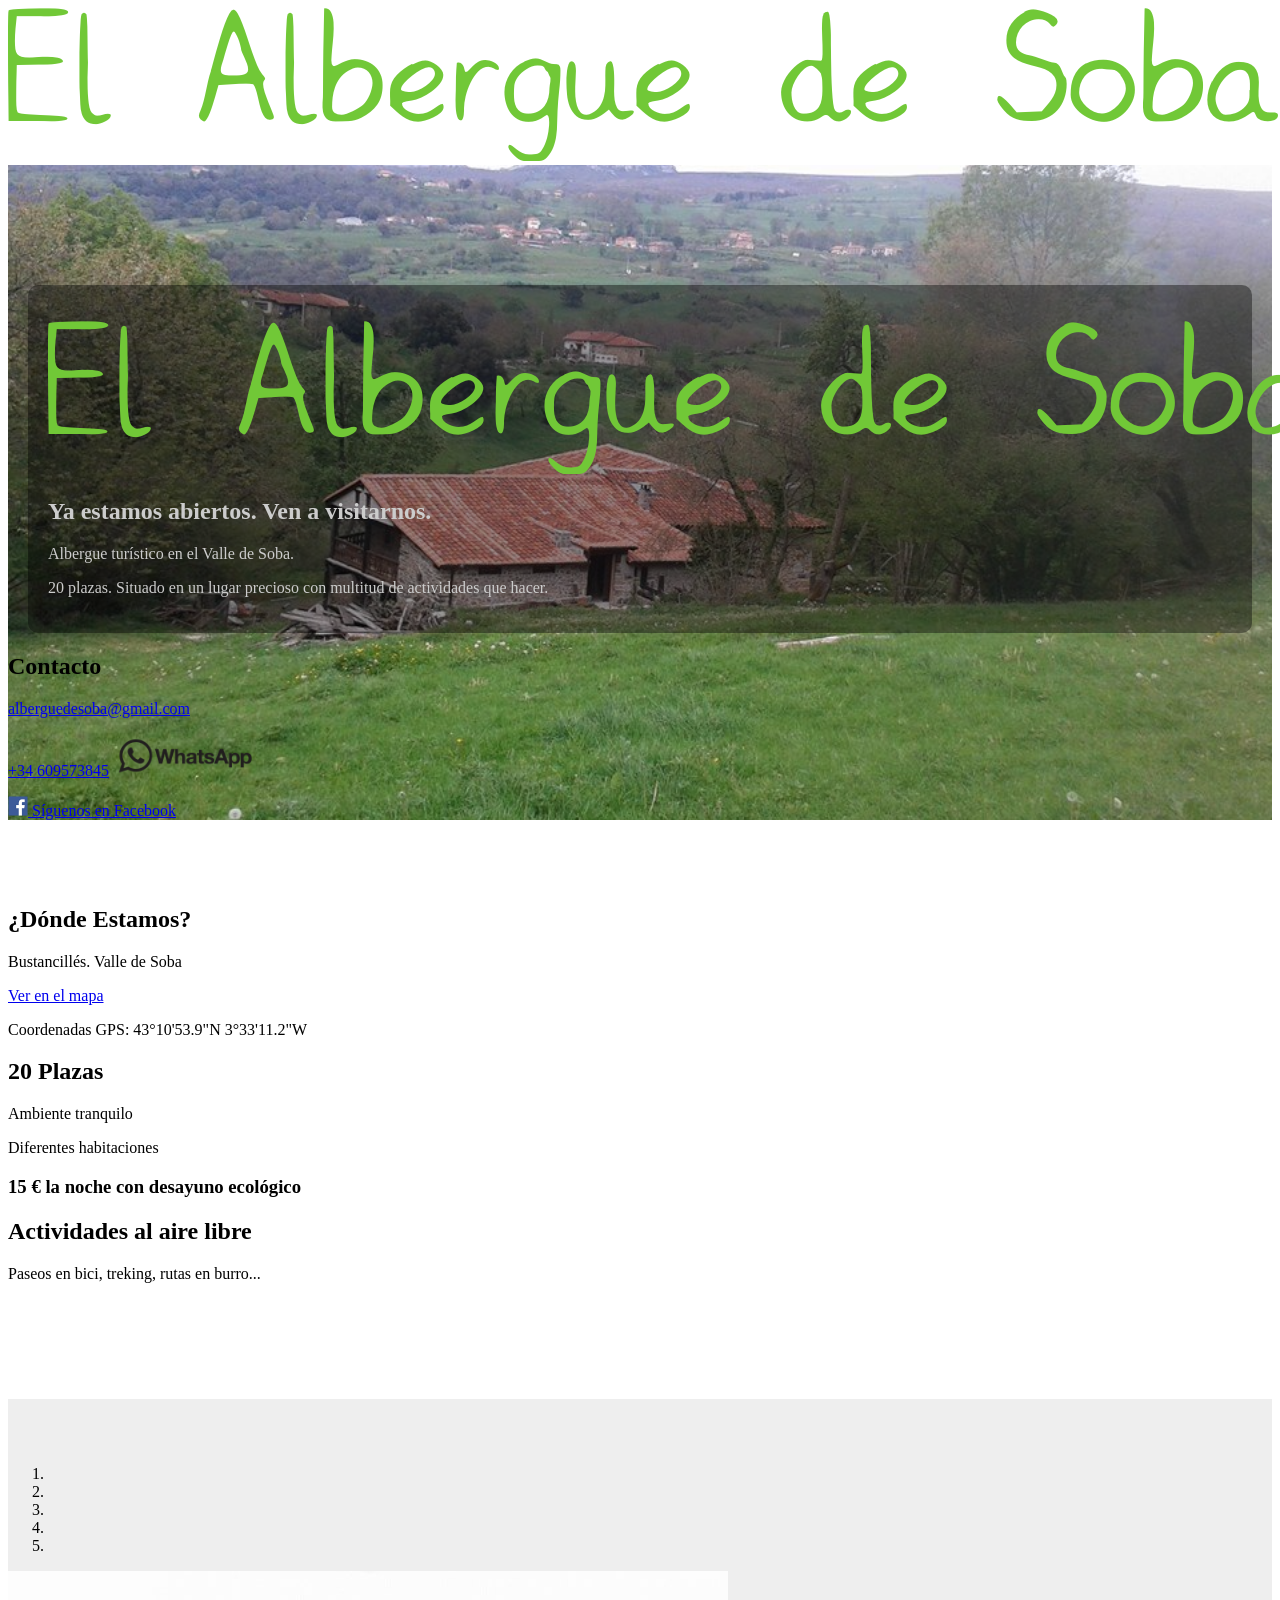
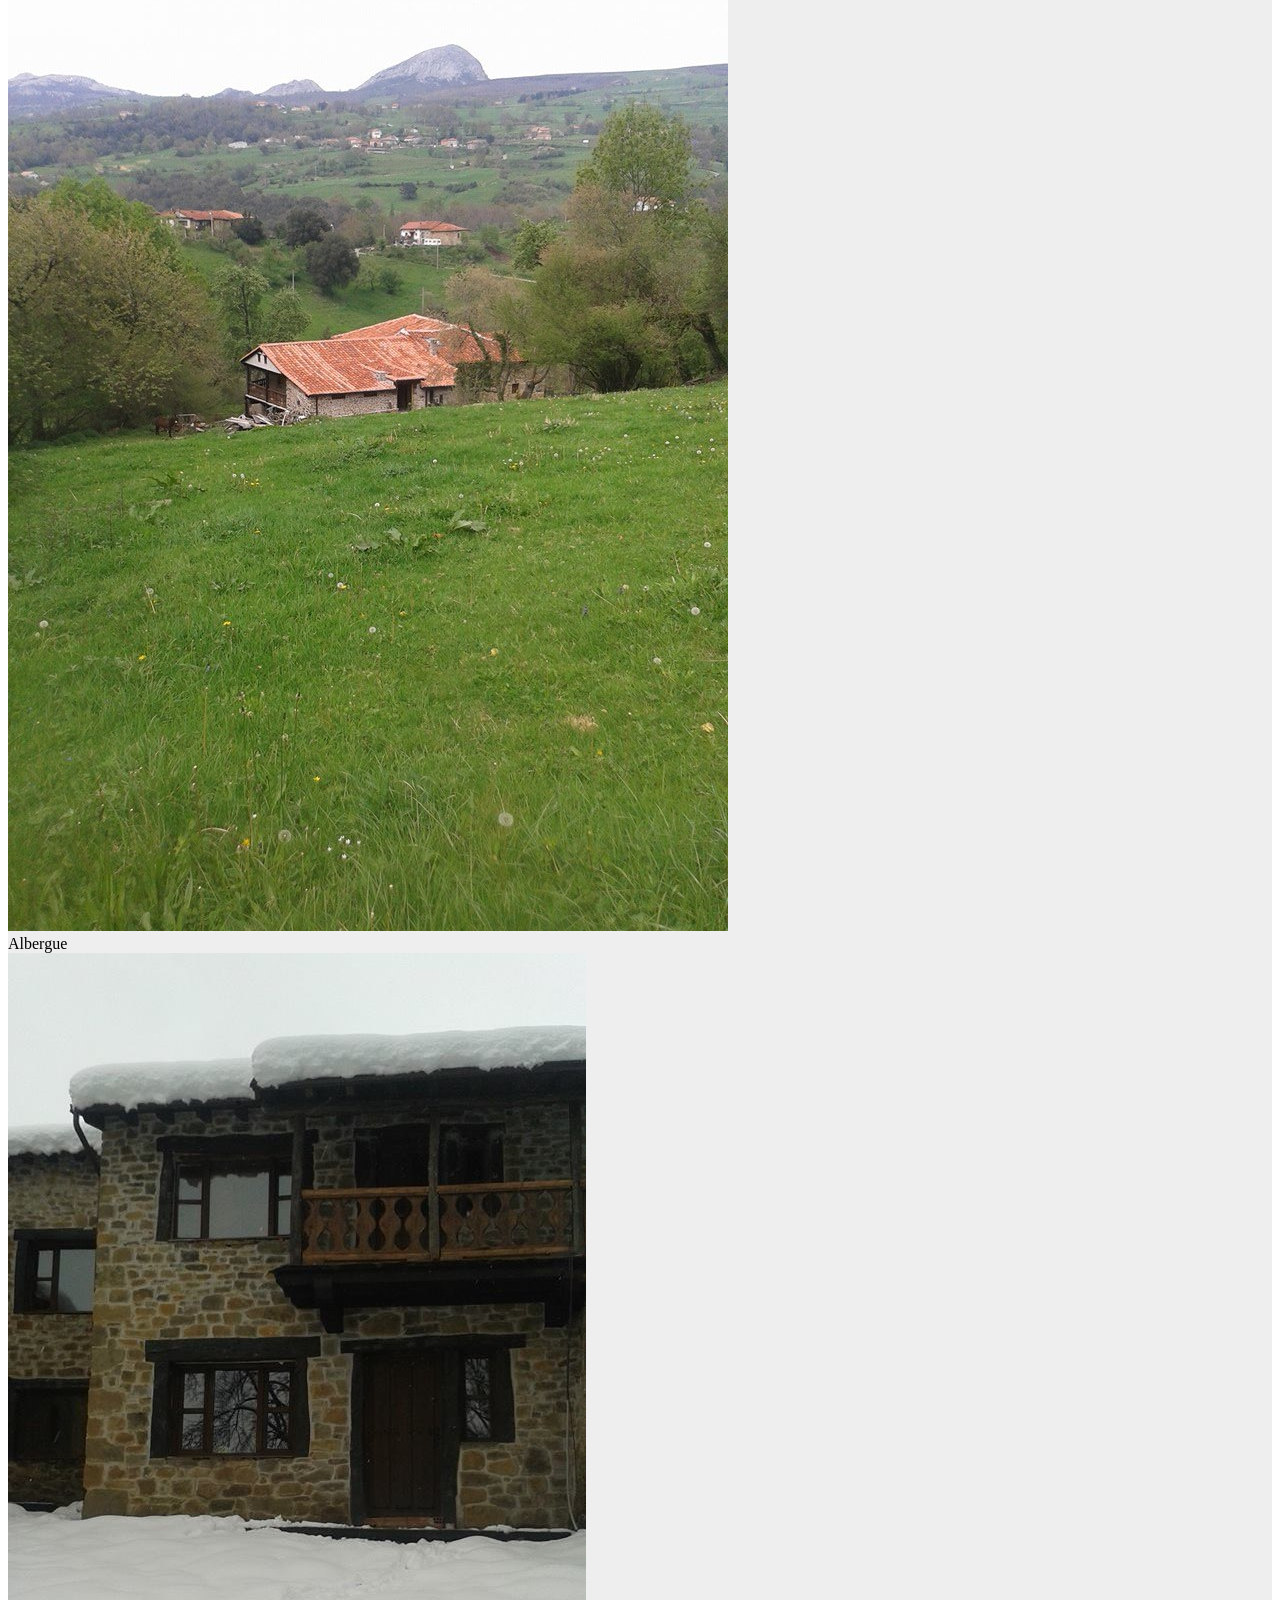
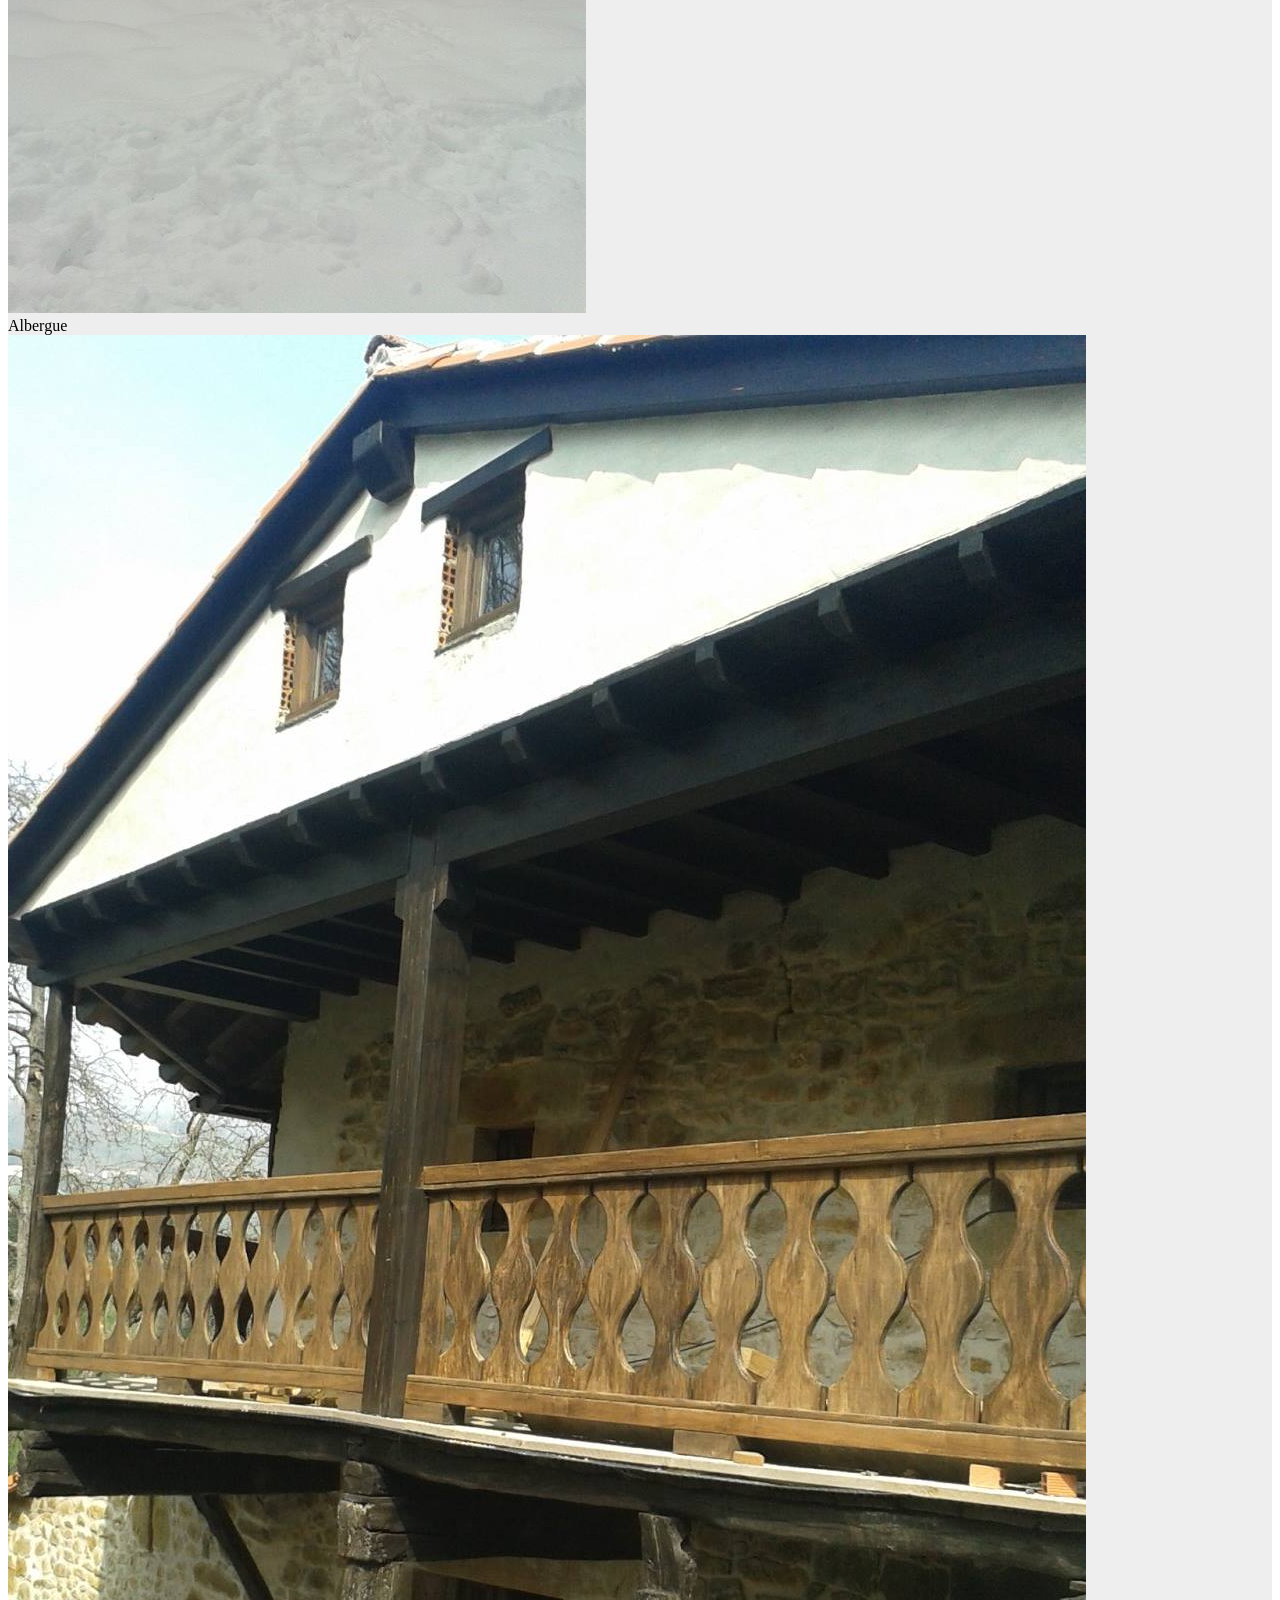
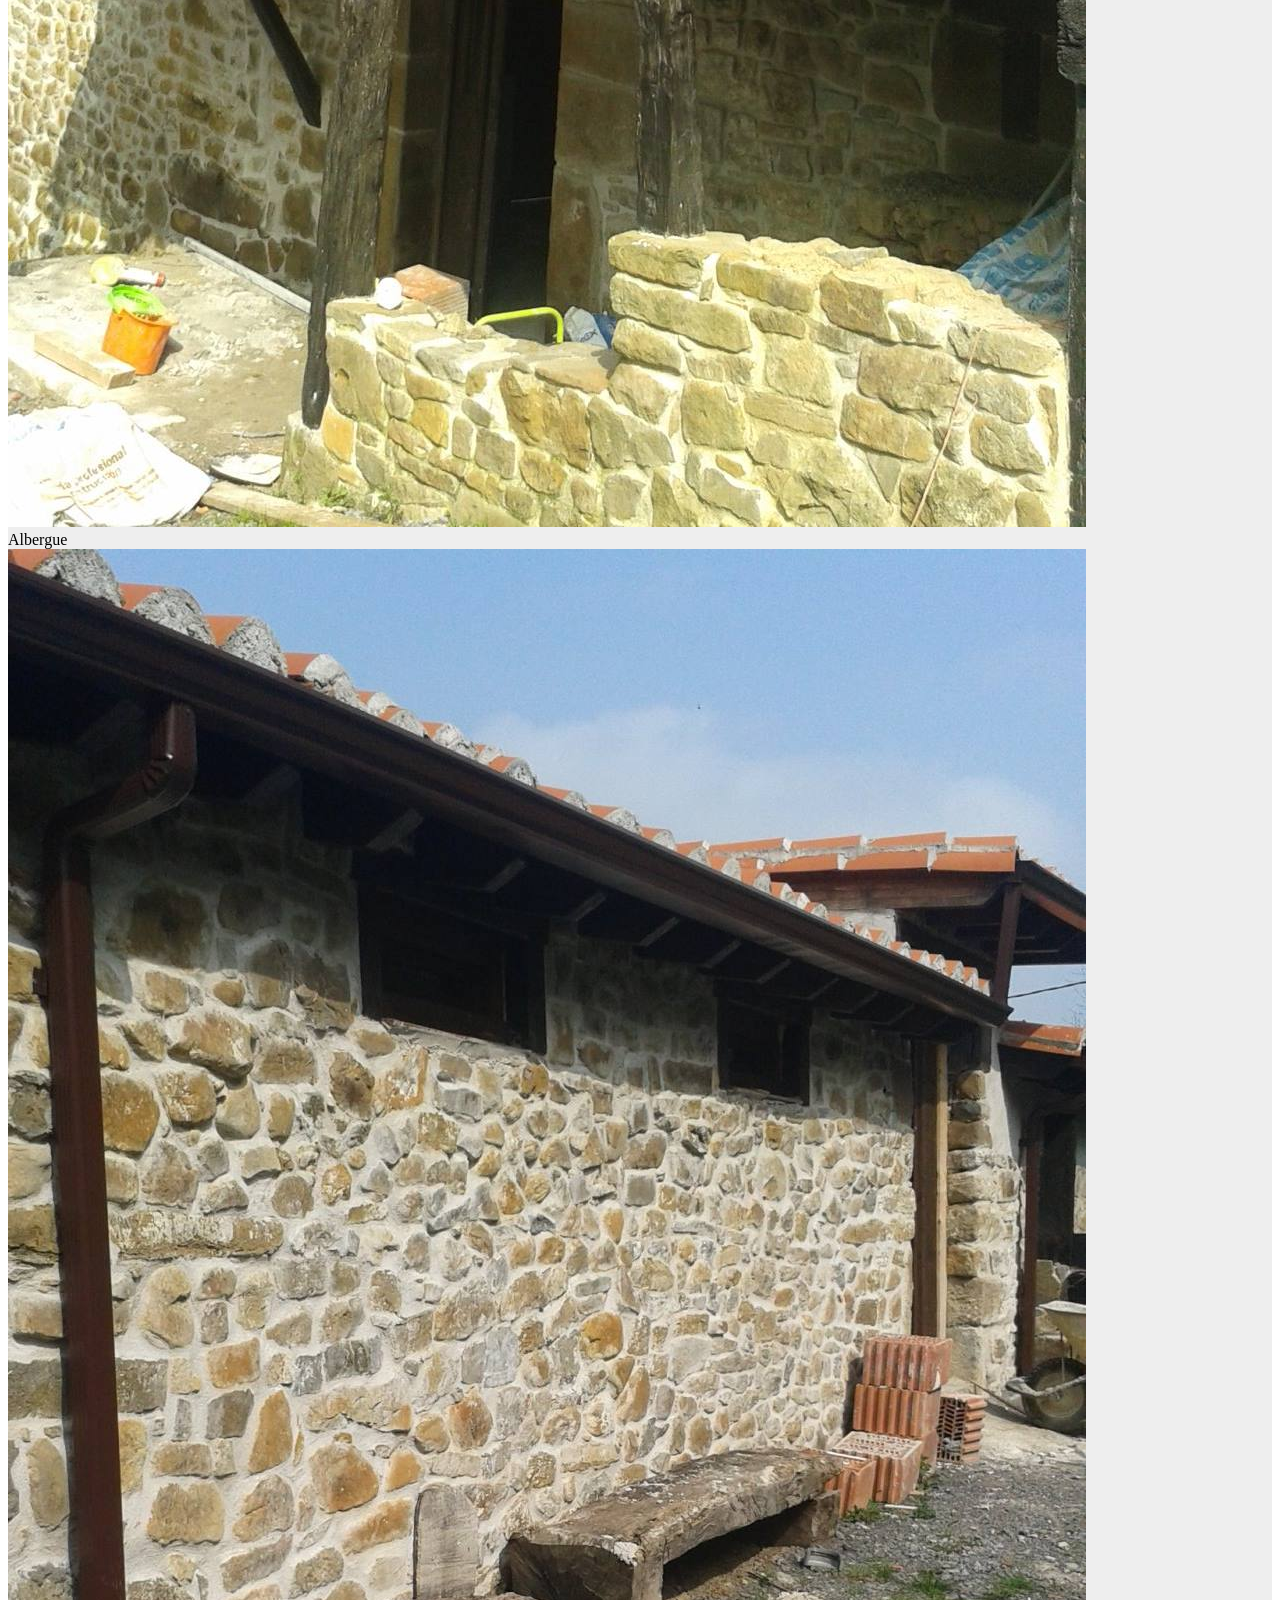
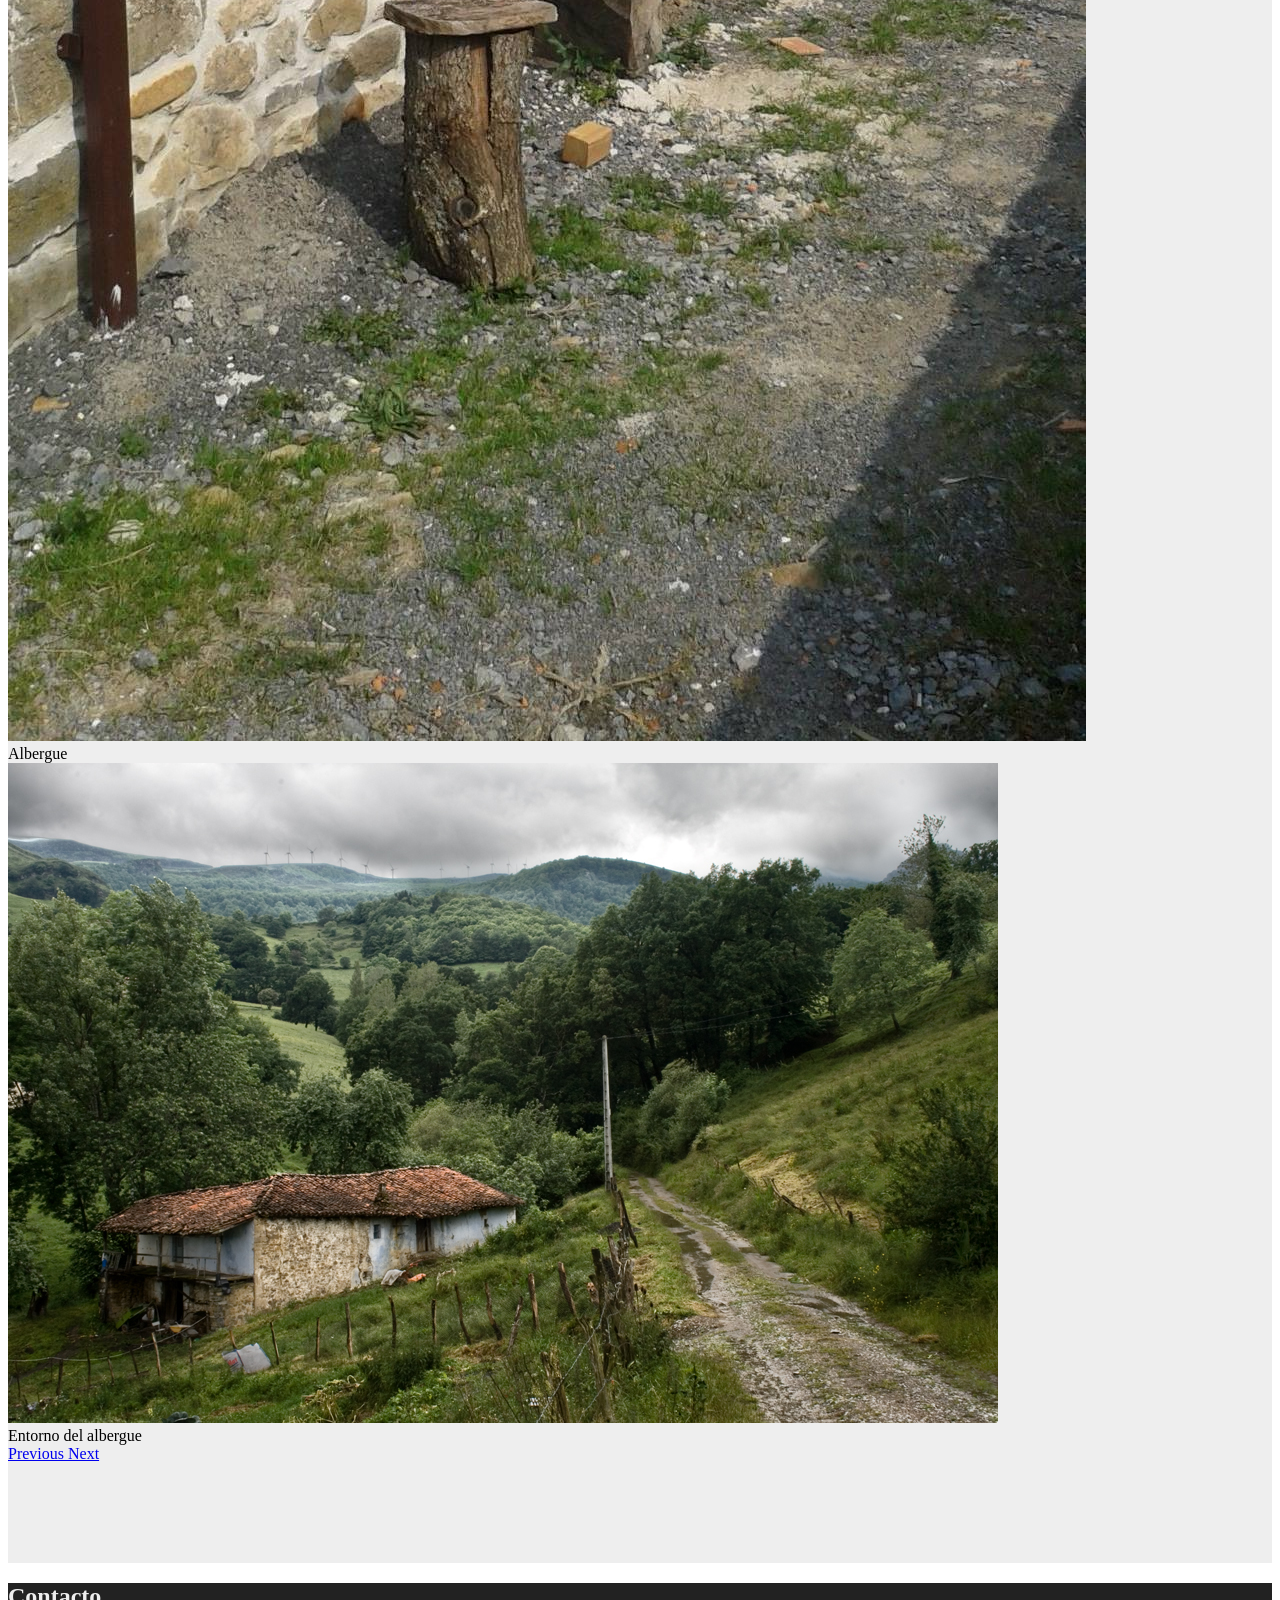
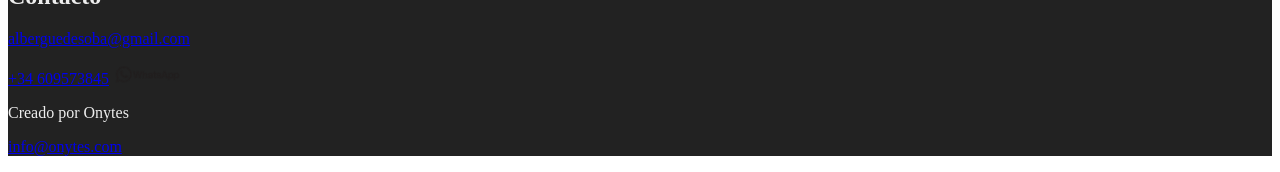
==== index.html @ ddd5ea13 "Update" ====
<!DOCTYPE html> 
<html class="no-js">
  <head>
    <meta charset="utf-8">
    <meta http-equiv="X-UA-Compatible" content="IE=edge,chrome=1">
    <title>El Albergue de Soba</title>
    <meta name="description" content="">
    <meta name="viewport" content="width=device-width">
    <link rel="stylesheet" href="css/bootstrap.min.css">
    <link rel="stylesheet" href="css/main.css">
  </head>
  <body>



  <nav class="navbar navbar-inverse navbar-fixed-top" role="navigation">
      <div class="container">
        <div class="navbar-header">
          <!--<button type="button" class="navbar-toggle collapsed" data-toggle="collapse" data-target="#navbar" aria-expanded="false" aria-controls="navbar">
            <span class="sr-only">Toggle navigation</span>
            <!--<span class="icon-bar"></span>
            <span class="icon-bar"></span>
            <span class="icon-bar"></span>-->
          <!--</button>-->
          <a class="navbar-brand" href="#"><img src="img/logo.png" class="logo-nav" /></a>
        </div>
        <!--<div id="navbar" class="navbar-collapse collapse">-->
          <!--<form class="navbar-form navbar-right" role="form">
            <div class="form-group">
              <input type="text" placeholder="Email" class="form-control">
            </div>
            <div class="form-group">
              <input type="password" placeholder="Password" class="form-control">
            </div>
            <button type="submit" class="btn btn-success">Sign in</button>
          </form>-->
       <!-- </div><!--/.navbar-collapse -->
      </div>
    </nav>

   <div class="jumbotron jumbo-pullups">
      <div class="container text-center">   
        <div class="jumbo-pullups-container">
          <p><img src="img/logo.png"  class="img-responsive" style="margin: 0 auto;"/></p> 
          <h2>Ya estamos abiertos. Ven a visitarnos.</h2>
          <p>Albergue turístico en el Valle de Soba.</p> 
          <p>20 plazas. Situado en un lugar precioso con multitud de actividades que hacer.</p>
        </div>
      </div>
      <div class="row">
        <div class="panel panel-default col-md-3 col-md-offset-4 suscribe-panel">
          <div class="panel-body">
          <h2>Contacto</h2>
             <p><span class="glyphicon glyphicon-envelope" aria-hidden="true"></span> <a href="mailto:alberguedesoba@gmail.com" >alberguedesoba@gmail.com</a></p>
             <p><span class="glyphicon glyphicon-phone" aria-hidden="true"></span> <a href="tel:+34 609573845">+34 609573845</a> <span><img src="img/whatsapp.png"  height="42" width="auto" /></span></p>

             <p><a target="_blank" href="https://www.facebook.com/pages/Albergue-de-Soba/908826535823719?ref=ts&fref=ts"><img src="img/facebook.png"  height="20" width="auto" />   Síguenos en Facebook </a></p>

          </div>
        </div>
      </div>
    </div>

    <div class="hero descriptions">
      <div class="container">
        <div class="row text-center">
          <div class="col-md-4 text-center">            
            <h2>¿Dónde Estamos?</h2>
            <h2><span class="glyphicon glyphicon-road" aria-hidden="true"></span></h2>
            <p>Bustancillés. Valle de Soba</p>
            <p class=""><a href="https://www.google.com/maps/place/Barrio+Bustancilles,+11,+39806,+Cantabria,+Espa%C3%B1a/@43.18132,-3.55324,18z/data=!3m1!4b1!4m7!1m4!3m3!1s0xd4ed997218ae253:0xe1135bfd08a022b!2sBarrio+Bustancilles,+13,+39806,+Cantabria,+Espa%C3%B1a!3b1!3m1!1s0xd4ed9971f0e008f:0x12f42ec8b1f1dd87!6m1!1e1" target="_blank"> Ver en el mapa</a></p>
            <p>Coordenadas GPS: 43°10'53.9"N 3°33'11.2"W</p>

          </div>
          <div class="col-md-4 text-center">            
            <h2>20 Plazas</h2>
            <h2><span class="glyphicon glyphicon-home" aria-hidden="true"></span></h2>
            <p>Ambiente tranquilo</p>
            <p>Diferentes habitaciones</p>
            <h3>15 € la noche con desayuno ecológico</h3>

          </div>

           <div class="col-md-4 text-center">            
            <h2>Actividades al aire libre</h2>
            <h2><span class="glyphicon glyphicon-tree-deciduous" aria-hidden="true"></span></h2>
            <p>Paseos en bici, treking, rutas en burro...</p>            
          </div>


          
          
        </div>
      </div>
    </div>


    <div class="hero routines">
      <div class="container  text-center">

        <div class="row">
        <div id="carousel-example-generic" class="carousel slide" data-ride="carousel">
          <!-- Indicators -->
          <ol class="carousel-indicators">
            <li data-target="#carousel-example-generic" data-slide-to="0" class="active"></li>
            <li data-target="#carousel-example-generic" data-slide-to="1"></li>
            <li data-target="#carousel-example-generic" data-slide-to="2"></li>
            <li data-target="#carousel-example-generic" data-slide-to="3"></li>
            <li data-target="#carousel-example-generic" data-slide-to="4"></li>
          </ol>

          <!-- Wrapper for slides -->
          <div class="carousel-inner" role="listbox">
            <div class="item active">
              <img class="img-responsive center-block"  src="img/carousel/al-01.jpg">
              <div class="carousel-caption">
                Albergue
              </div>
            </div>
            <div class="item">
              <img class="img-responsive center-block"  src="img/carousel/al-02.jpg">
              <div class="carousel-caption">
                Albergue
              </div>
            </div>
             <div class="item">
              <img class="img-responsive center-block"  src="img/carousel/al-03.jpg">
              <div class="carousel-caption">
                Albergue
              </div>
            </div>
             <div class="item">
              <img class="img-responsive center-block"  src="img/carousel/al-04.jpg">
              <div class="carousel-caption">
                Albergue
              </div>
            </div>
             <div class="item">
              <img class="img-responsive center-block"  src="img/carousel/al-05.jpg">
              <div class="carousel-caption">
                Entorno del albergue
              </div>
            </div>
          </div>

          <!-- Controls -->
          <a class="left carousel-control" href="#carousel-example-generic" role="button" data-slide="prev">
            <span class="glyphicon glyphicon-chevron-left" aria-hidden="true"></span>
            <span class="sr-only">Previous</span>
          </a>
          <a class="right carousel-control" href="#carousel-example-generic" role="button" data-slide="next">
            <span class="glyphicon glyphicon-chevron-right" aria-hidden="true"></span>
            <span class="sr-only">Next</span>
          </a>
        </div>

        </div>
      </div>
    </div>

    

    <div class="hero my-footer">
      <div class="container">
        <div class="row">
          <div class="col-md-12">
            <h2>Contacto</h2>
            <p><span class="glyphicon glyphicon-envelope" aria-hidden="true"></span> <a href="mailto:alberguedesoba@gmail.com" >alberguedesoba@gmail.com</a></p>
             <p><span class="glyphicon glyphicon-phone" aria-hidden="true"></span> <a href="tel:+34 609573845">+34 609573845</a> <span><img src="img/whatsapp.png"  height="20" width="auto" /></span></p> 
             <p>Creado por Onytes</p>
             <p><a href="mailto:info@onytes.com">info@onytes.com</a></p>      
             <img style="display: none;" src="img/carousel/al-01.jpg">
          </div>      
               
        </div>
      </div>
    </div>





    <script src="js/jquery-1.11.1.min.js"></script>   
    <script src="js/bootstrap.min.js"></script>
    <script src="js/index.js"></script>
    <script ></script>
    <!--google analytics-->
    <script>
  (function(i,s,o,g,r,a,m){i['GoogleAnalyticsObject']=r;i[r]=i[r]||function(){
  (i[r].q=i[r].q||[]).push(arguments)},i[r].l=1*new Date();a=s.createElement(o),
  m=s.getElementsByTagName(o)[0];a.async=1;a.src=g;m.parentNode.insertBefore(a,m)
  })(window,document,'script','//www.google-analytics.com/analytics.js','ga');

  ga('create', 'UA-64342518-1', 'auto');
  ga('send', 'pageview');

</script>
  </body>
</html>
---- css/main.css ----
/* ==========================================================================
   Author's custom styles
   ========================================================================== */
.white-text{
    color: #FFF;
}
.descriptions{
	background-color: #FFF;
	padding-top: 50px;
	padding-bottom: 100px;
}
.logo-nav{
	max-height: 90%;
}
.img-small{
	
	width: 100px;
	height: auto;
}
.suscribe-panel{
}
.routines{
	background-color: #EEE;
	padding-top: 50px;
	padding-bottom: 100px;
}

.my-footer{
	color: #eee;
	background-color: #222;
}
.pad{
	padding: 50px;
}

/*html,body {height:100%;}*/

.launch-form{
	background-color: #000;
	width: 400px;
}



.jumbo-pullups{
	background: url("../img/albergue01.jpg") no-repeat center center fixed;
	background-size: cover;
	position: relative;
	margin: 0px;
	padding-top: 100px;
}

.jumbo-pullups-container{
	color: #CCC;
	background-color: rgba(0,0,0,0.4);
	margin: 20px;
	padding: 20px;
	border-radius: 10px;

}
.jumbo-pullups-footer{
	color: #AAA;
	background-color: #000; 
	position: absolute;
	left: 0;
	right: 0;
	bottom: 0;	
}


.jumbo-one{
	background-color: #3498db;
	background-size: cover;
	height: 100%;
	position: relative;
}

.jumbo-one-container{
	color: #AAA;
	background-color: rgba(0,0,0,0.4);
}
.jumbo-one-footer{
	color: #AAA;
	background-color: #000; 
	position: absolute;
	left: 0;
	right: 0;
	bottom: 0;	
}

.jumbo-two{
	background-color: #444;
	color: #FFF;	
	background-size: cover;
	height: 100%;	
	position: relative;
}


.jumbo-three{
	background-color: #ffcc33;
	color: #aaa;	
	background-size: cover;
	height: 100%;	
	position: relative;
}
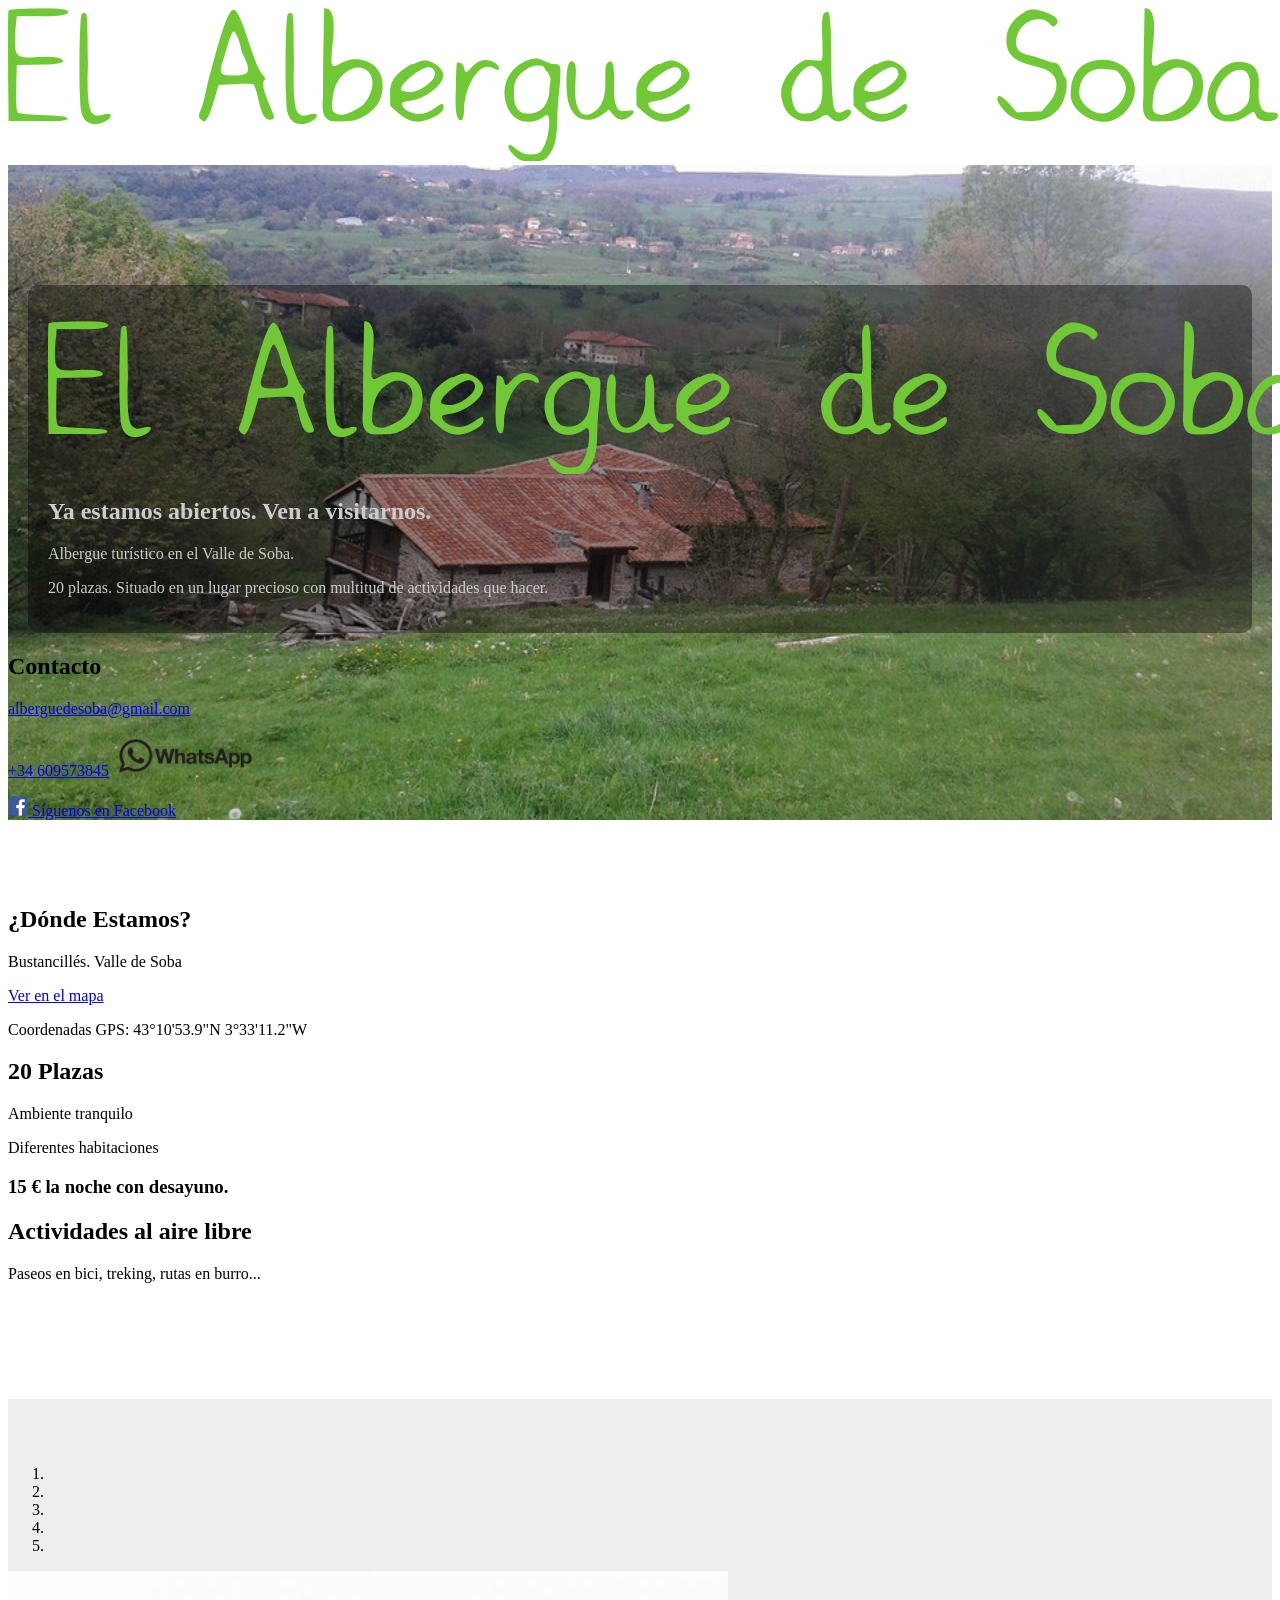
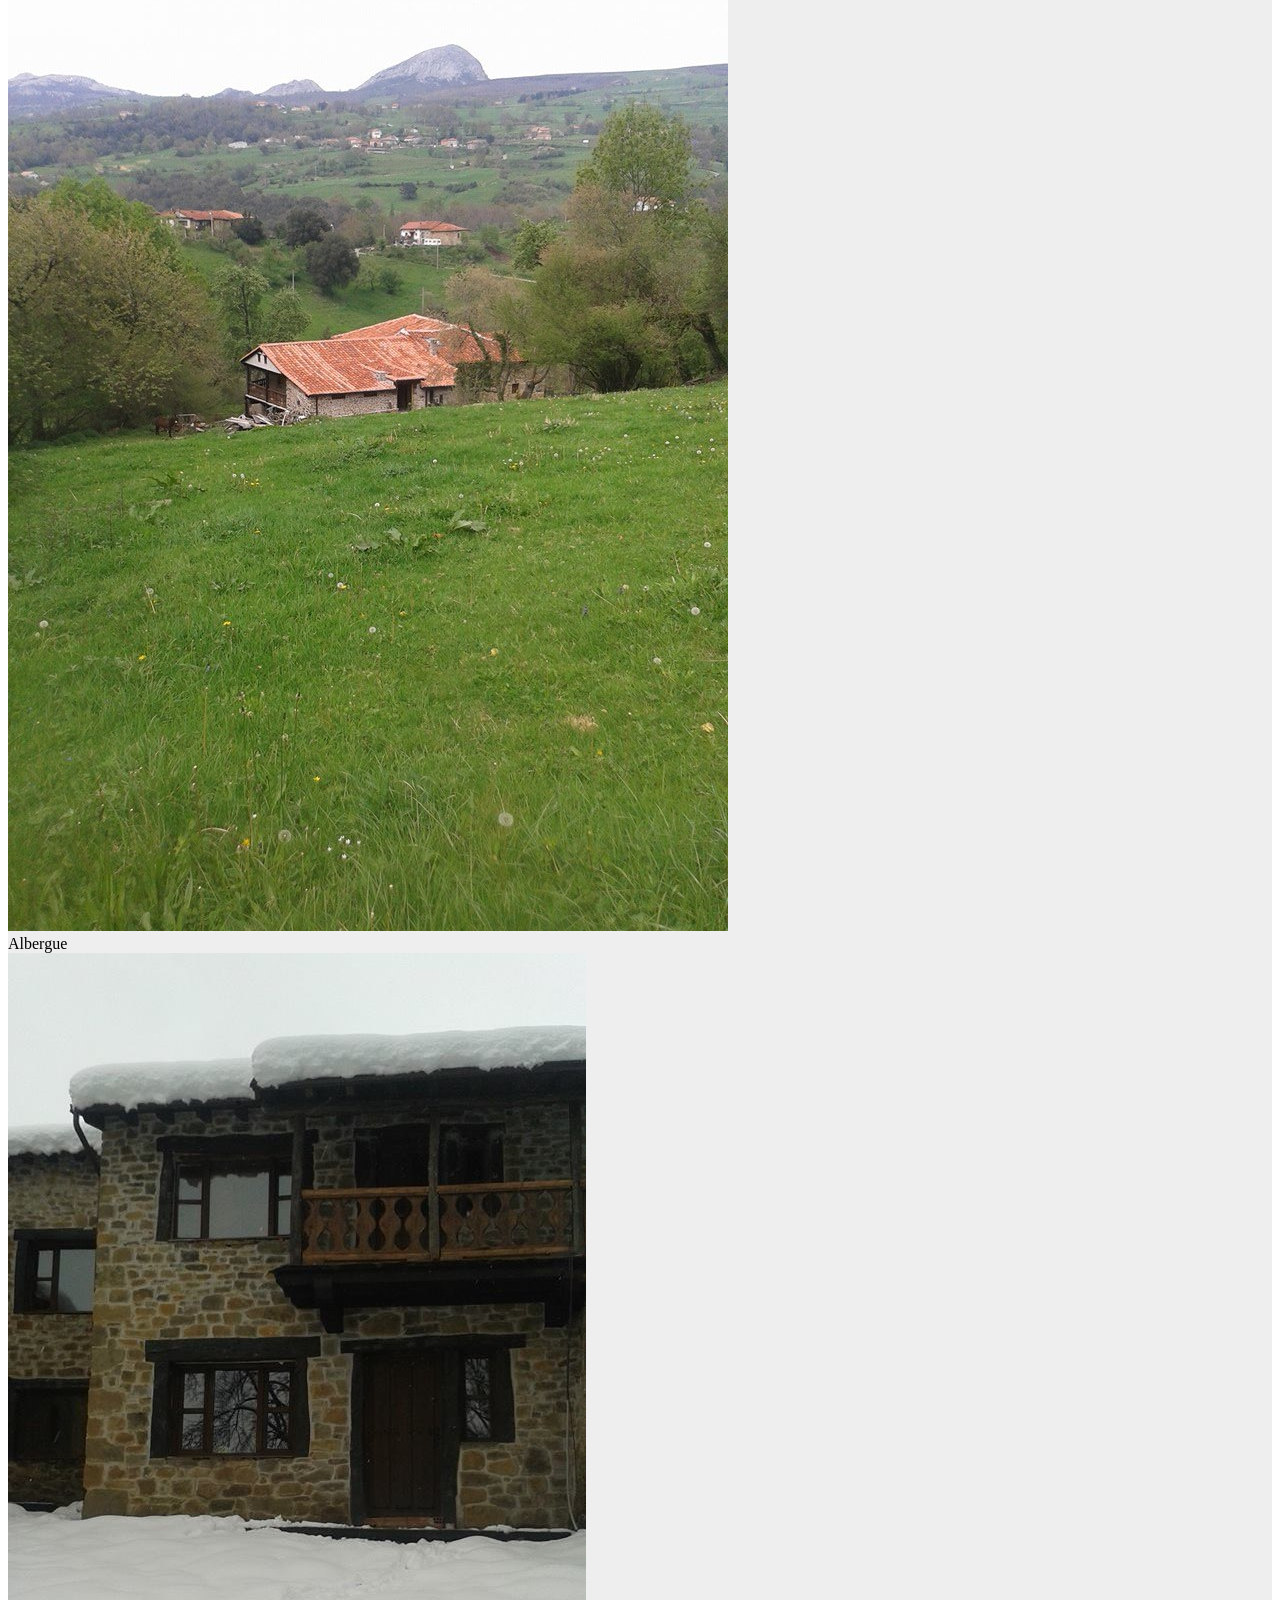
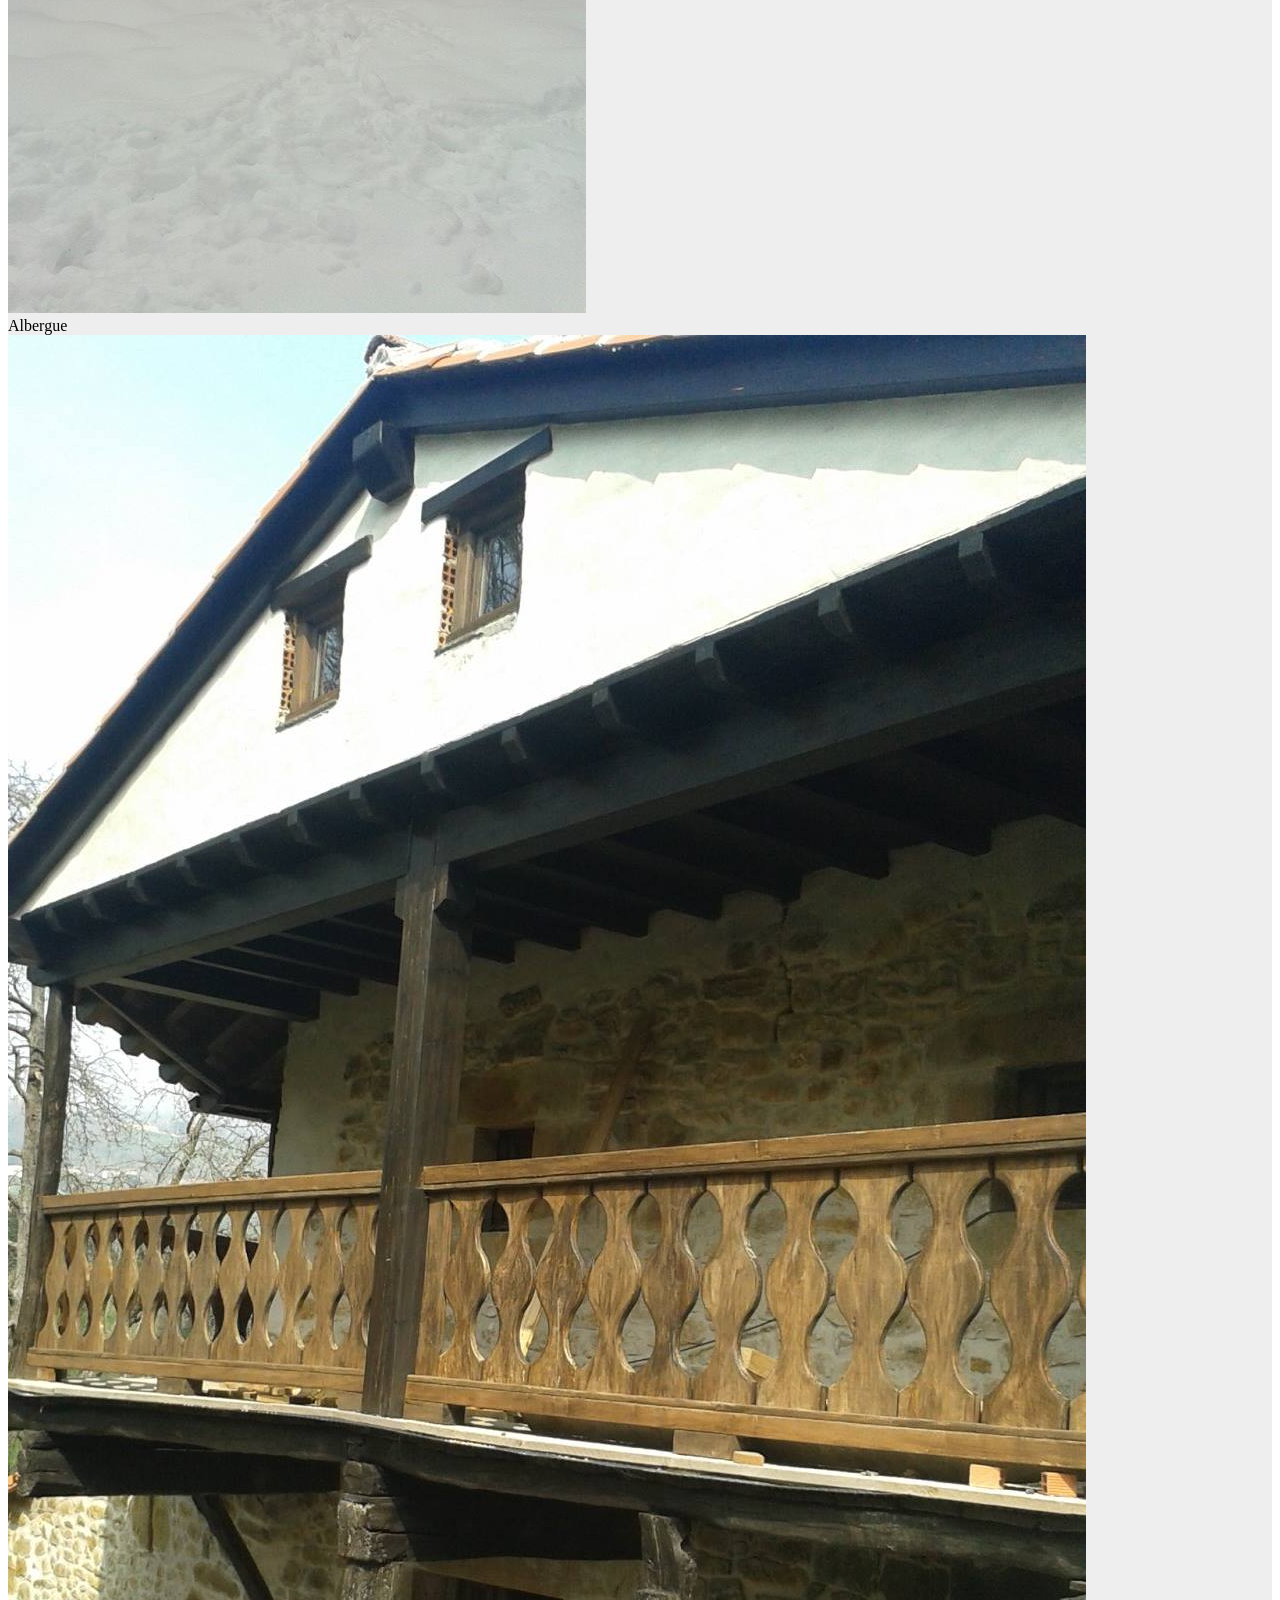
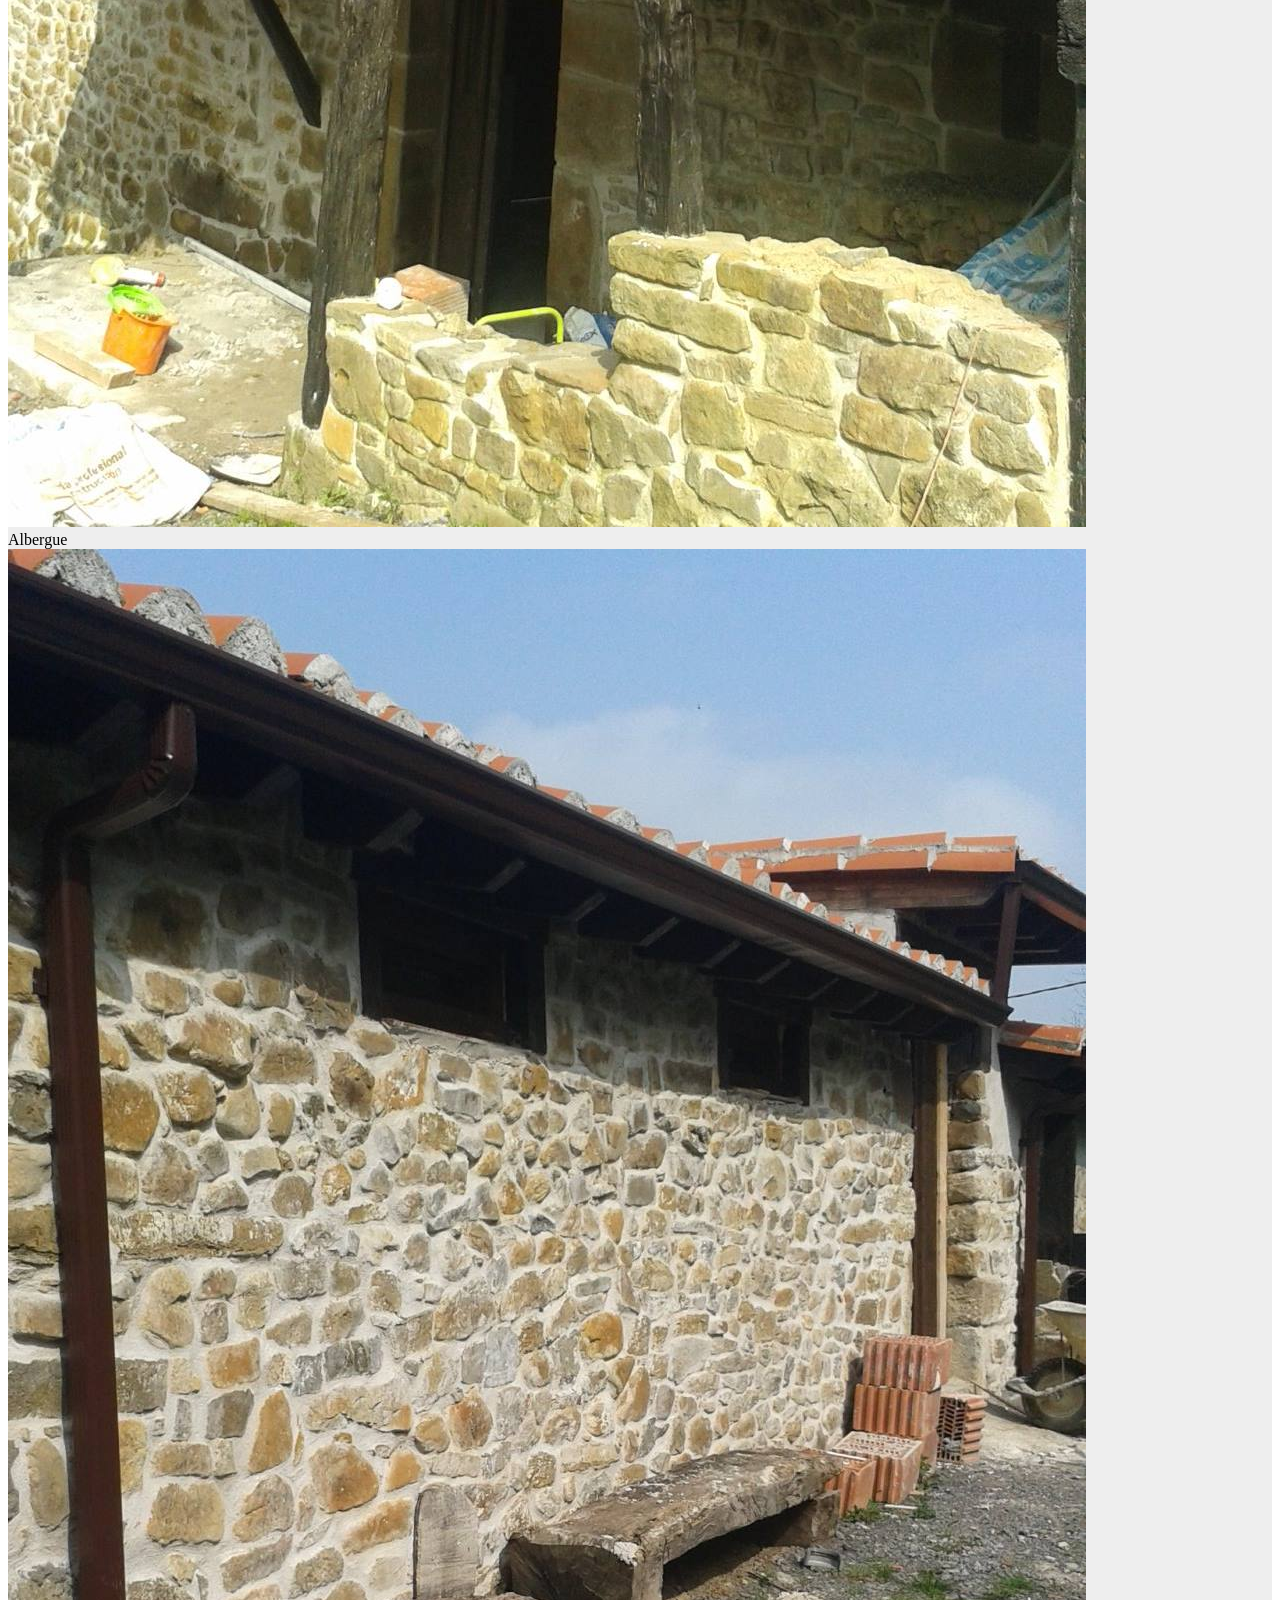
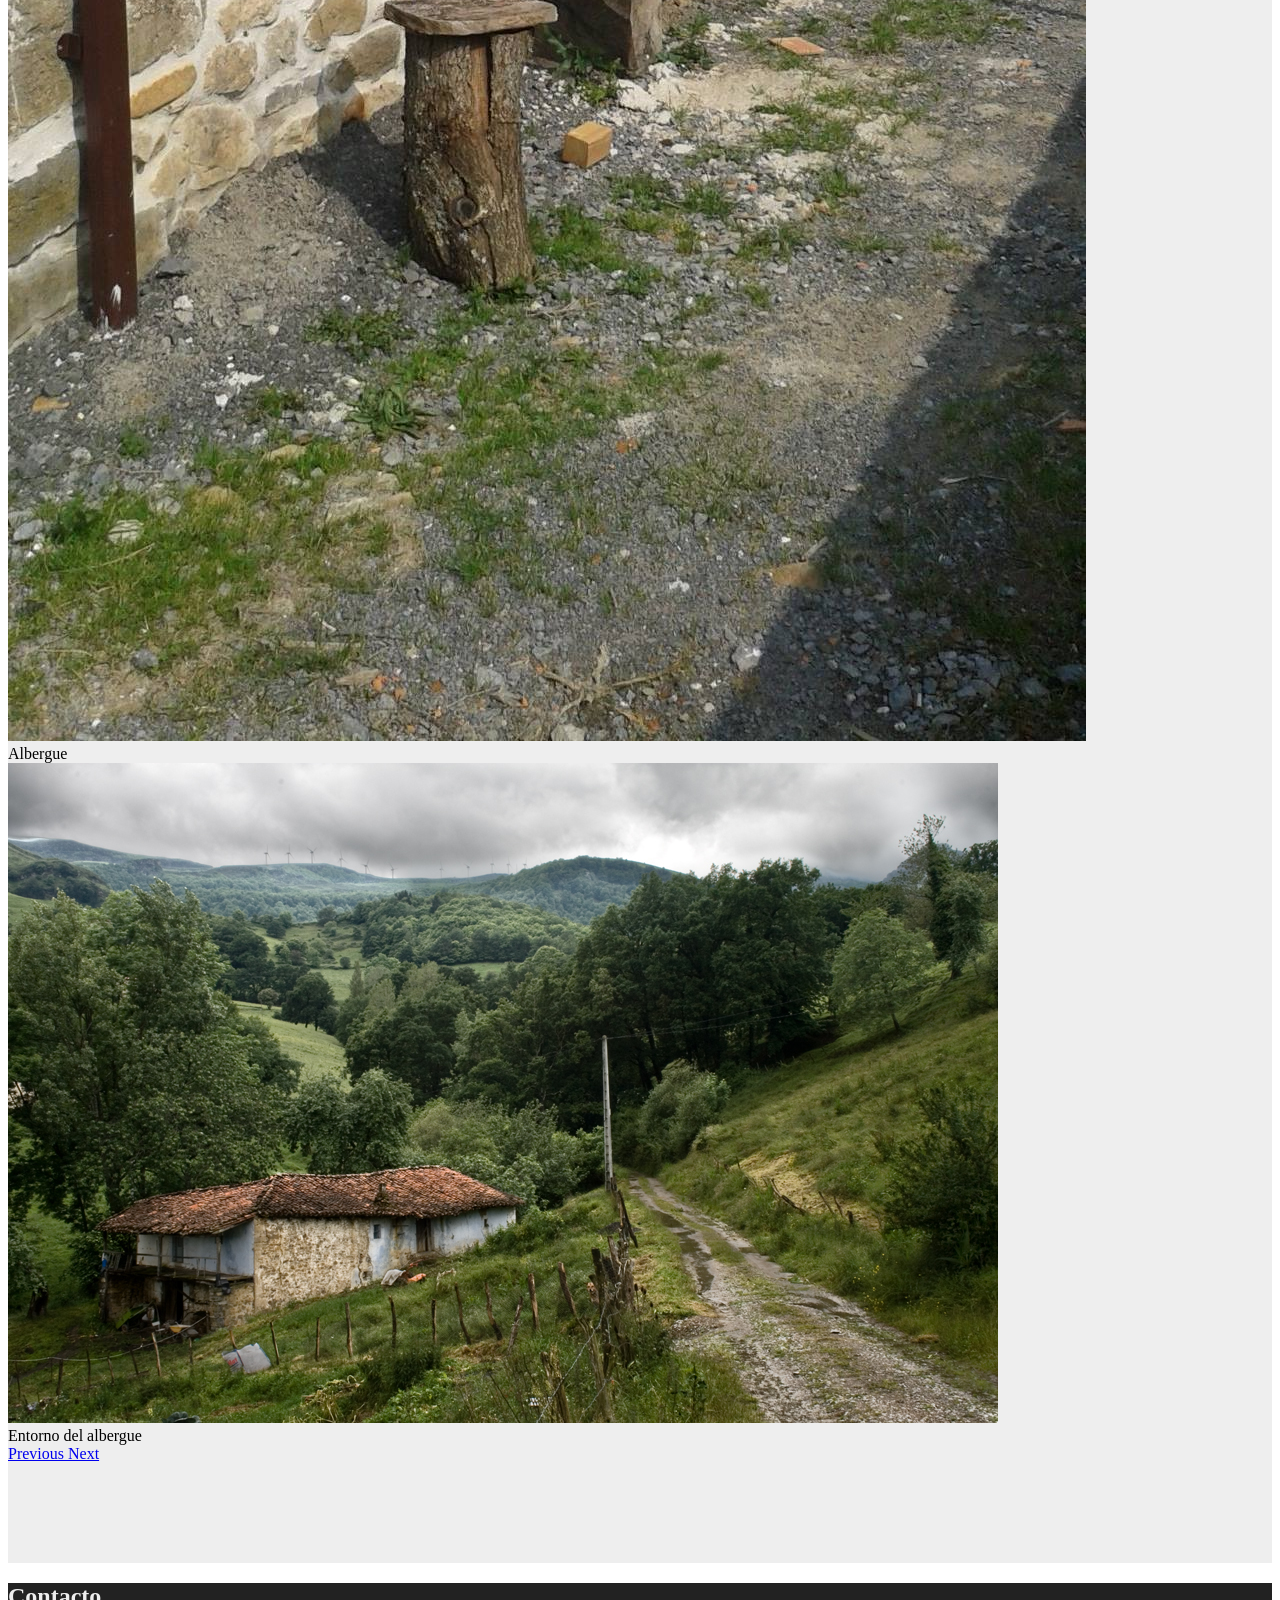
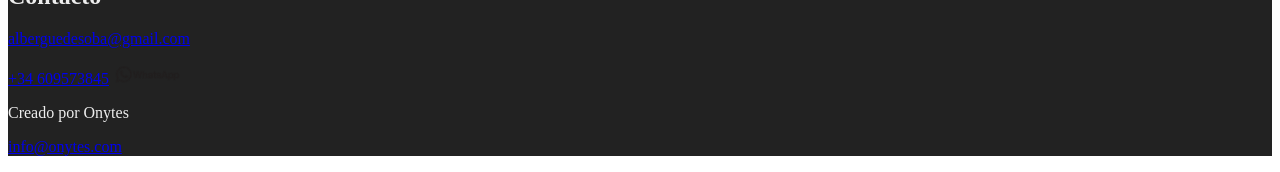
==== commit 85253921: "Update index.html" ====
--- a/index.html
+++ b/index.html
@@ -77,7 +77,7 @@
             <h2><span class="glyphicon glyphicon-home" aria-hidden="true"></span></h2>
             <p>Ambiente tranquilo</p>
             <p>Diferentes habitaciones</p>
-            <h3>15 € la noche con desayuno ecológico</h3>
+            <h3>15 € la noche con desayuno.</h3>
 
           </div>
 
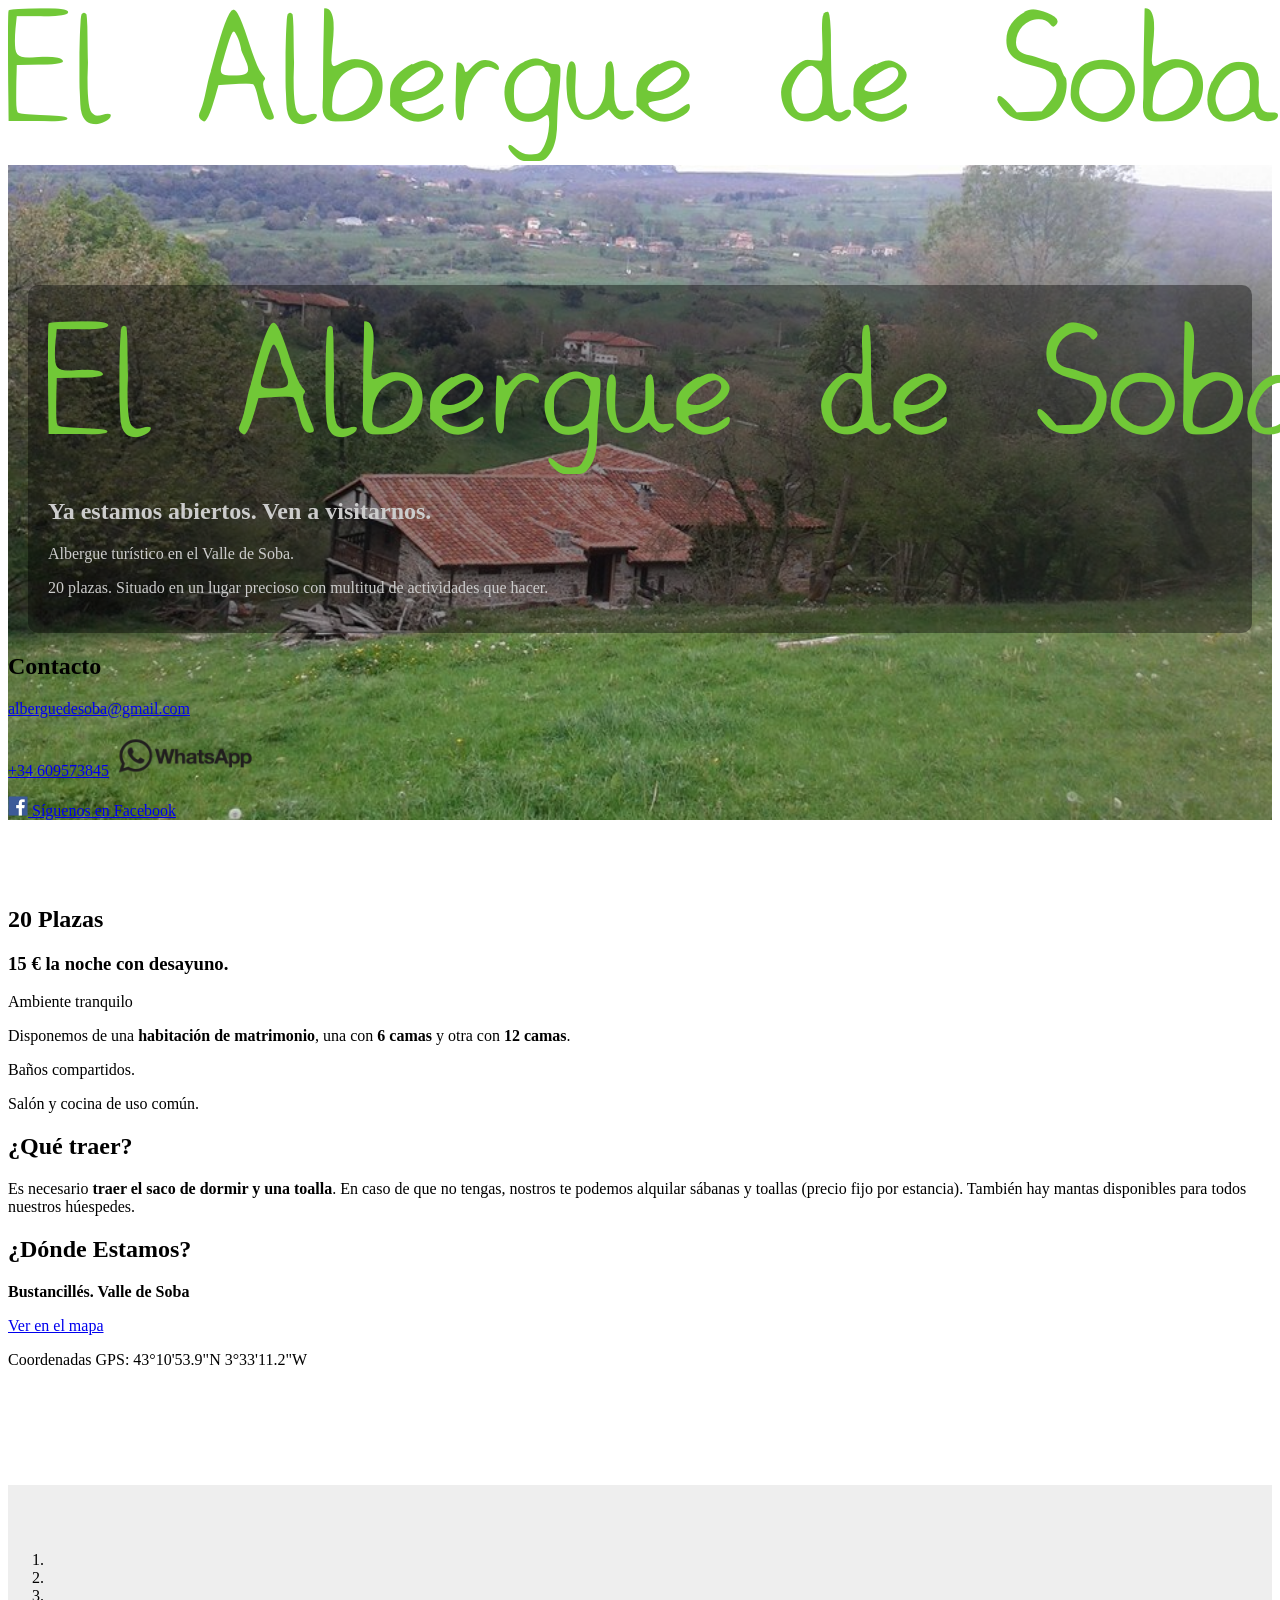
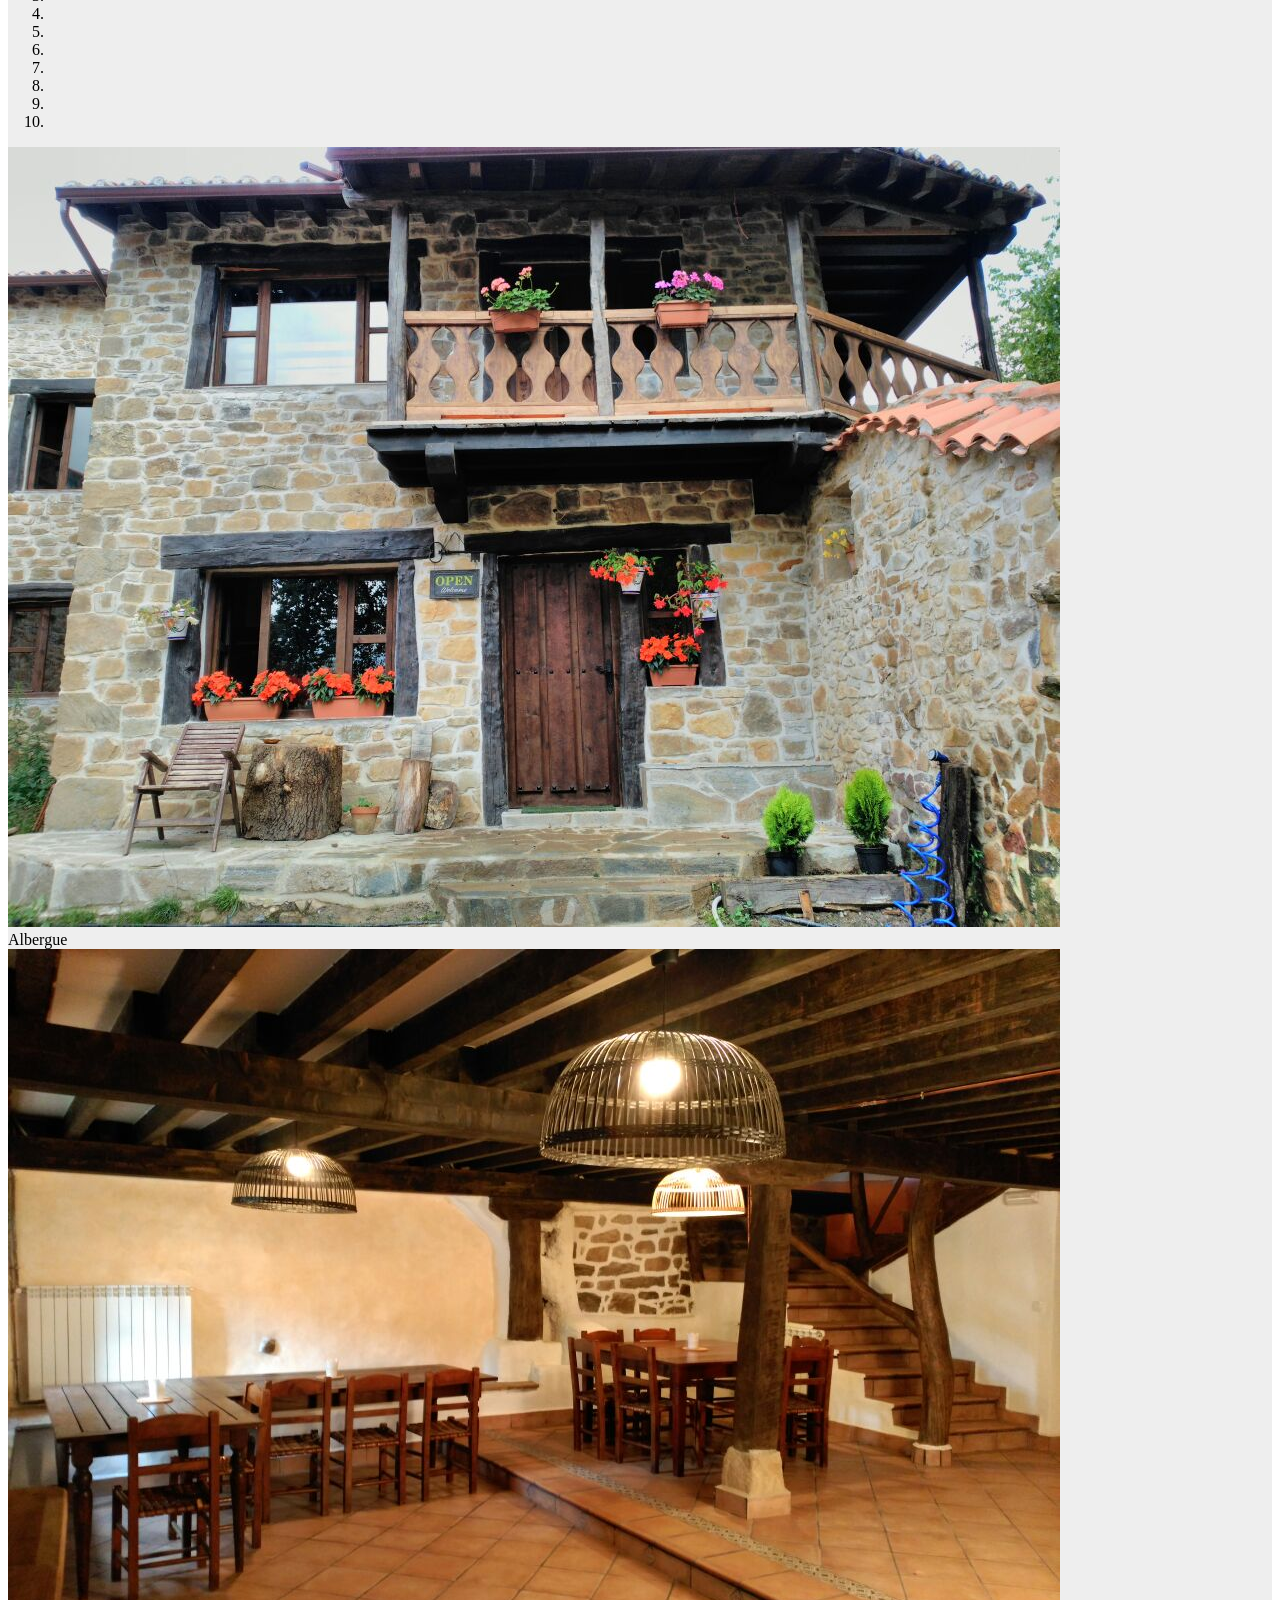
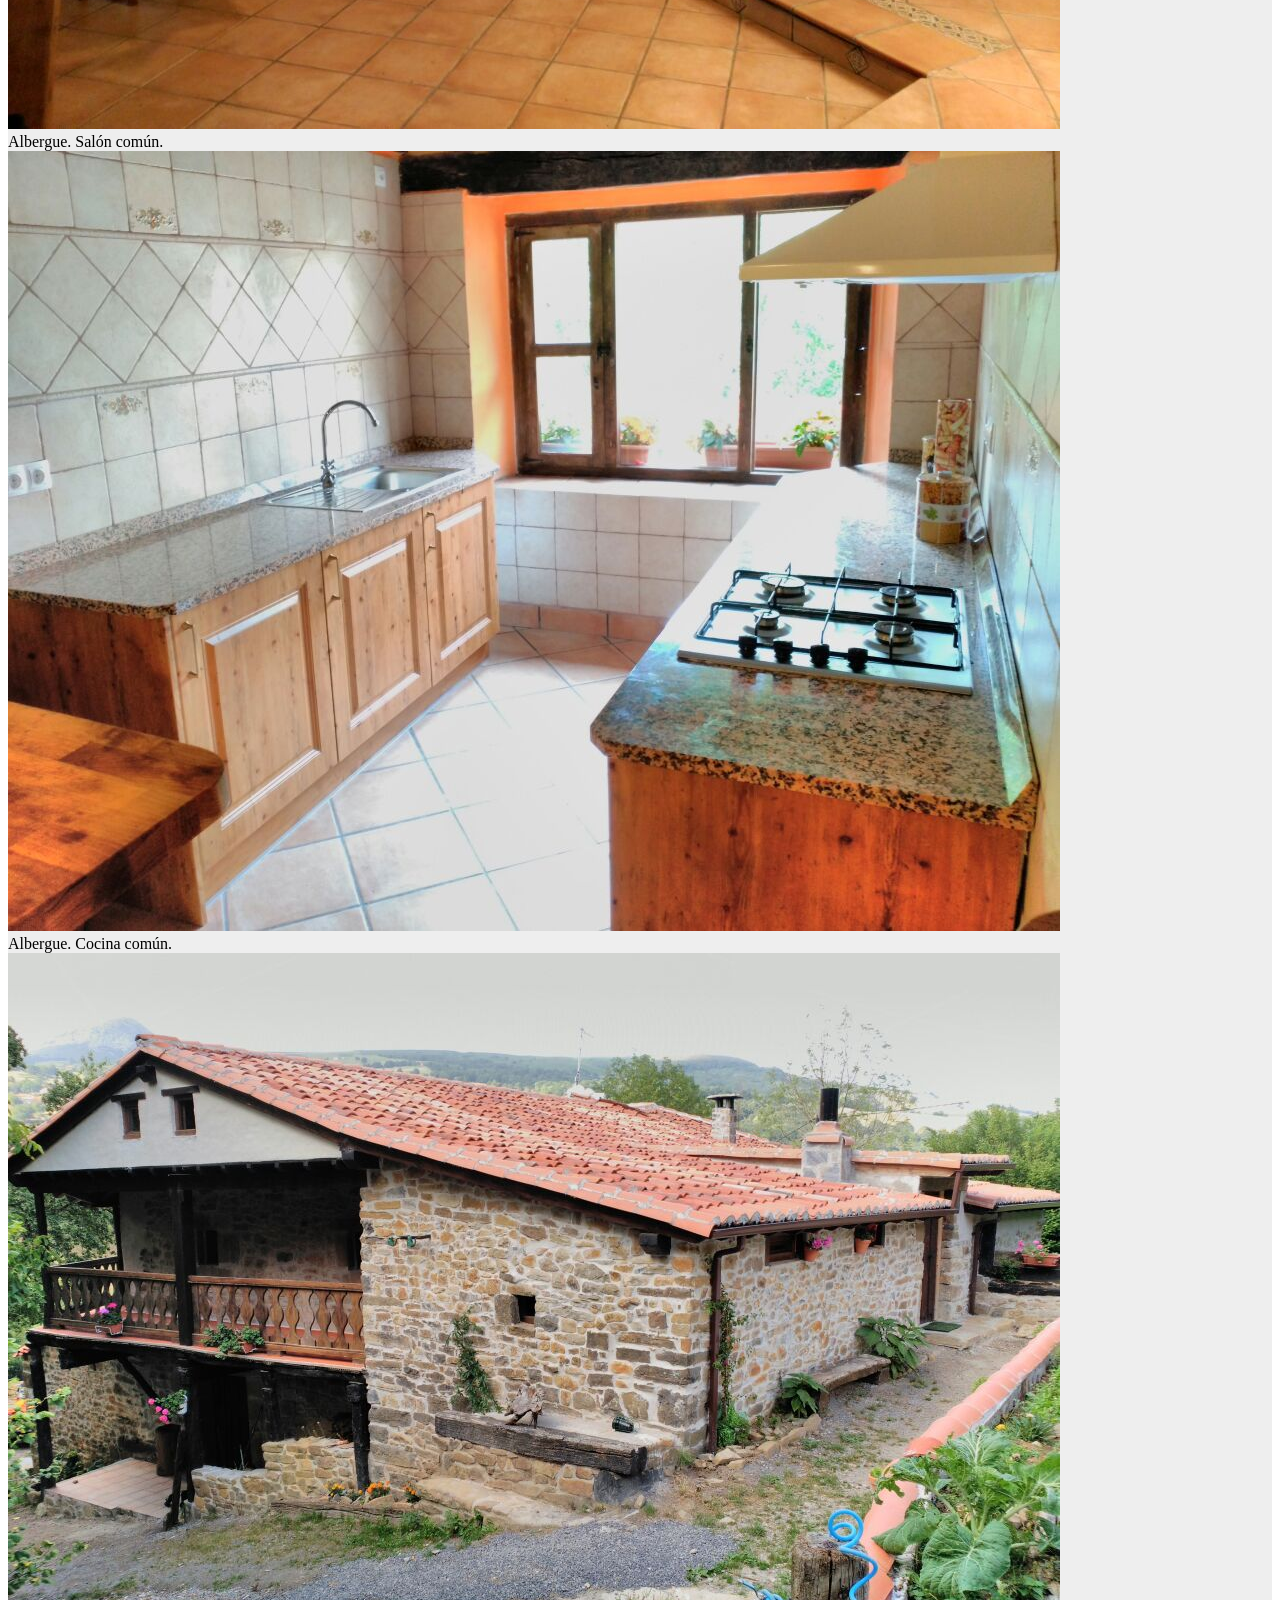
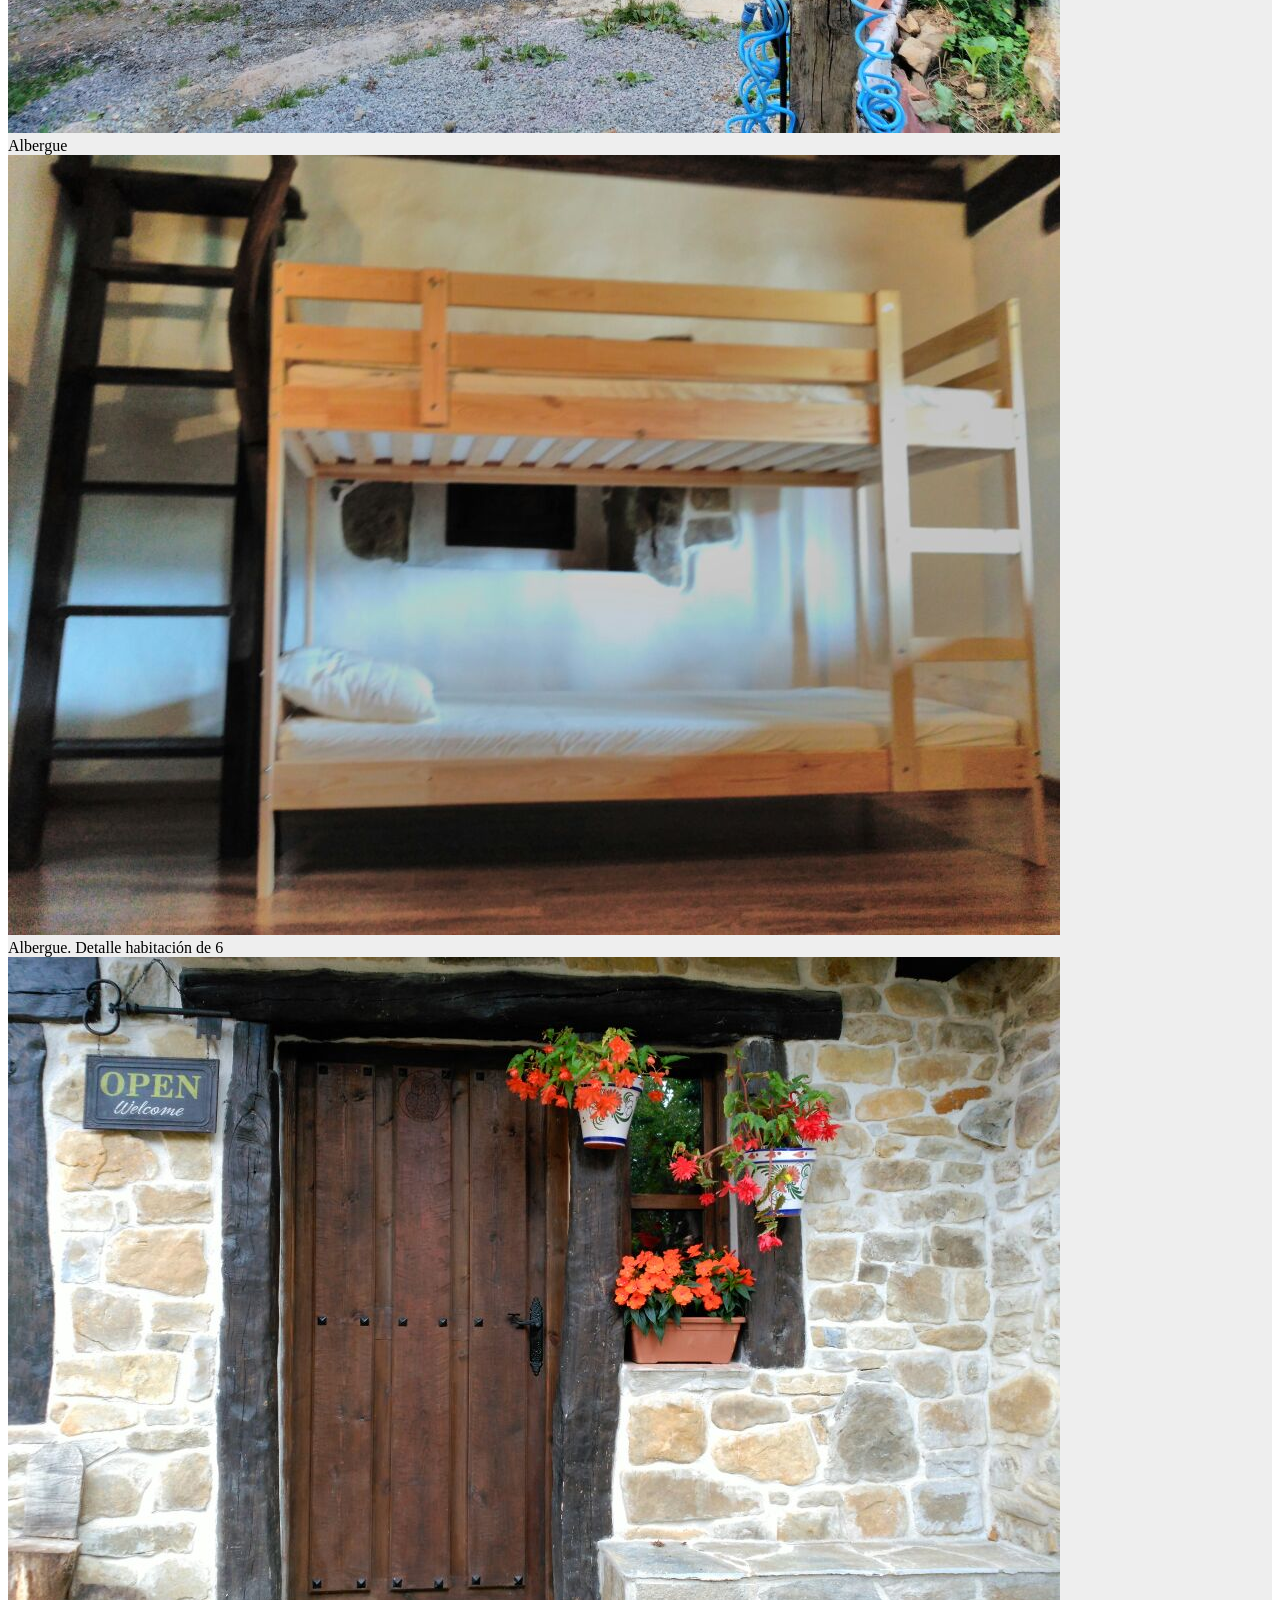
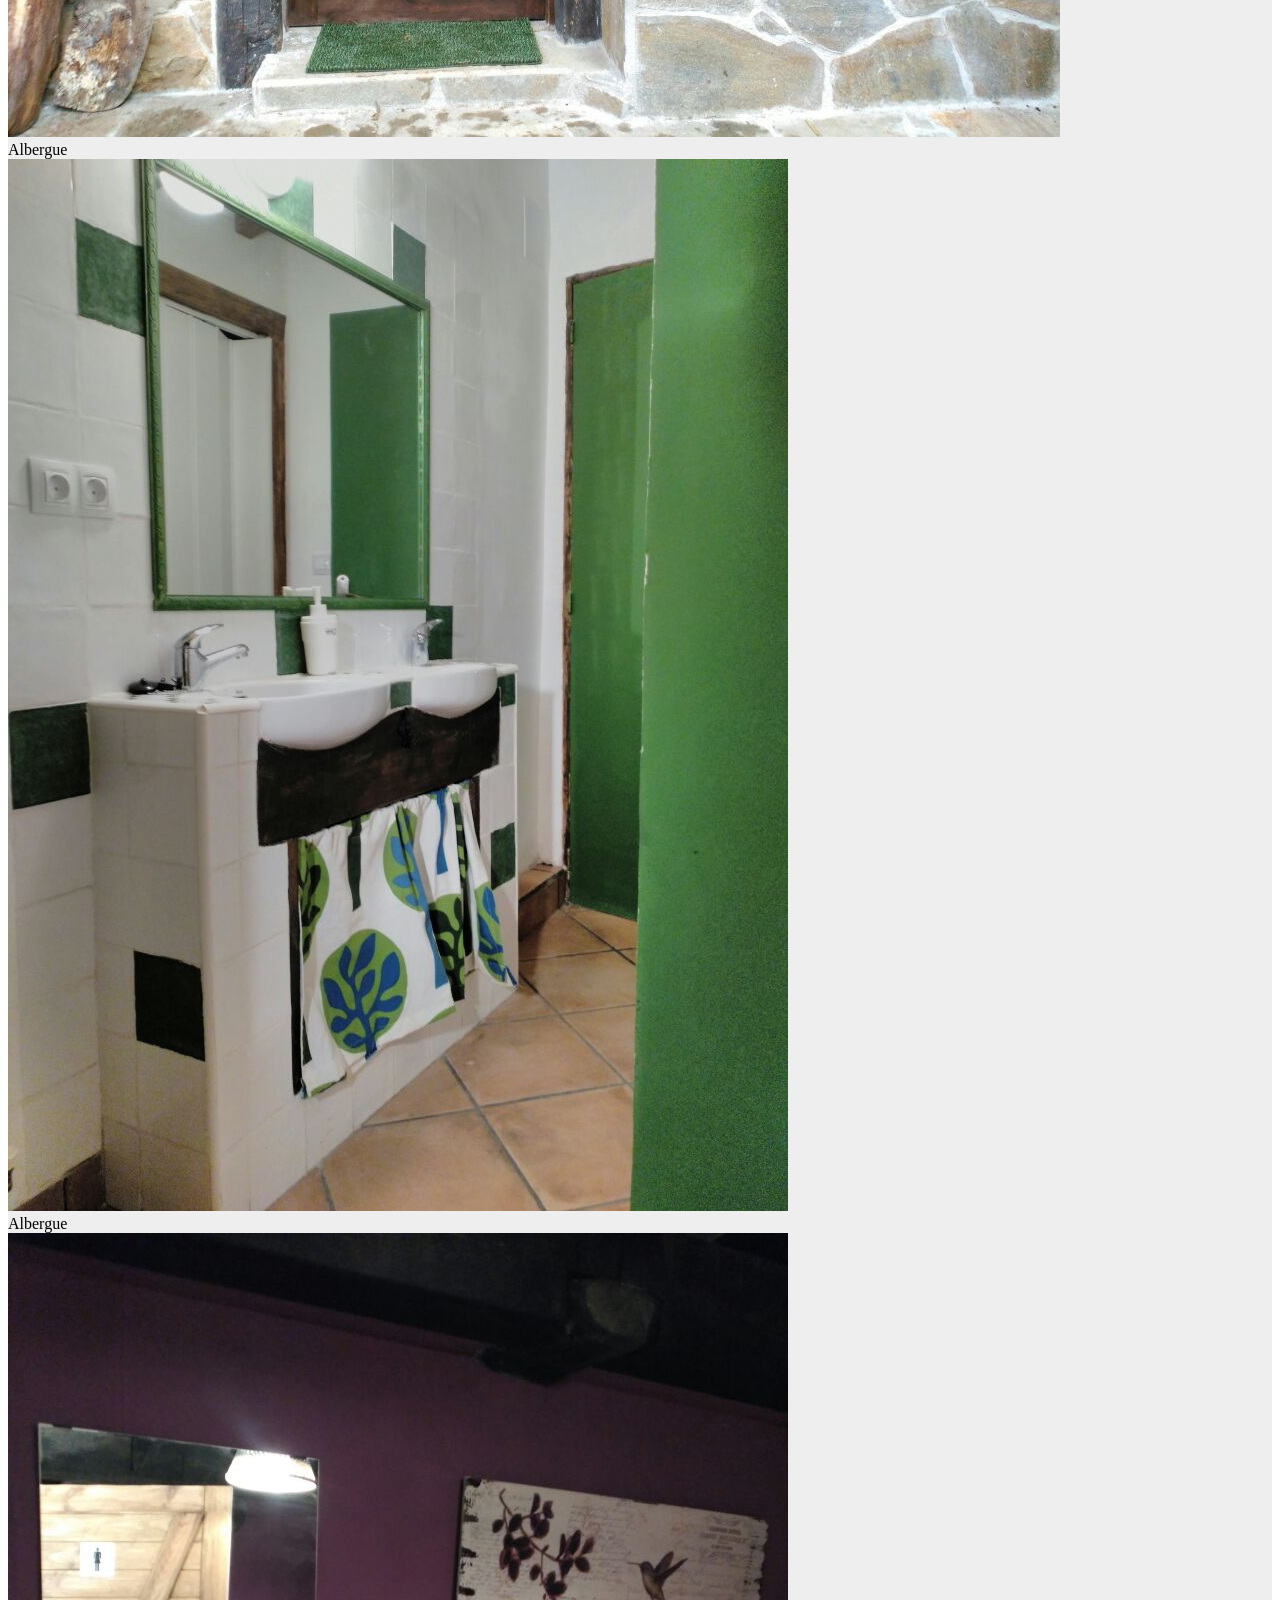
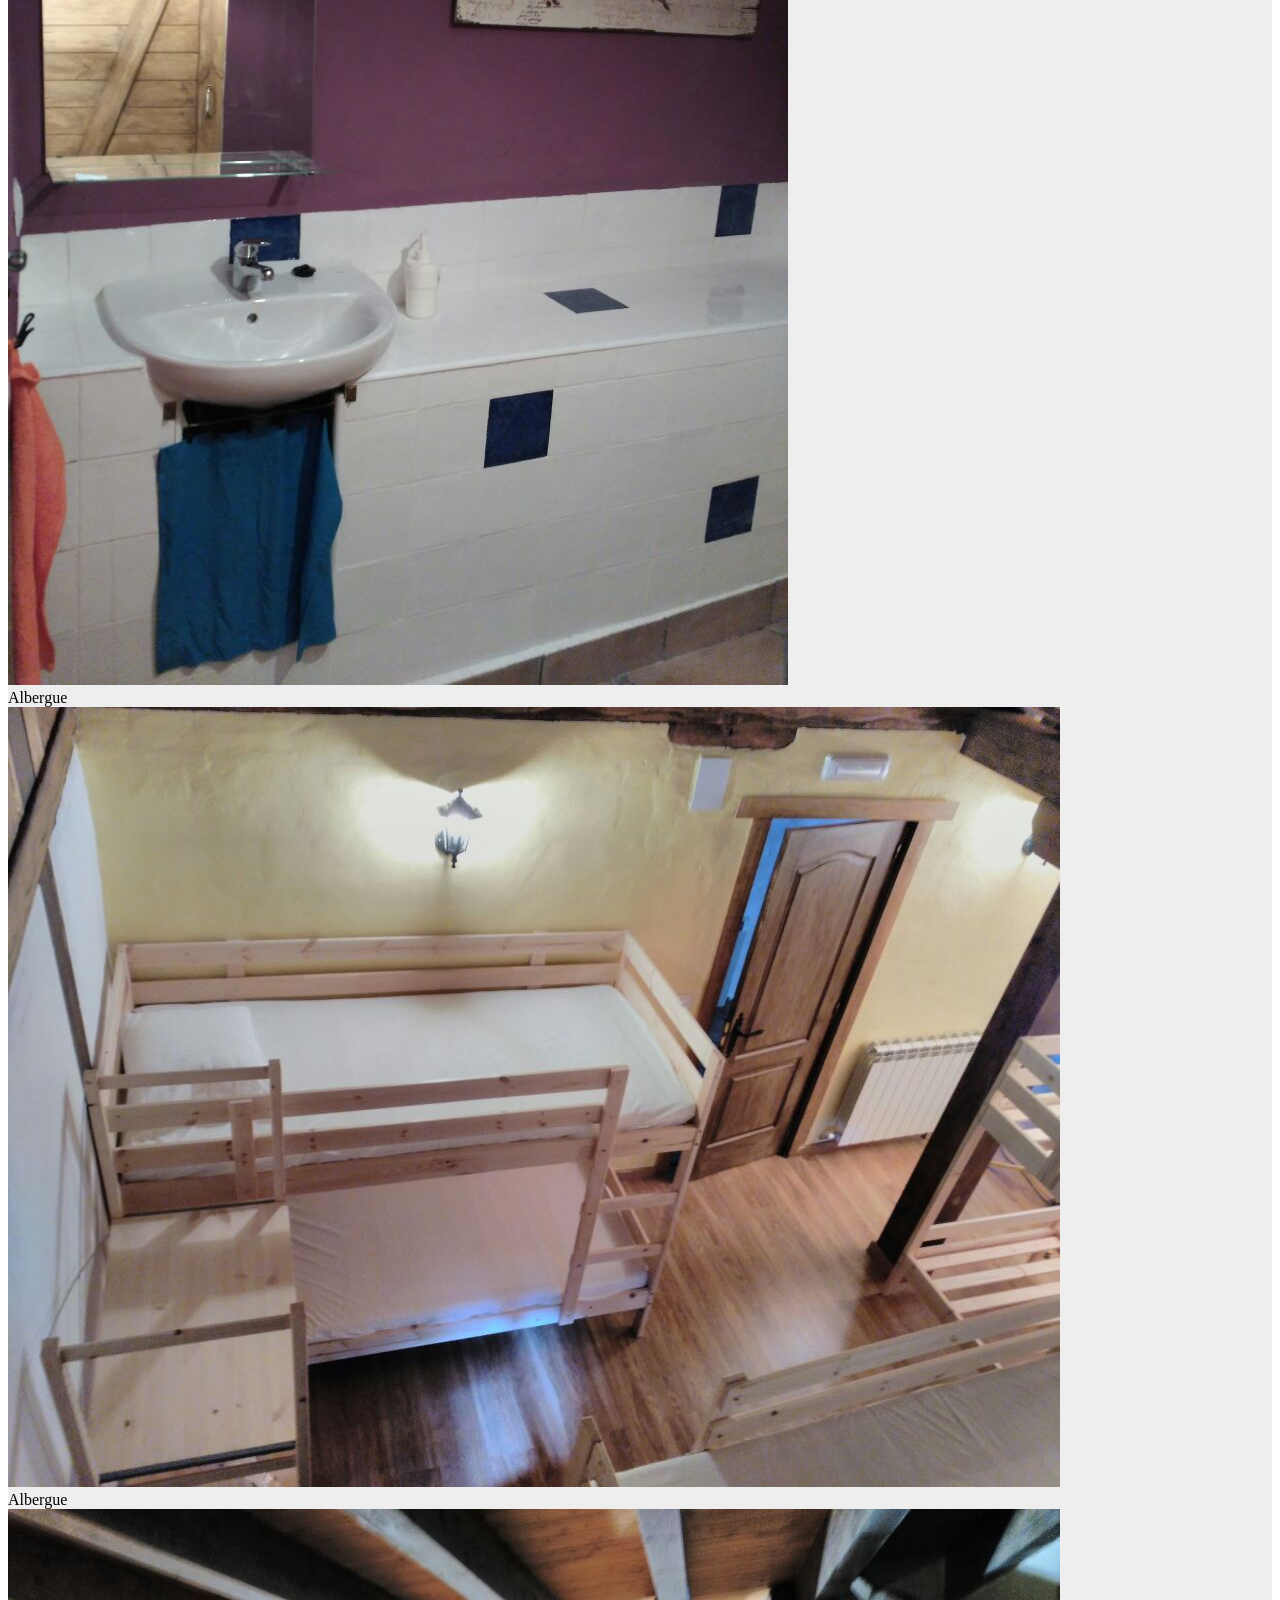
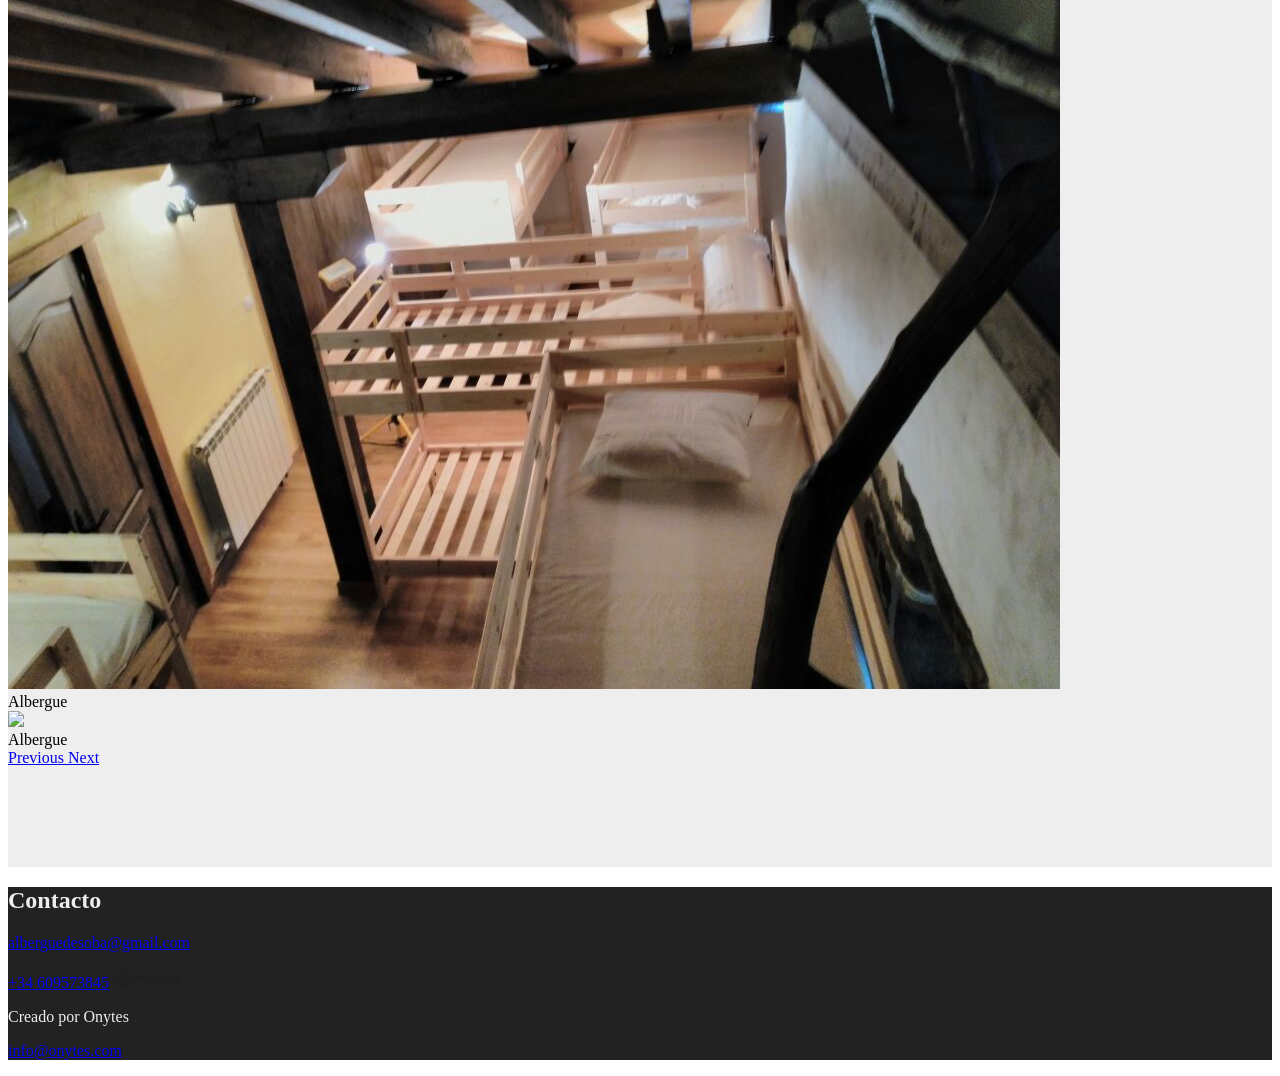
==== commit 63f457fd: "update carousel" ====
--- a/index.html
+++ b/index.html
@@ -65,29 +65,33 @@
       <div class="container">
         <div class="row text-center">
           <div class="col-md-4 text-center">            
+            <h2>20 Plazas</h2>
+            <h2><span class="glyphicon glyphicon-home" aria-hidden="true"></span></h2>
+            <h3>15 € la noche con desayuno.</h3>
+
+            <p>Ambiente tranquilo</p>            
+            <p>Disponemos de una <b>habitación de matrimonio</b>, una con <b>6 camas</b> y otra con <b>12 camas</b>.</p>
+            <p>Baños compartidos.</p>
+            <p>Salón y cocina de uso común.</p>
+            
+
+          </div>
+
+           <div class="col-md-4 text-center">            
+            <h2>¿Qué traer?</h2>
+            <h2><span class="glyphicon glyphicon-question-sign" aria-hidden="true"></span></h2>
+            <p>Es necesario <b>traer el   saco de dormir y una toalla</b>. En caso de que no tengas, nostros te podemos alquilar sábanas y toallas (precio fijo por estancia). También hay mantas disponibles para todos nuestros húespedes.</p>
+          </div>
+
+
+          <div class="col-md-4 text-center">            
             <h2>¿Dónde Estamos?</h2>
             <h2><span class="glyphicon glyphicon-road" aria-hidden="true"></span></h2>
-            <p>Bustancillés. Valle de Soba</p>
+            <p><b>Bustancillés. Valle de Soba</b></p>
             <p class=""><a href="https://www.google.com/maps/place/Barrio+Bustancilles,+11,+39806,+Cantabria,+Espa%C3%B1a/@43.18132,-3.55324,18z/data=!3m1!4b1!4m7!1m4!3m3!1s0xd4ed997218ae253:0xe1135bfd08a022b!2sBarrio+Bustancilles,+13,+39806,+Cantabria,+Espa%C3%B1a!3b1!3m1!1s0xd4ed9971f0e008f:0x12f42ec8b1f1dd87!6m1!1e1" target="_blank"> Ver en el mapa</a></p>
             <p>Coordenadas GPS: 43°10'53.9"N 3°33'11.2"W</p>
 
           </div>
-          <div class="col-md-4 text-center">            
-            <h2>20 Plazas</h2>
-            <h2><span class="glyphicon glyphicon-home" aria-hidden="true"></span></h2>
-            <p>Ambiente tranquilo</p>
-            <p>Diferentes habitaciones</p>
-            <h3>15 € la noche con desayuno.</h3>
-
-          </div>
-
-           <div class="col-md-4 text-center">            
-            <h2>Actividades al aire libre</h2>
-            <h2><span class="glyphicon glyphicon-tree-deciduous" aria-hidden="true"></span></h2>
-            <p>Paseos en bici, treking, rutas en burro...</p>            
-          </div>
-
-
           
           
         </div>
@@ -107,6 +111,11 @@
             <li data-target="#carousel-example-generic" data-slide-to="2"></li>
             <li data-target="#carousel-example-generic" data-slide-to="3"></li>
             <li data-target="#carousel-example-generic" data-slide-to="4"></li>
+            <li data-target="#carousel-example-generic" data-slide-to="5"></li>
+            <li data-target="#carousel-example-generic" data-slide-to="6"></li>
+            <li data-target="#carousel-example-generic" data-slide-to="7"></li>
+            <li data-target="#carousel-example-generic" data-slide-to="8"></li>
+            <li data-target="#carousel-example-generic" data-slide-to="9"></li>
           </ol>
 
           <!-- Wrapper for slides -->
@@ -120,13 +129,13 @@
             <div class="item">
               <img class="img-responsive center-block"  src="img/carousel/al-02.jpg">
               <div class="carousel-caption">
-                Albergue
+                Albergue. Salón común.
               </div>
             </div>
              <div class="item">
               <img class="img-responsive center-block"  src="img/carousel/al-03.jpg">
               <div class="carousel-caption">
-                Albergue
+                Albergue. Cocina común.
               </div>
             </div>
              <div class="item">
@@ -138,9 +147,46 @@
              <div class="item">
               <img class="img-responsive center-block"  src="img/carousel/al-05.jpg">
               <div class="carousel-caption">
-                Entorno del albergue
-              </div>
-            </div>
+                Albergue. Detalle habitación de 6
+              </div>
+            </div>
+             <div class="item">
+              <img class="img-responsive center-block"  src="img/carousel/al-06.jpg">
+              <div class="carousel-caption">
+                Albergue
+              </div>
+            </div>
+             <div class="item">
+              <img class="img-responsive center-block"  src="img/carousel/al-07.jpg">
+              <div class="carousel-caption">
+                Albergue
+              </div>
+            </div>
+             <div class="item">
+              <img class="img-responsive center-block"  src="img/carousel/al-08.jpg">
+              <div class="carousel-caption">
+                Albergue
+              </div>
+            </div>
+             <div class="item">
+              <img class="img-responsive center-block"  src="img/carousel/al-09.jpg">
+              <div class="carousel-caption">
+                Albergue
+              </div>
+            </div>
+             <div class="item">
+              <img class="img-responsive center-block"  src="img/carousel/al-10.jpg">
+              <div class="carousel-caption">
+                Albergue
+              </div>
+            </div>
+             <div class="item">
+              <img class="img-responsive center-block"  src="img/carousel/al-11.jpg">
+              <div class="carousel-caption">
+                Albergue
+              </div>
+            </div>
+
           </div>
 
           <!-- Controls -->
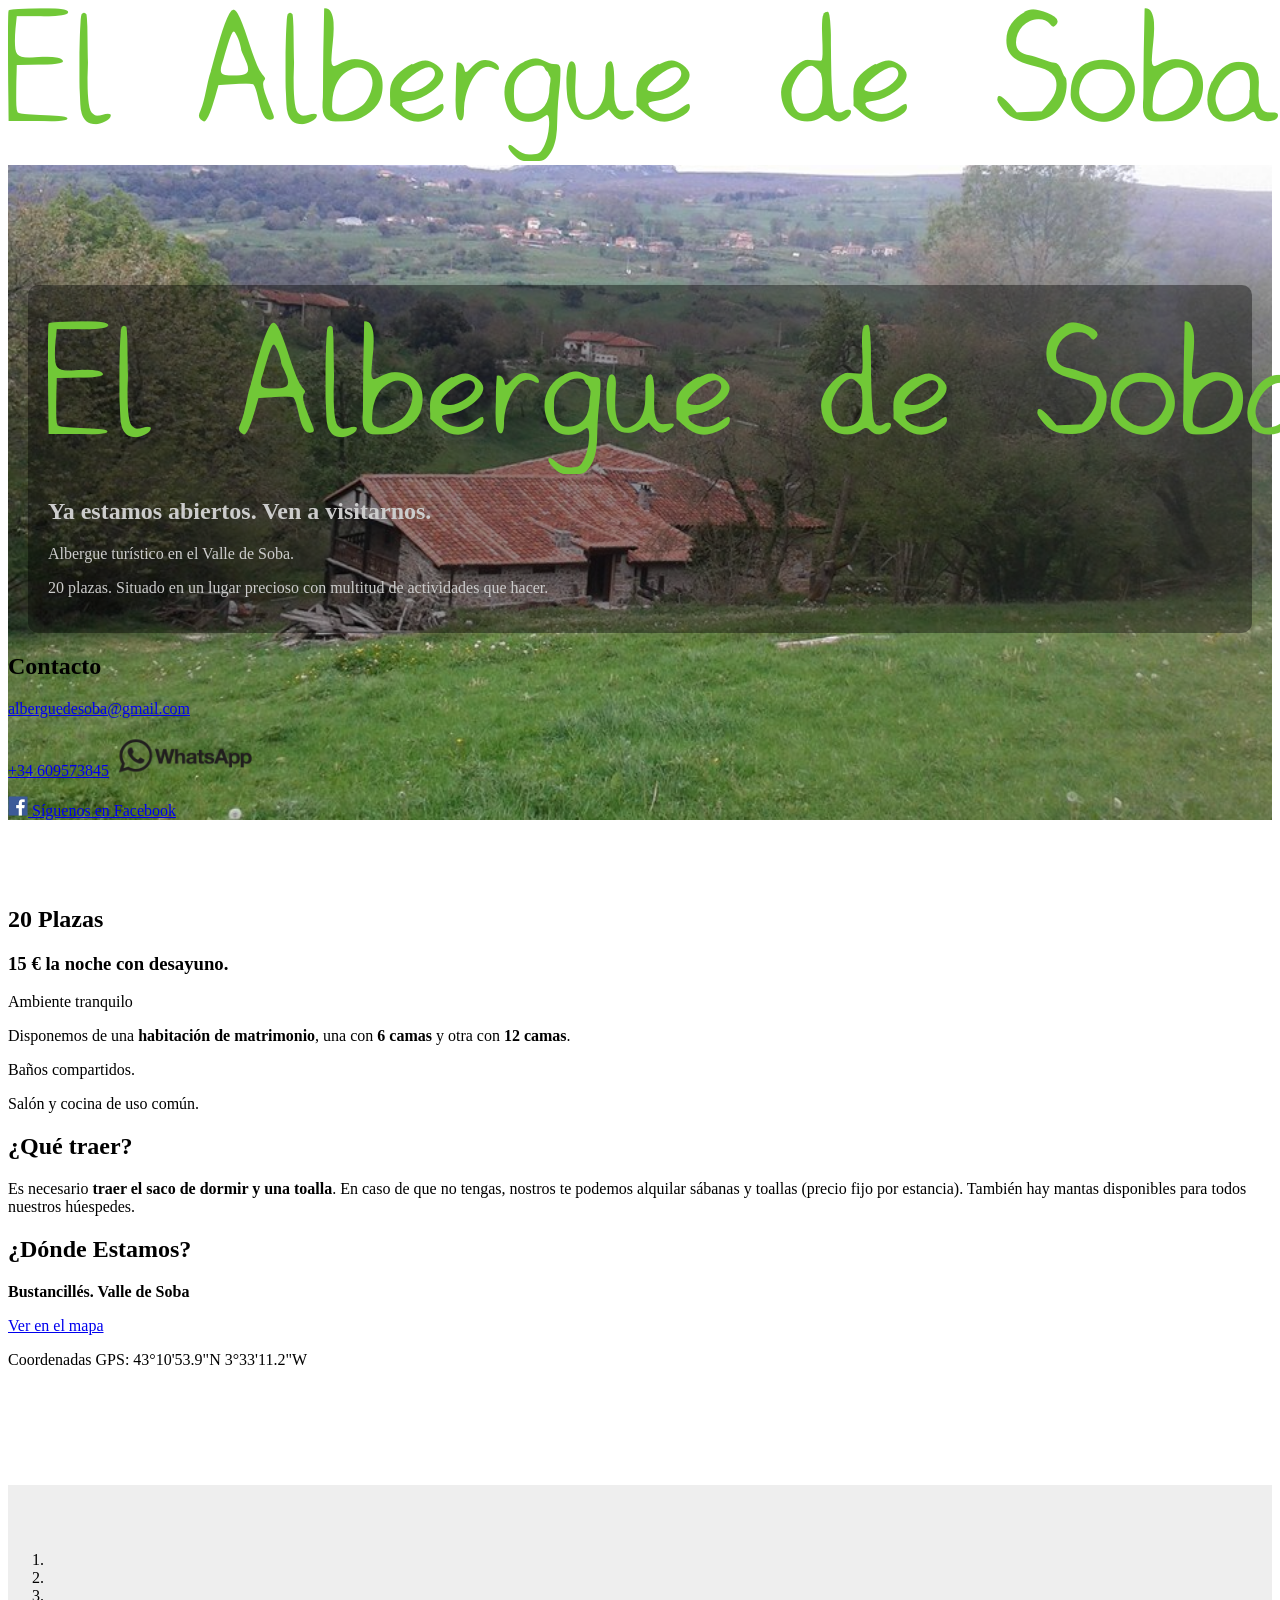
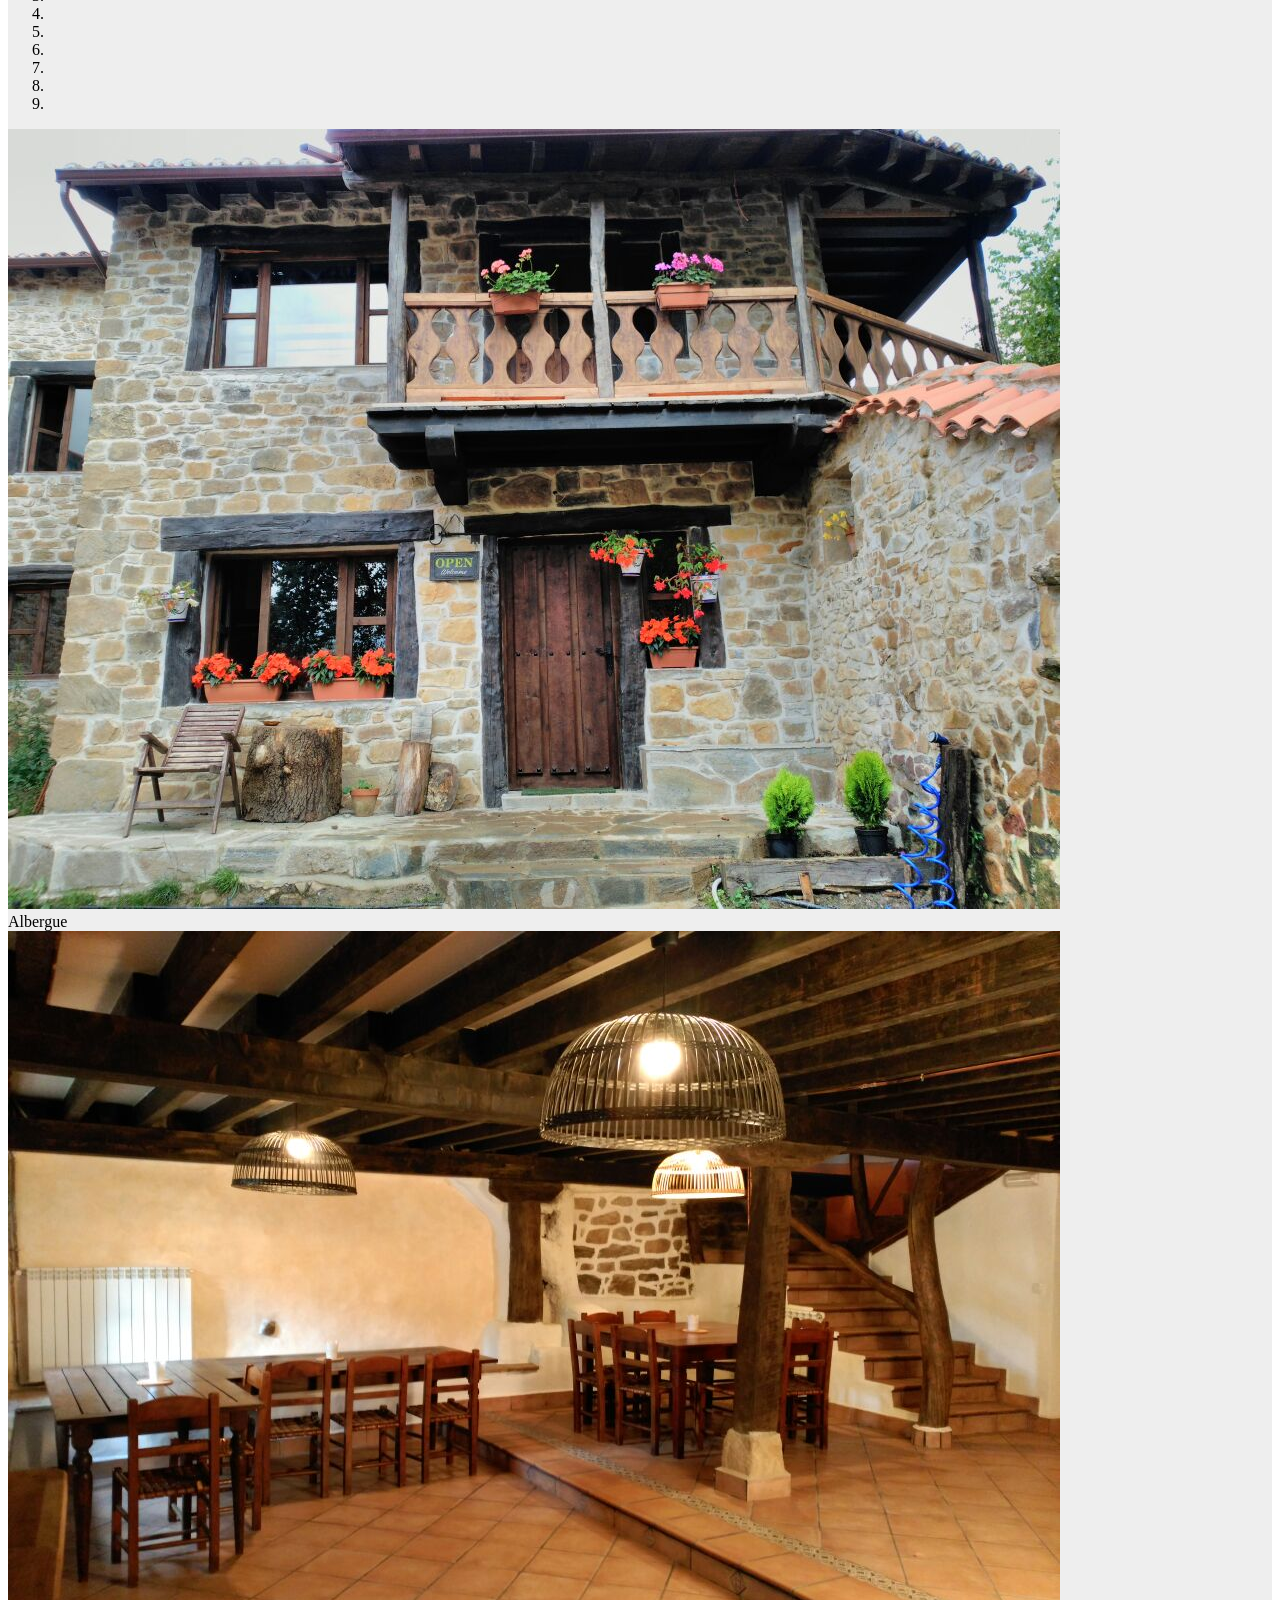
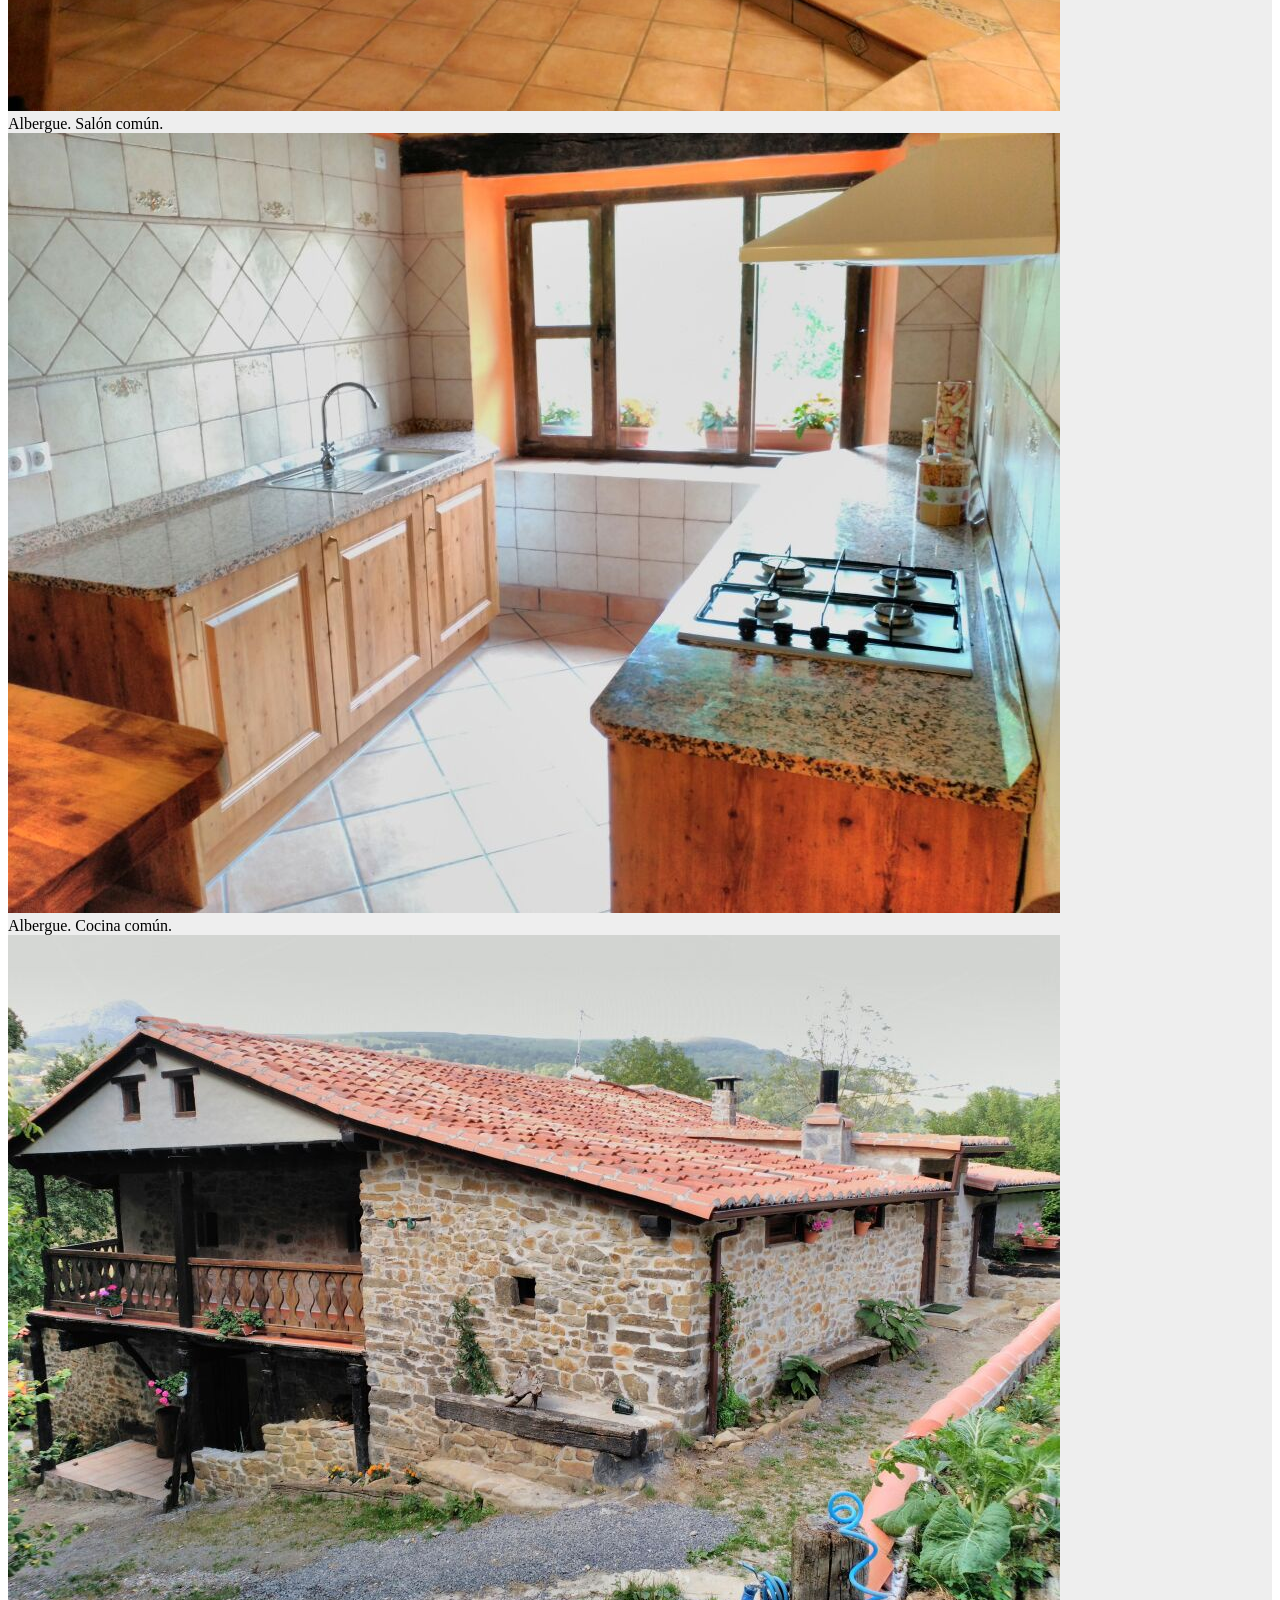
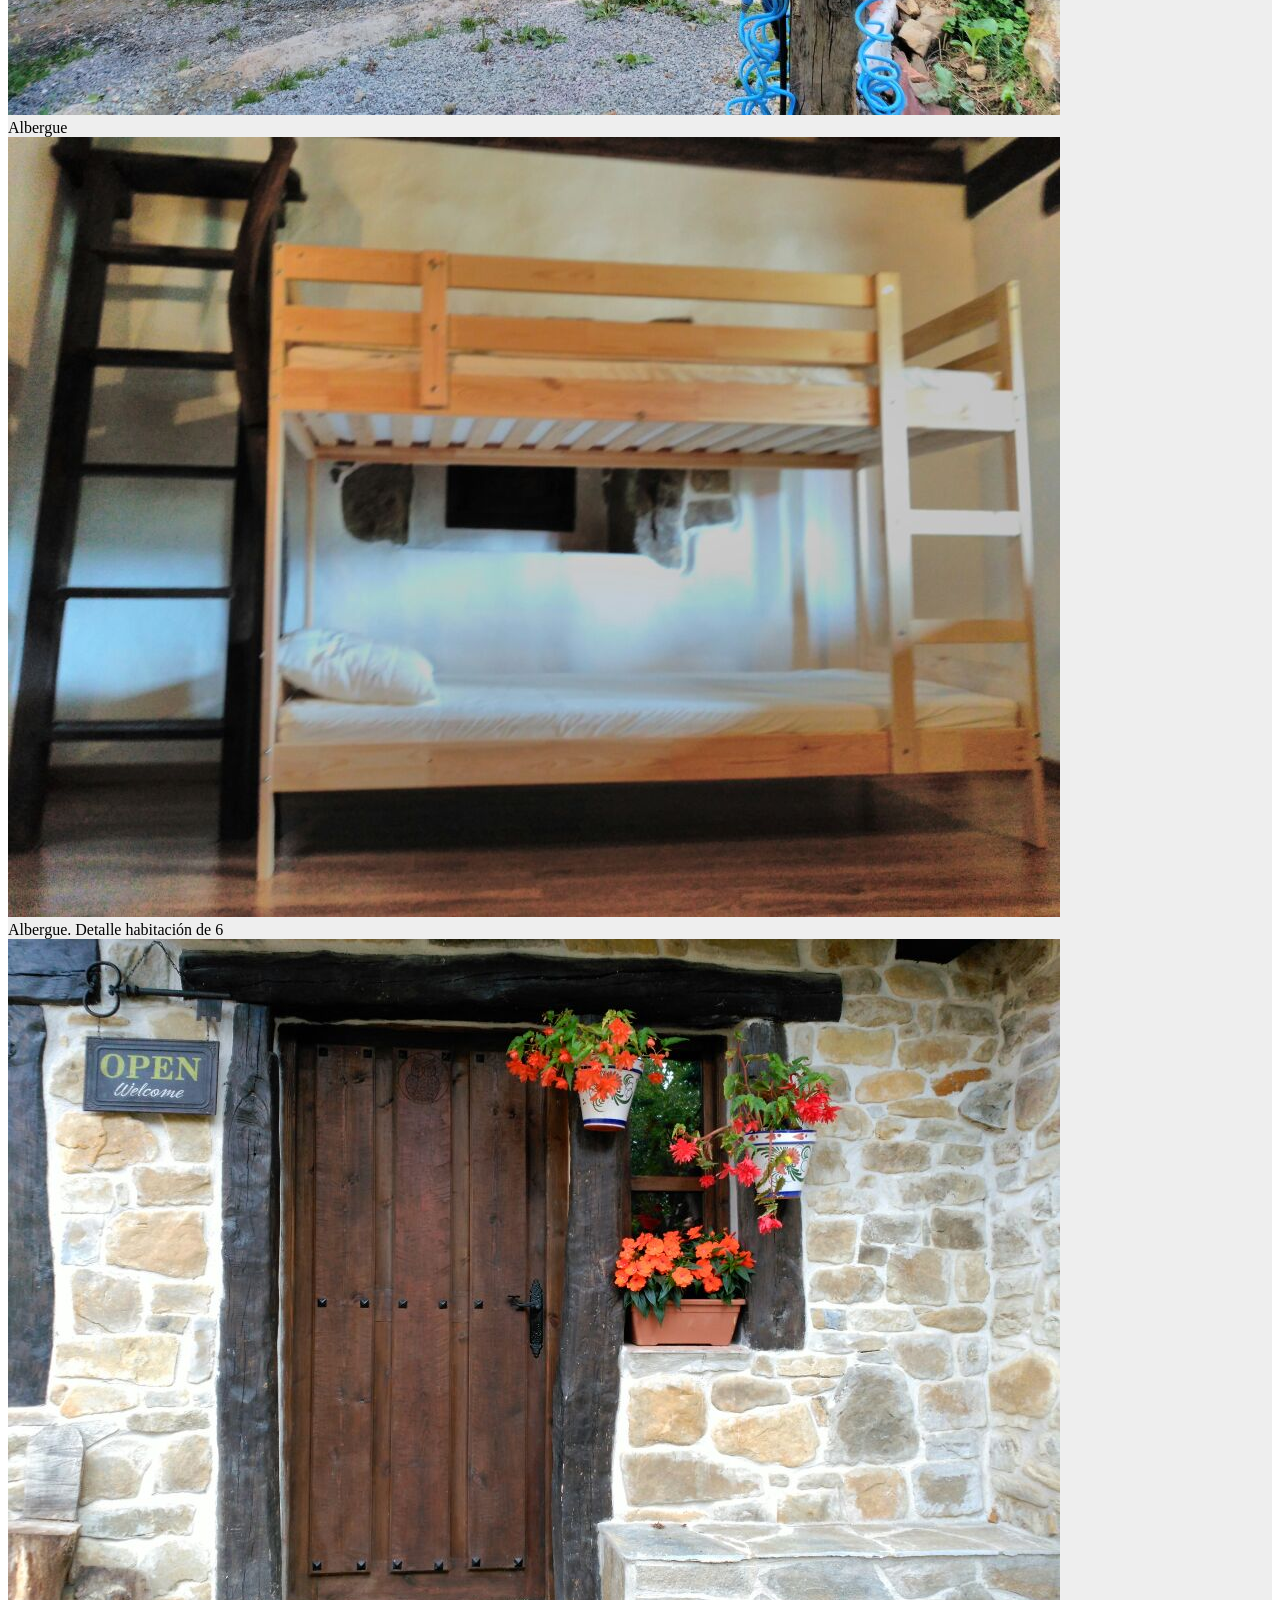
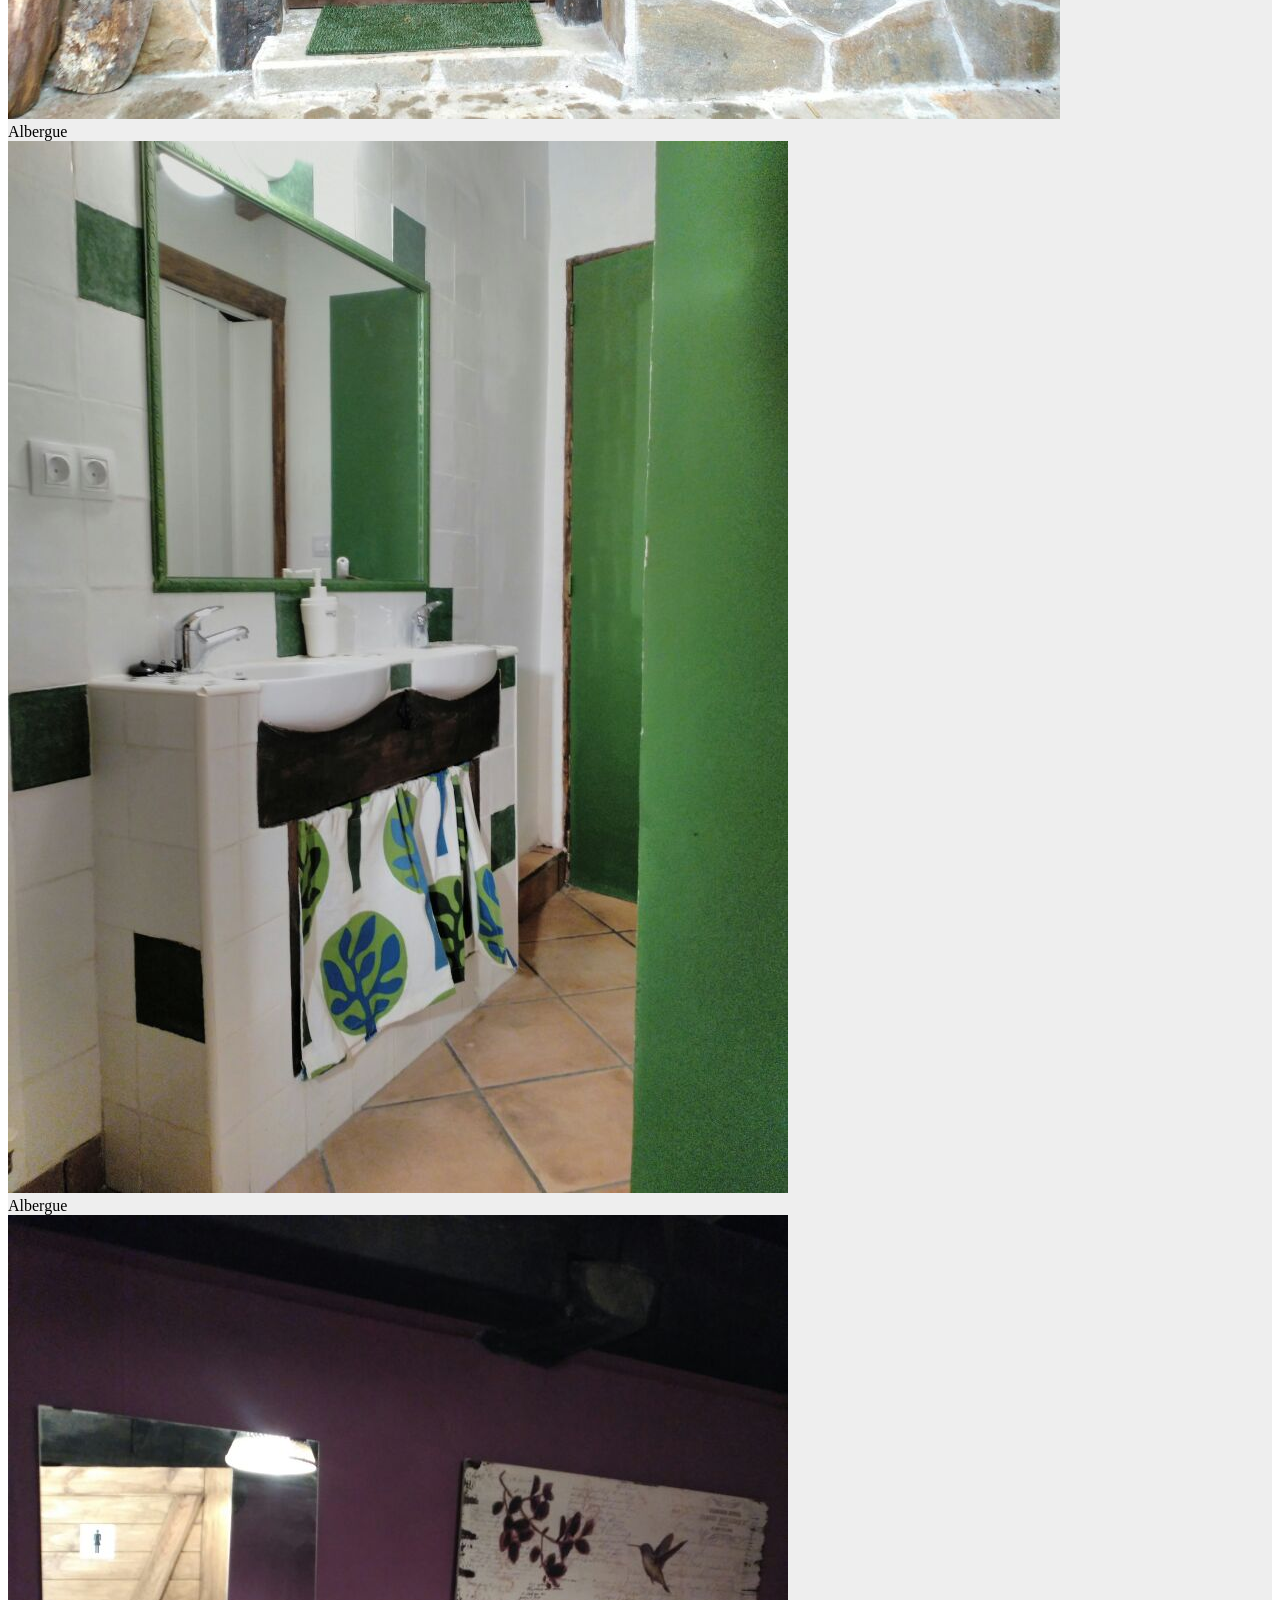
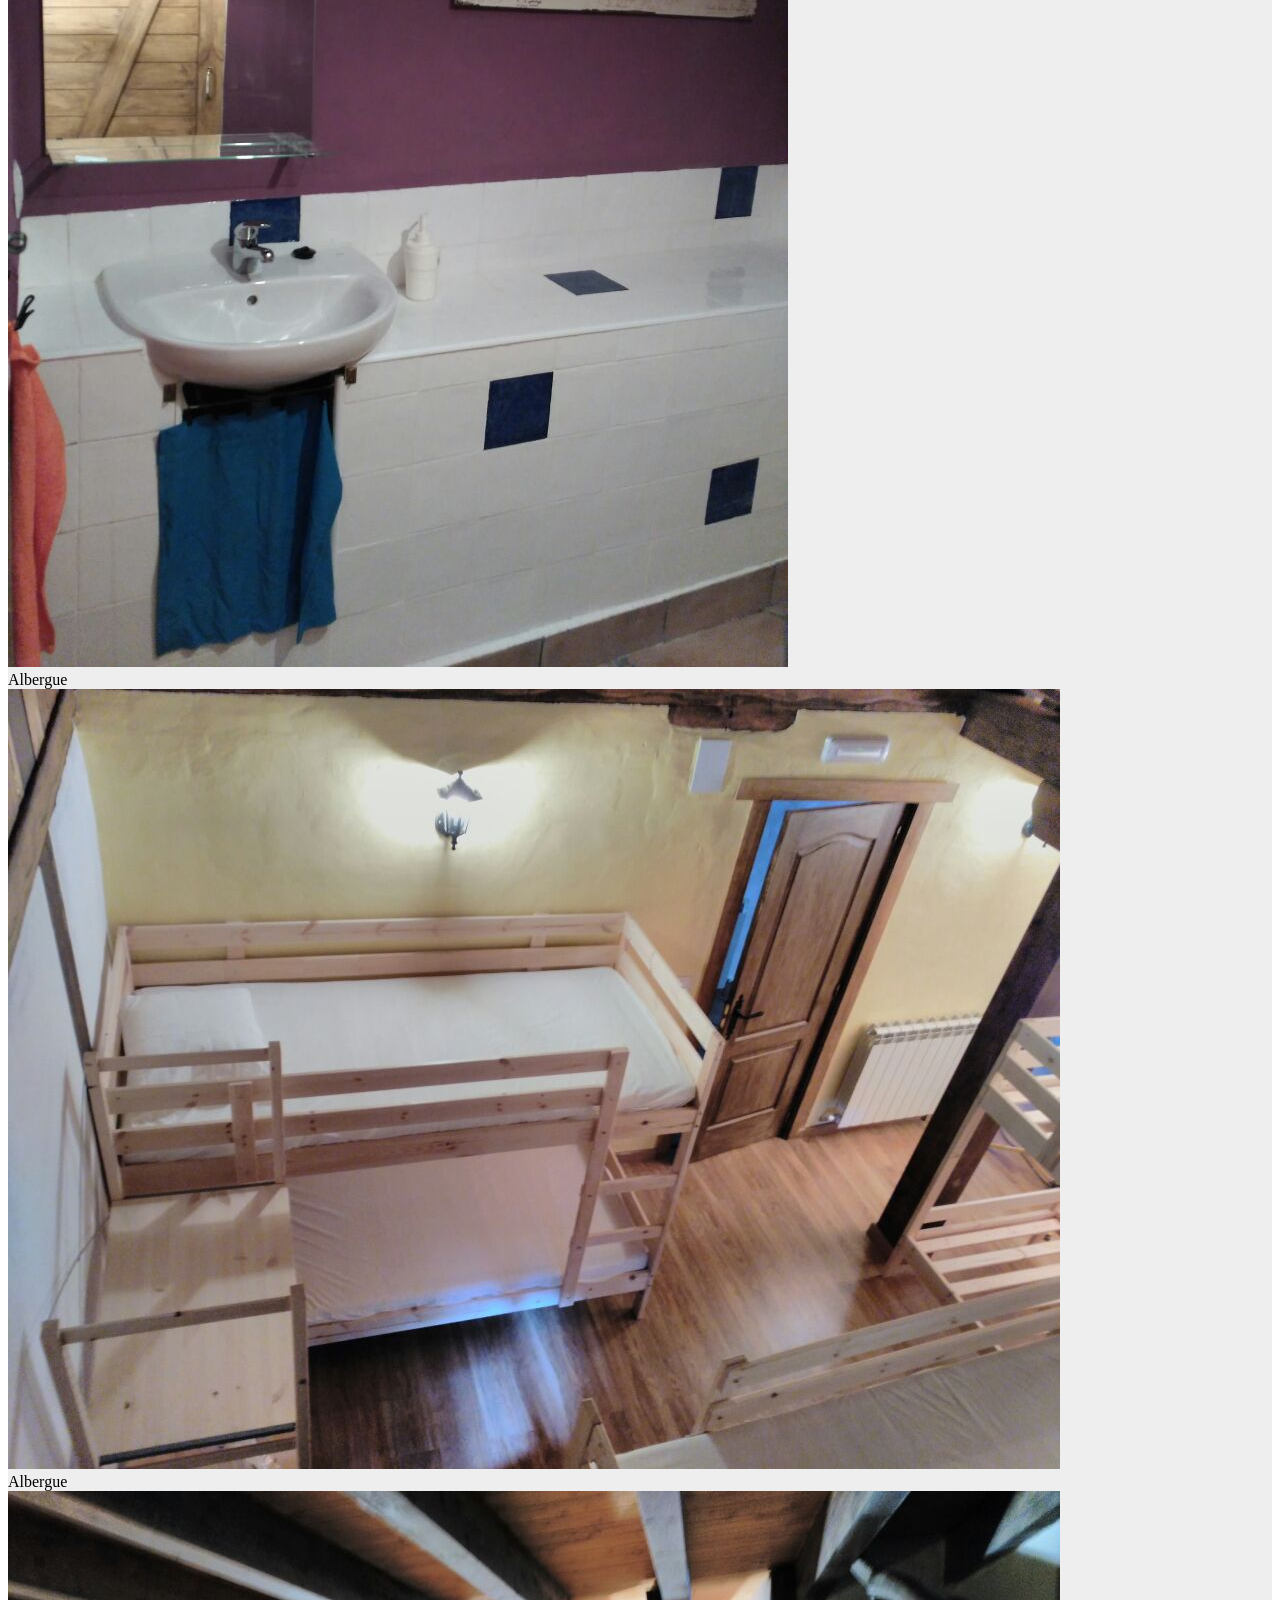
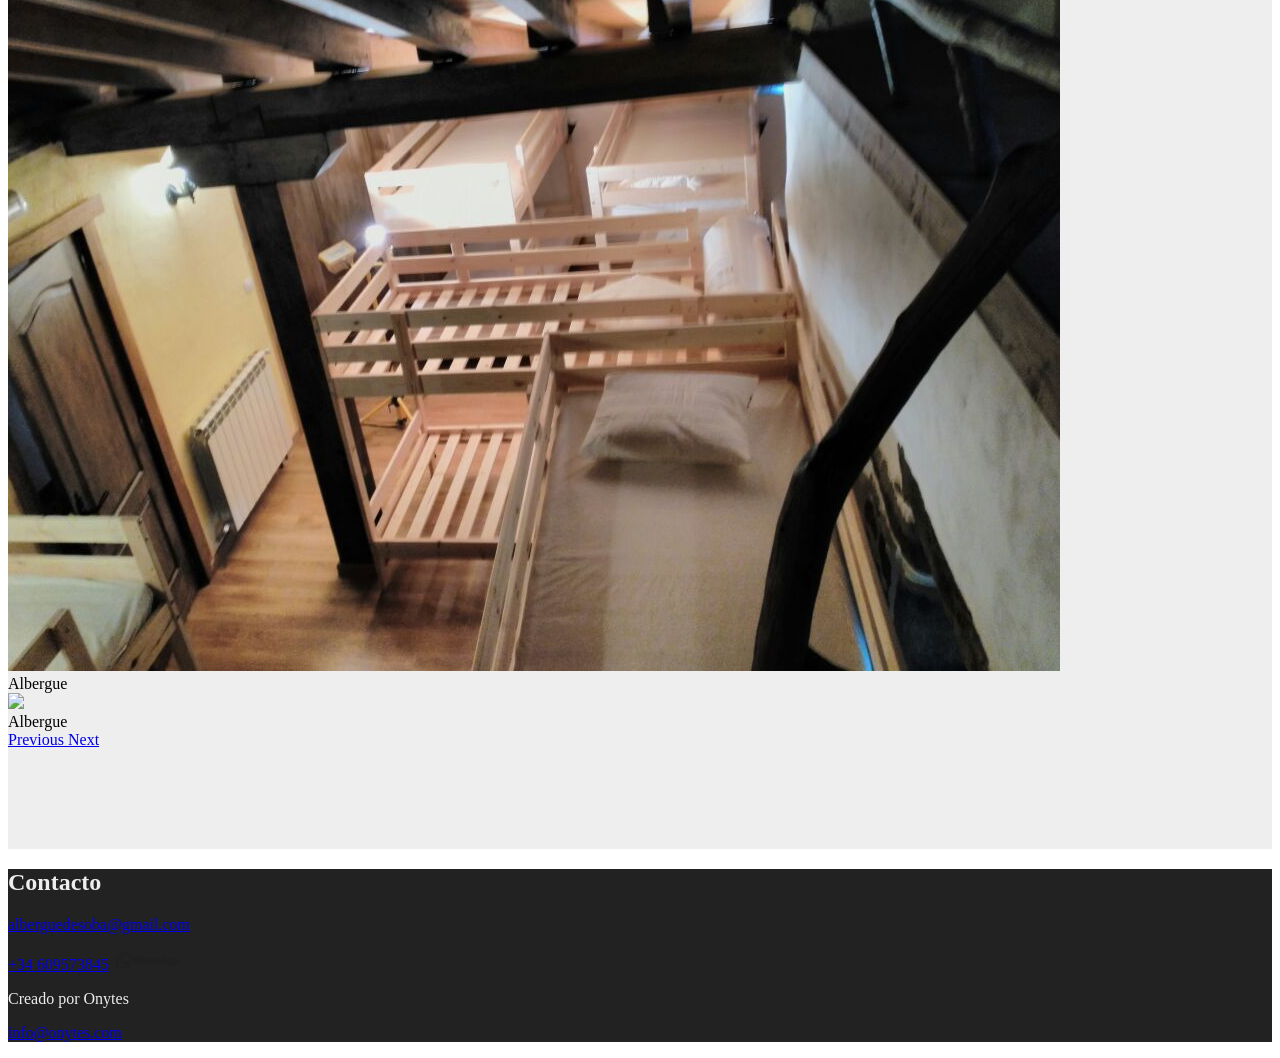
==== commit 4031a431: "fix bug" ====
--- a/index.html
+++ b/index.html
@@ -115,7 +115,6 @@
             <li data-target="#carousel-example-generic" data-slide-to="6"></li>
             <li data-target="#carousel-example-generic" data-slide-to="7"></li>
             <li data-target="#carousel-example-generic" data-slide-to="8"></li>
-            <li data-target="#carousel-example-generic" data-slide-to="9"></li>
           </ol>
 
           <!-- Wrapper for slides -->
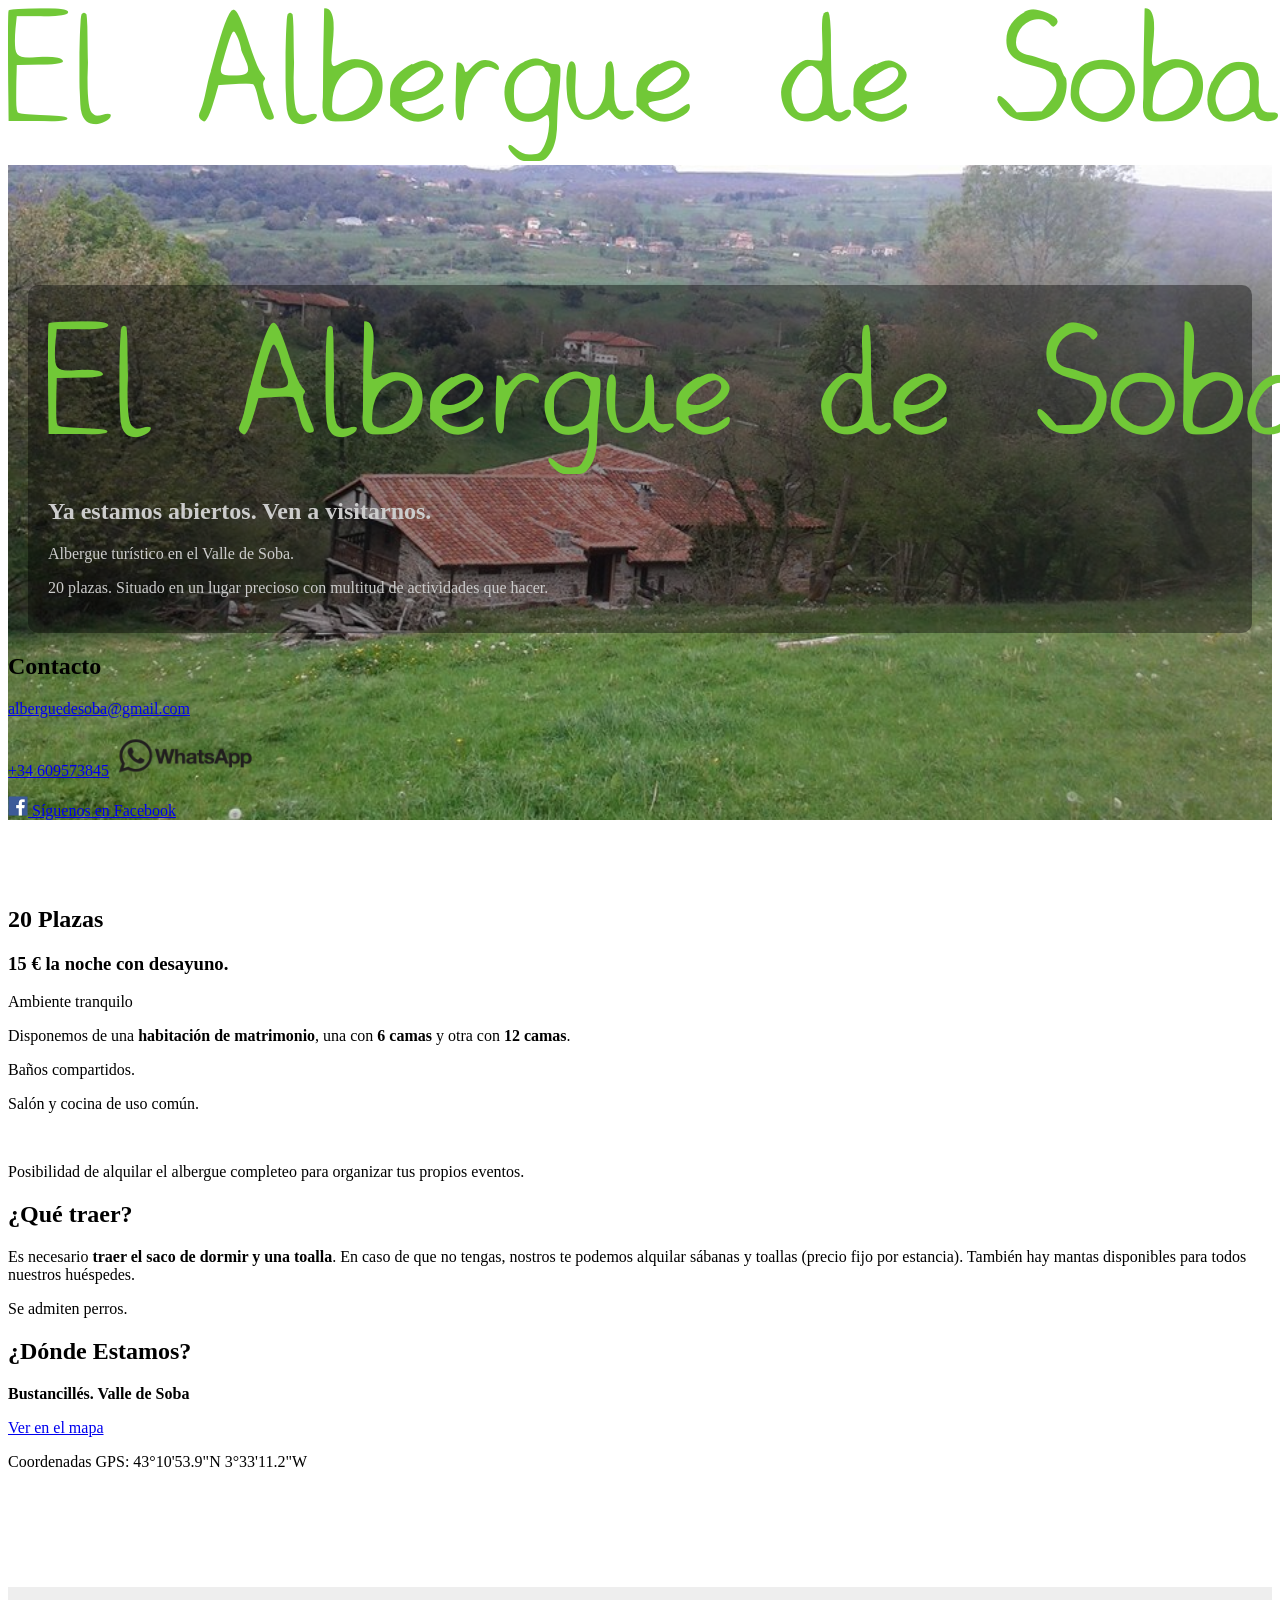
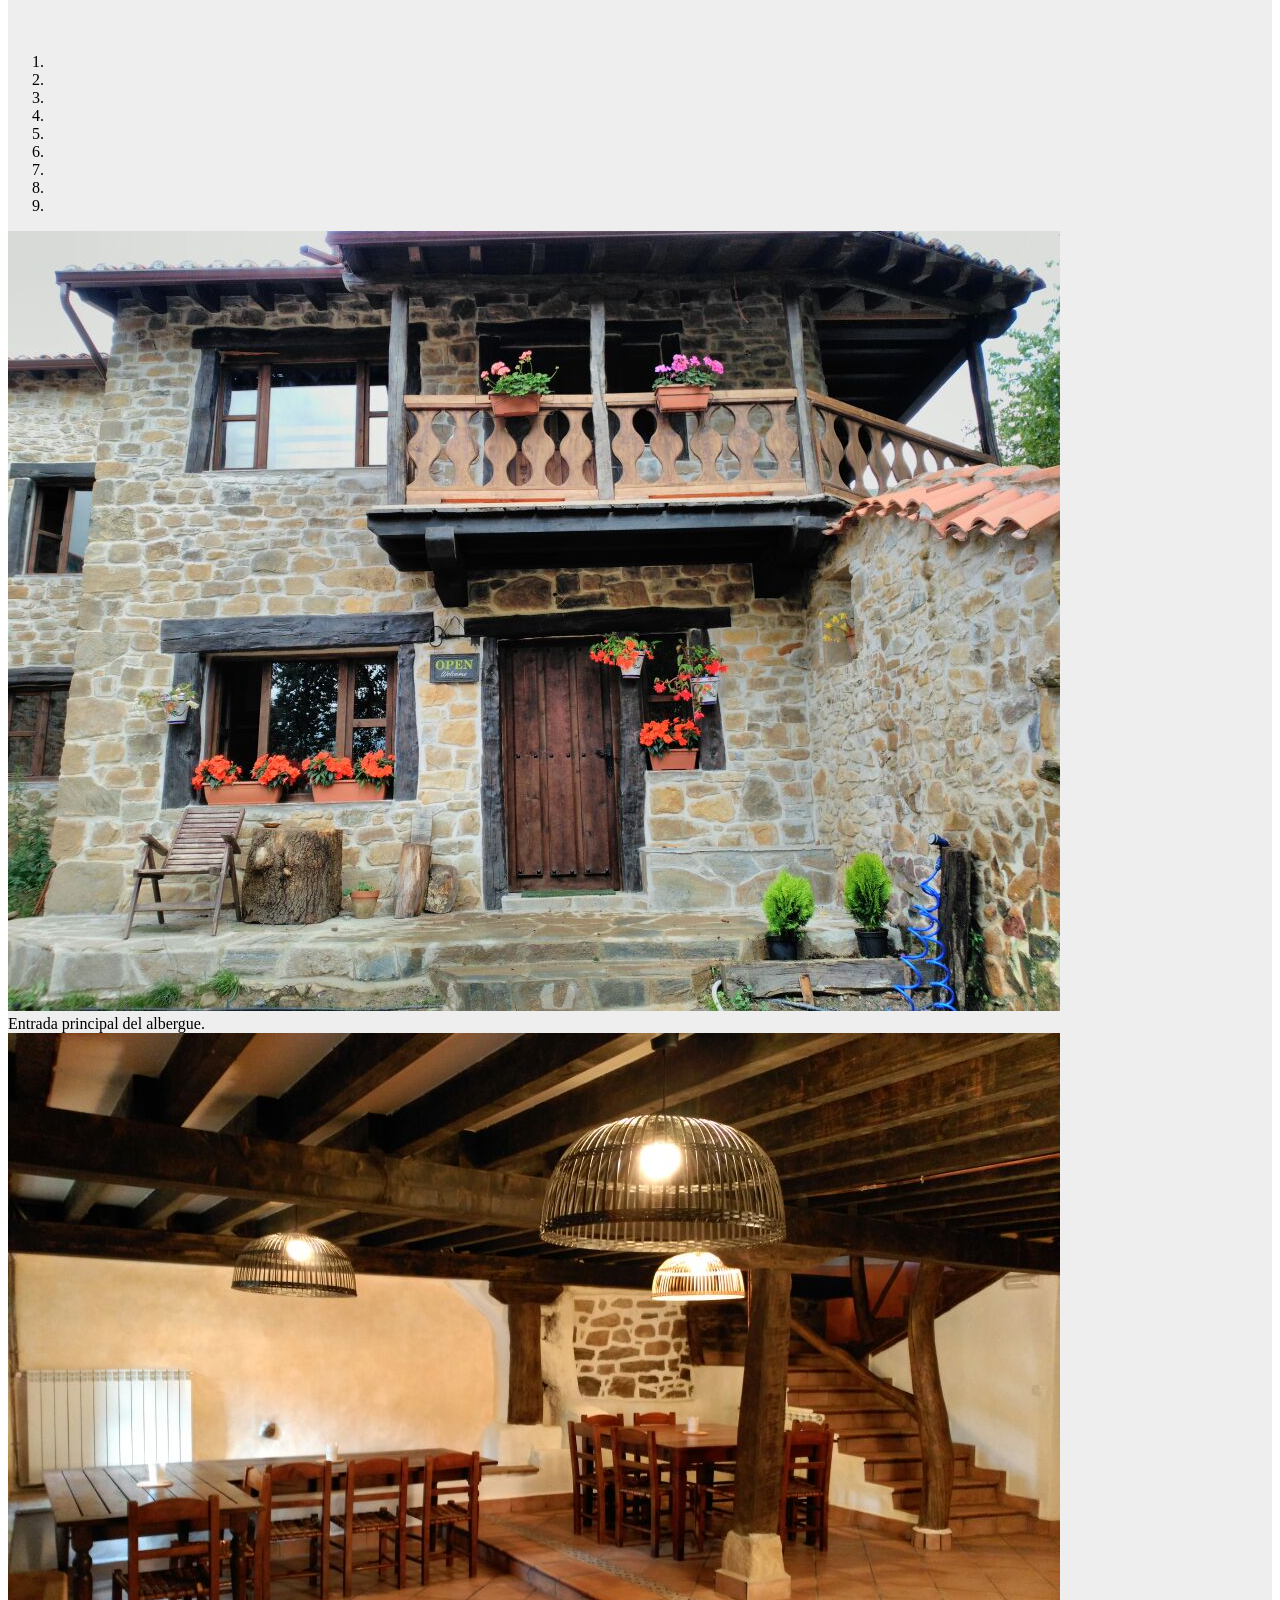
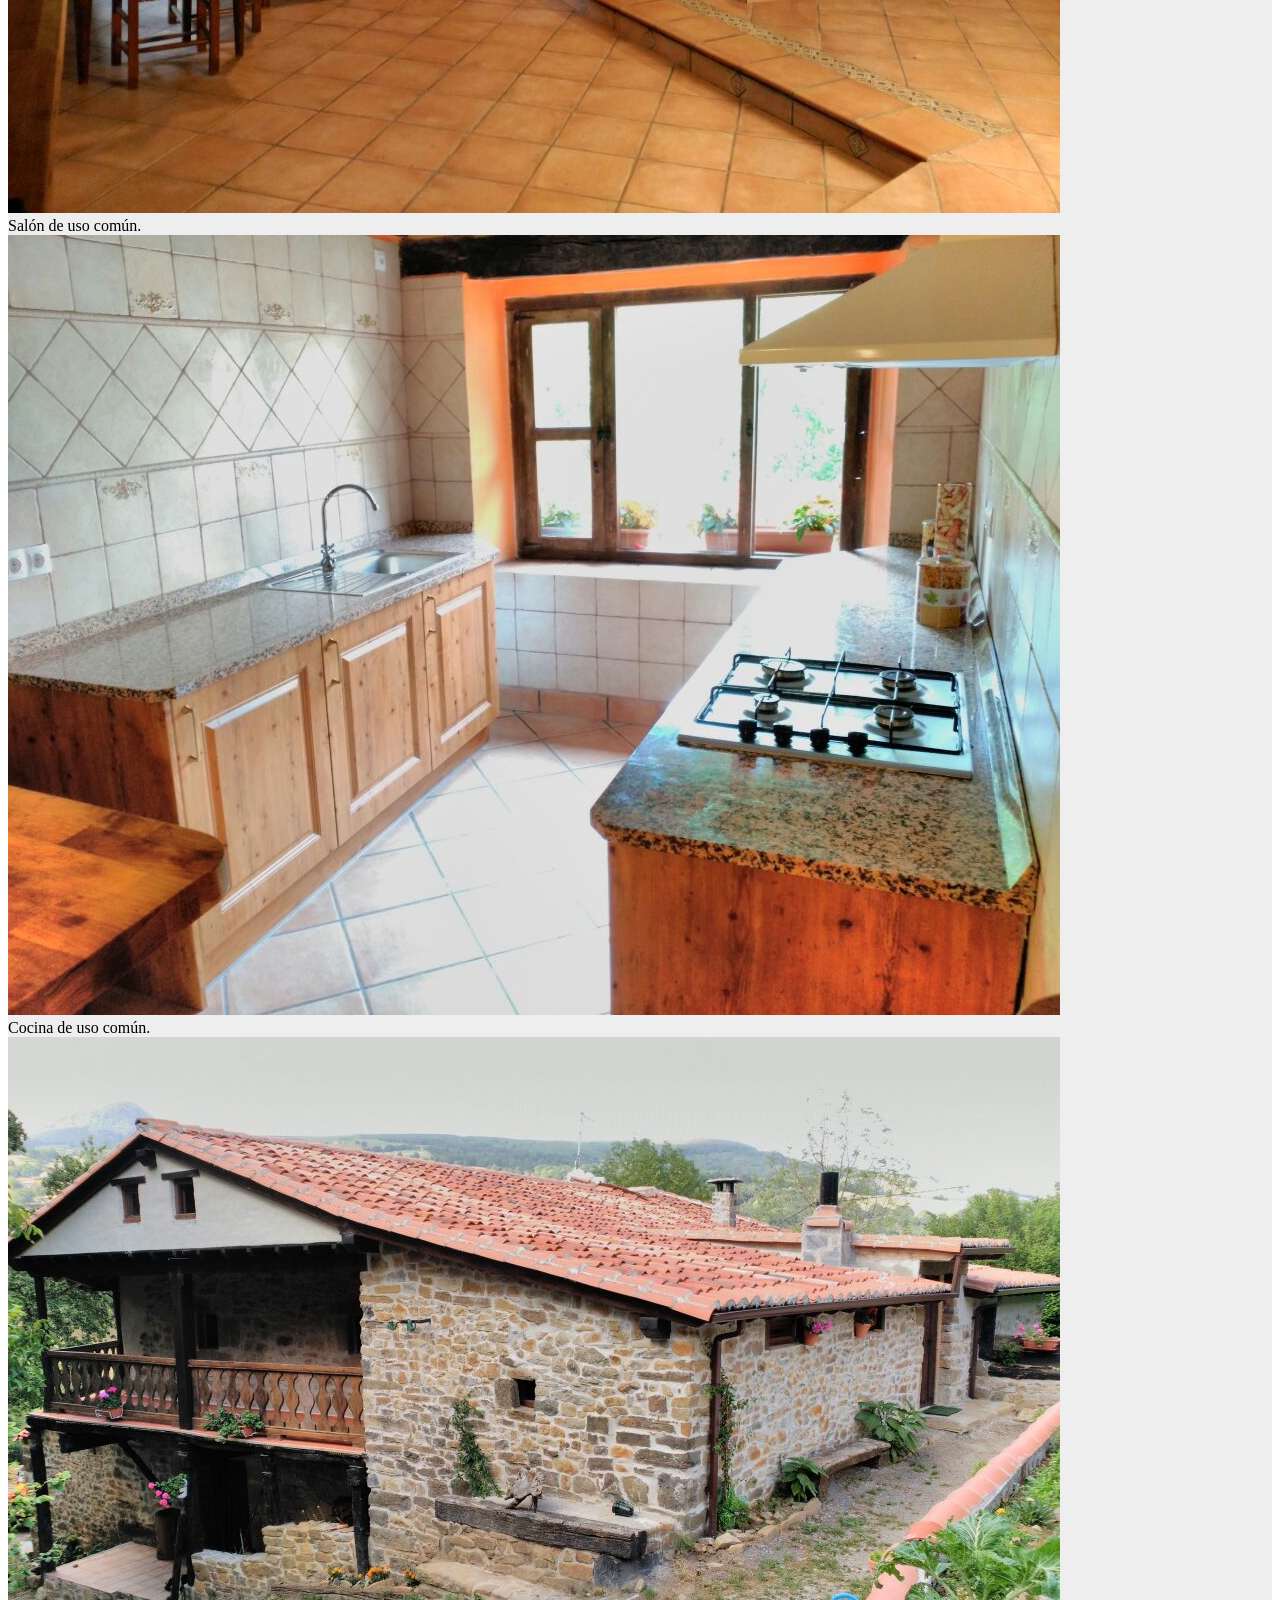
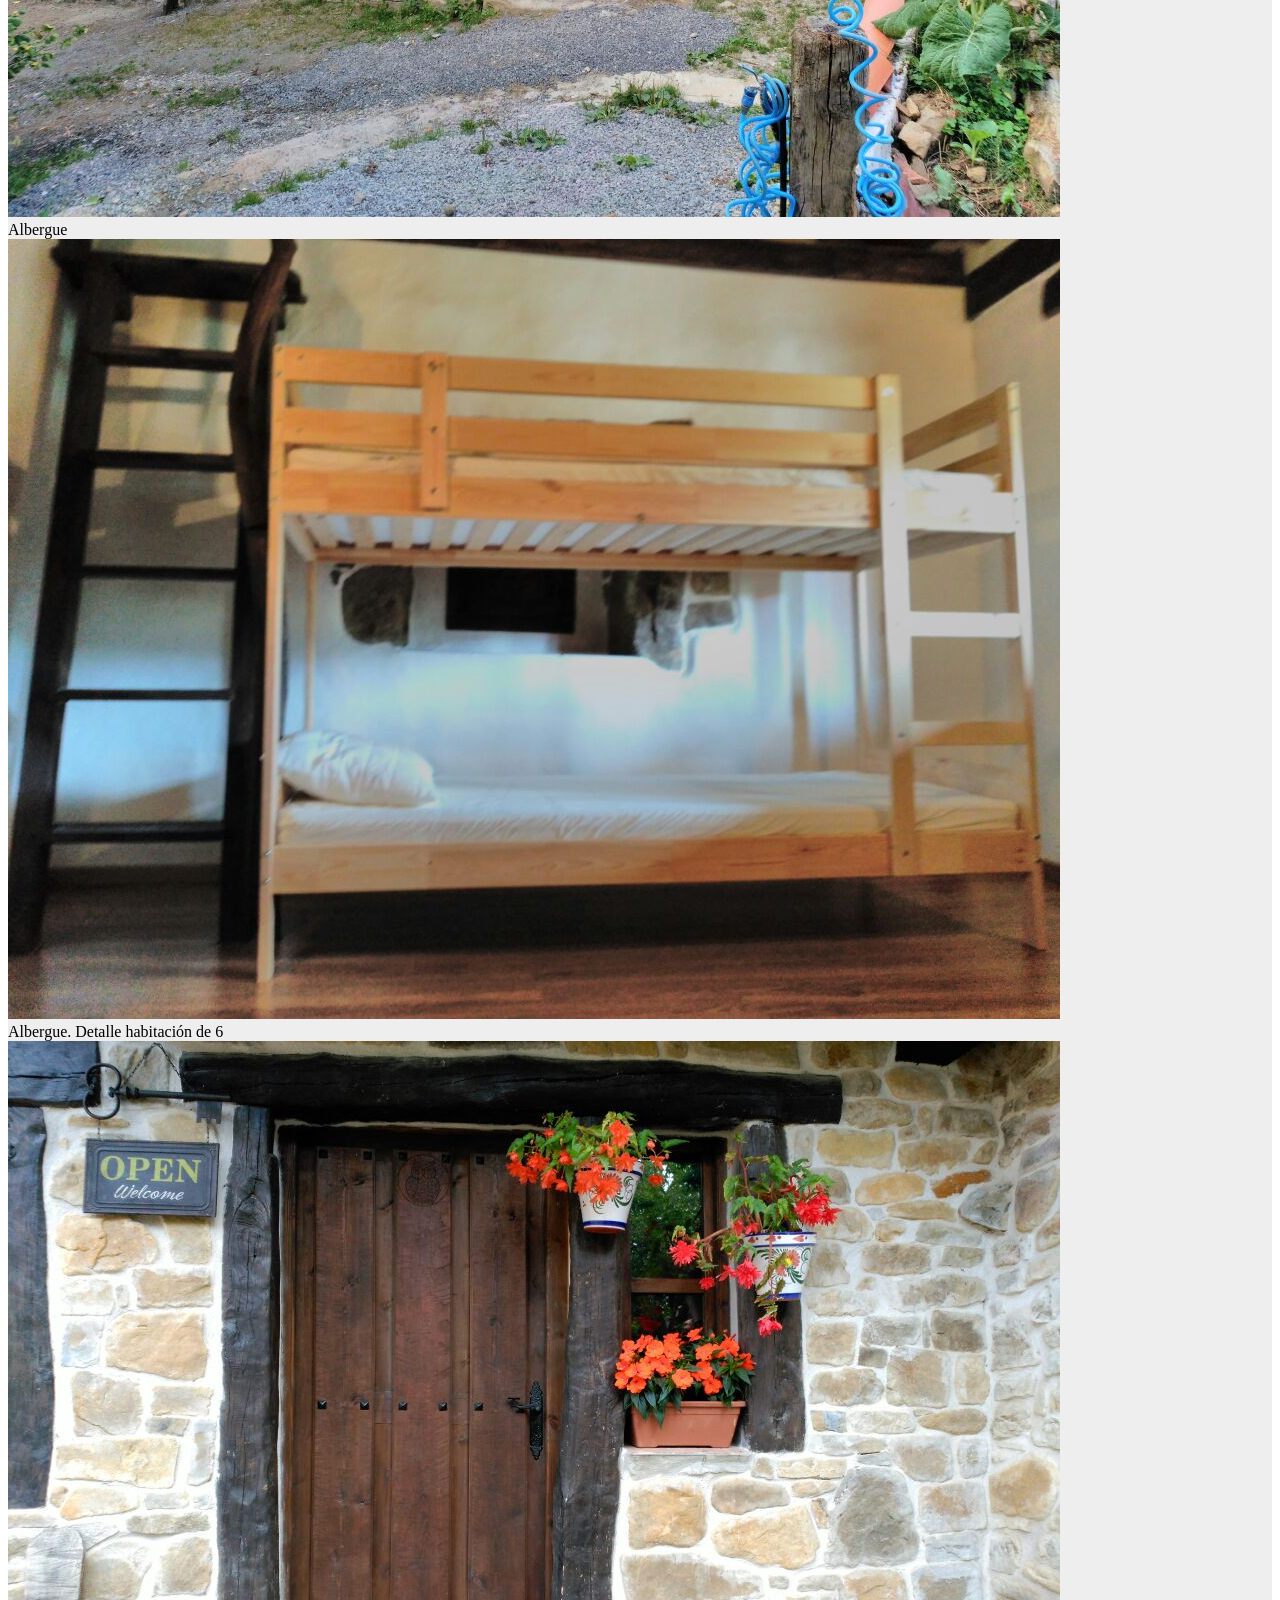
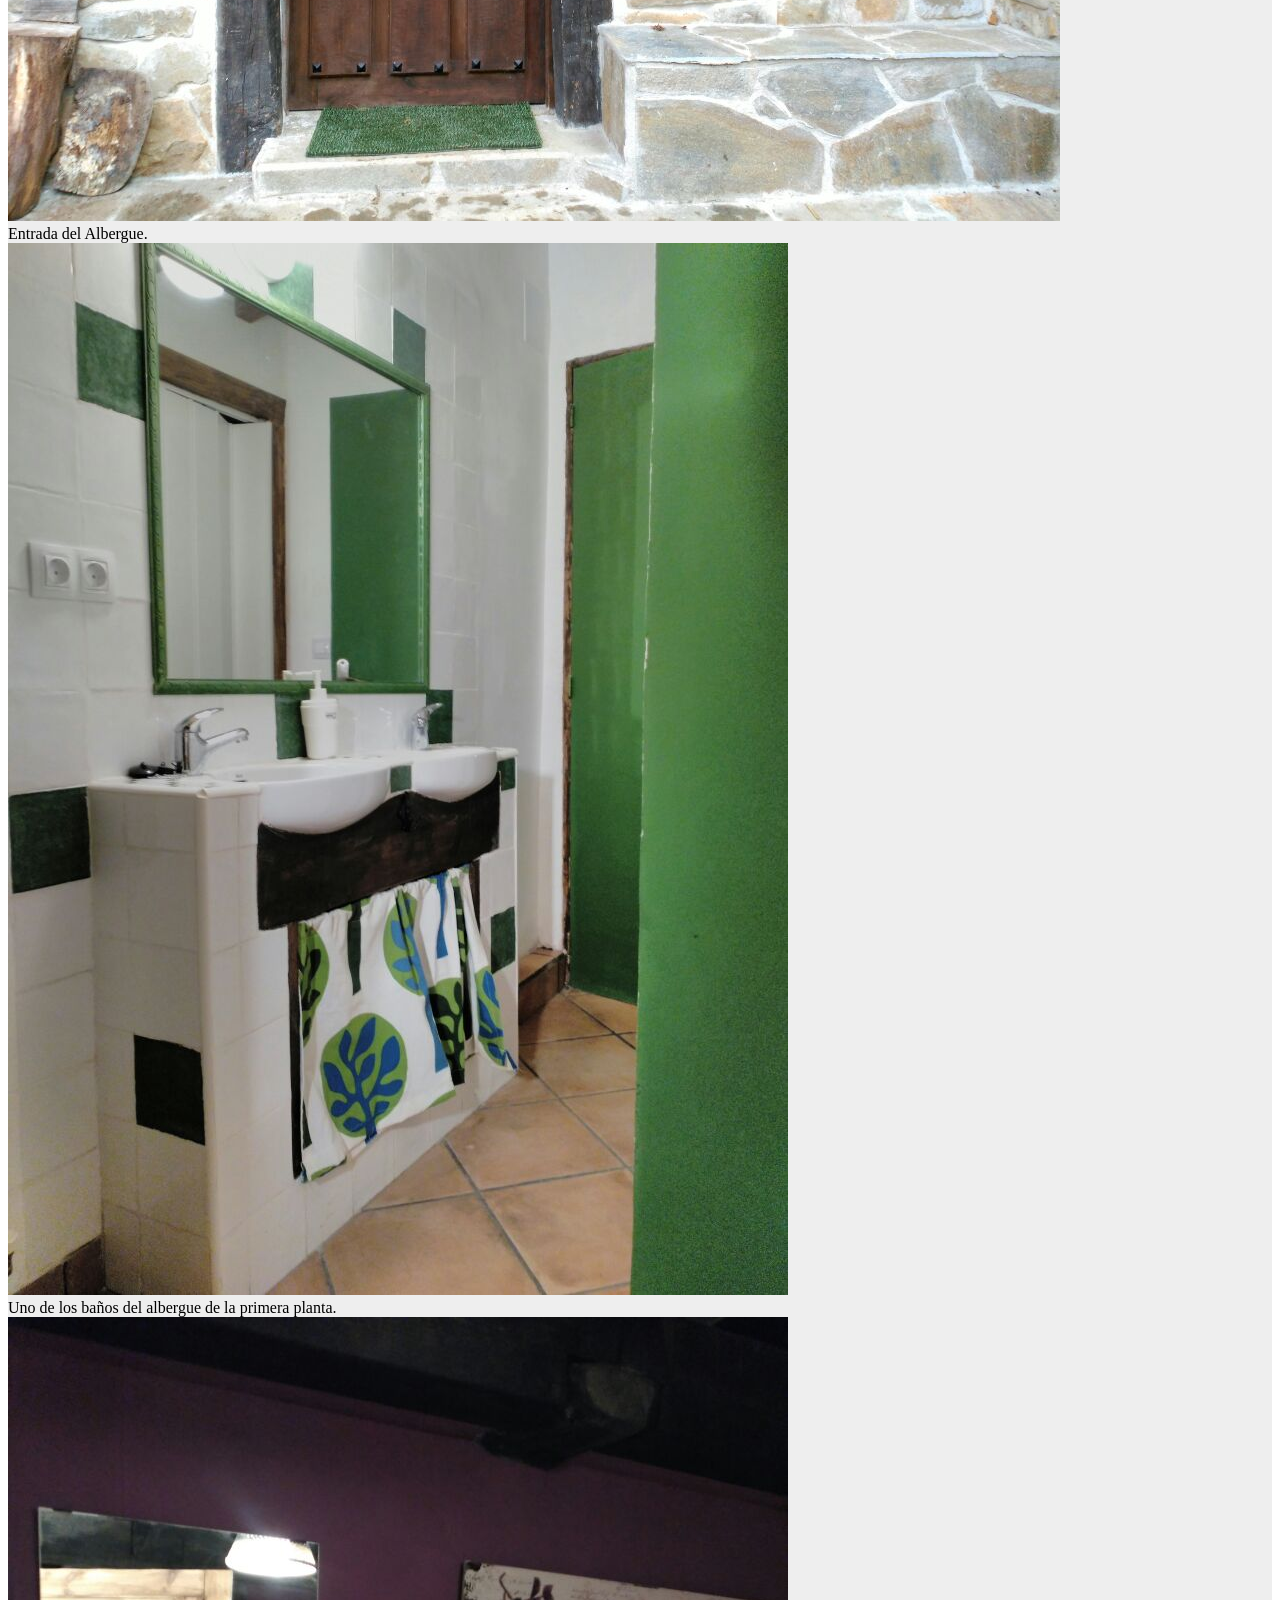
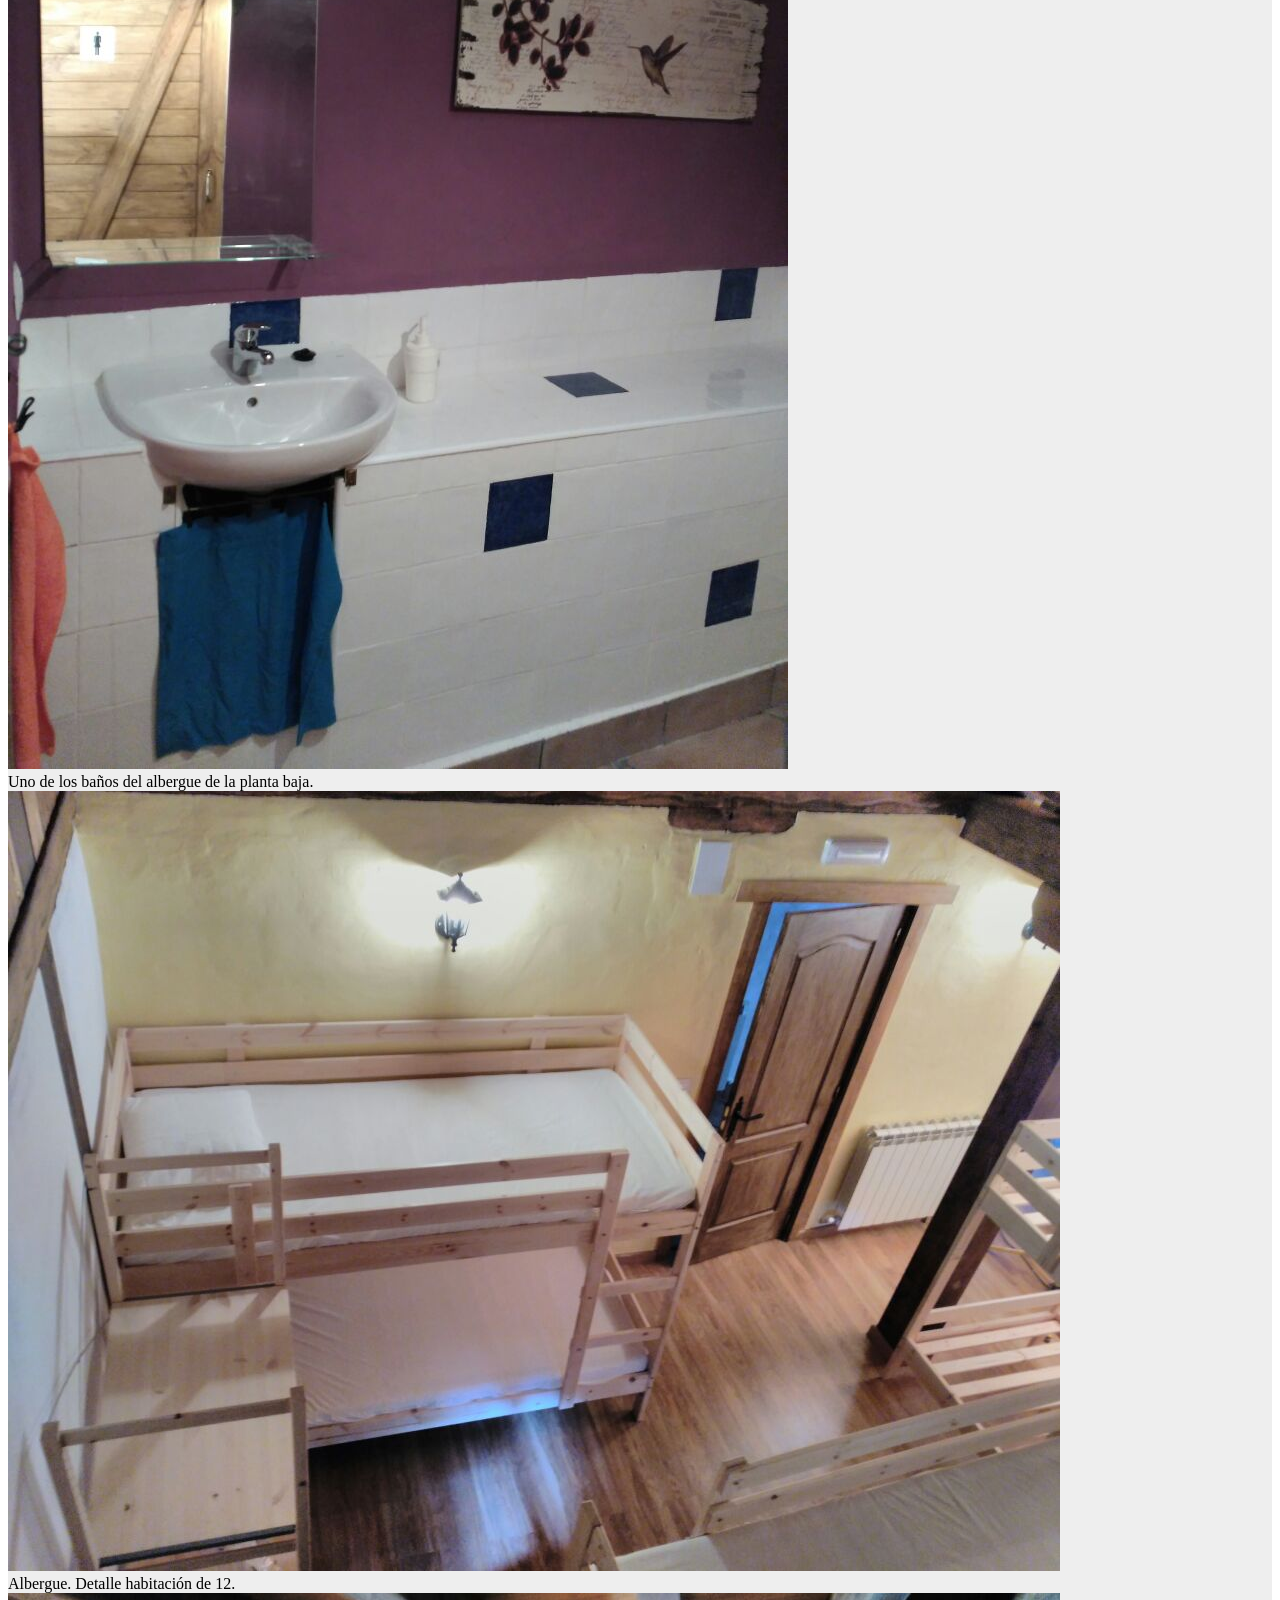
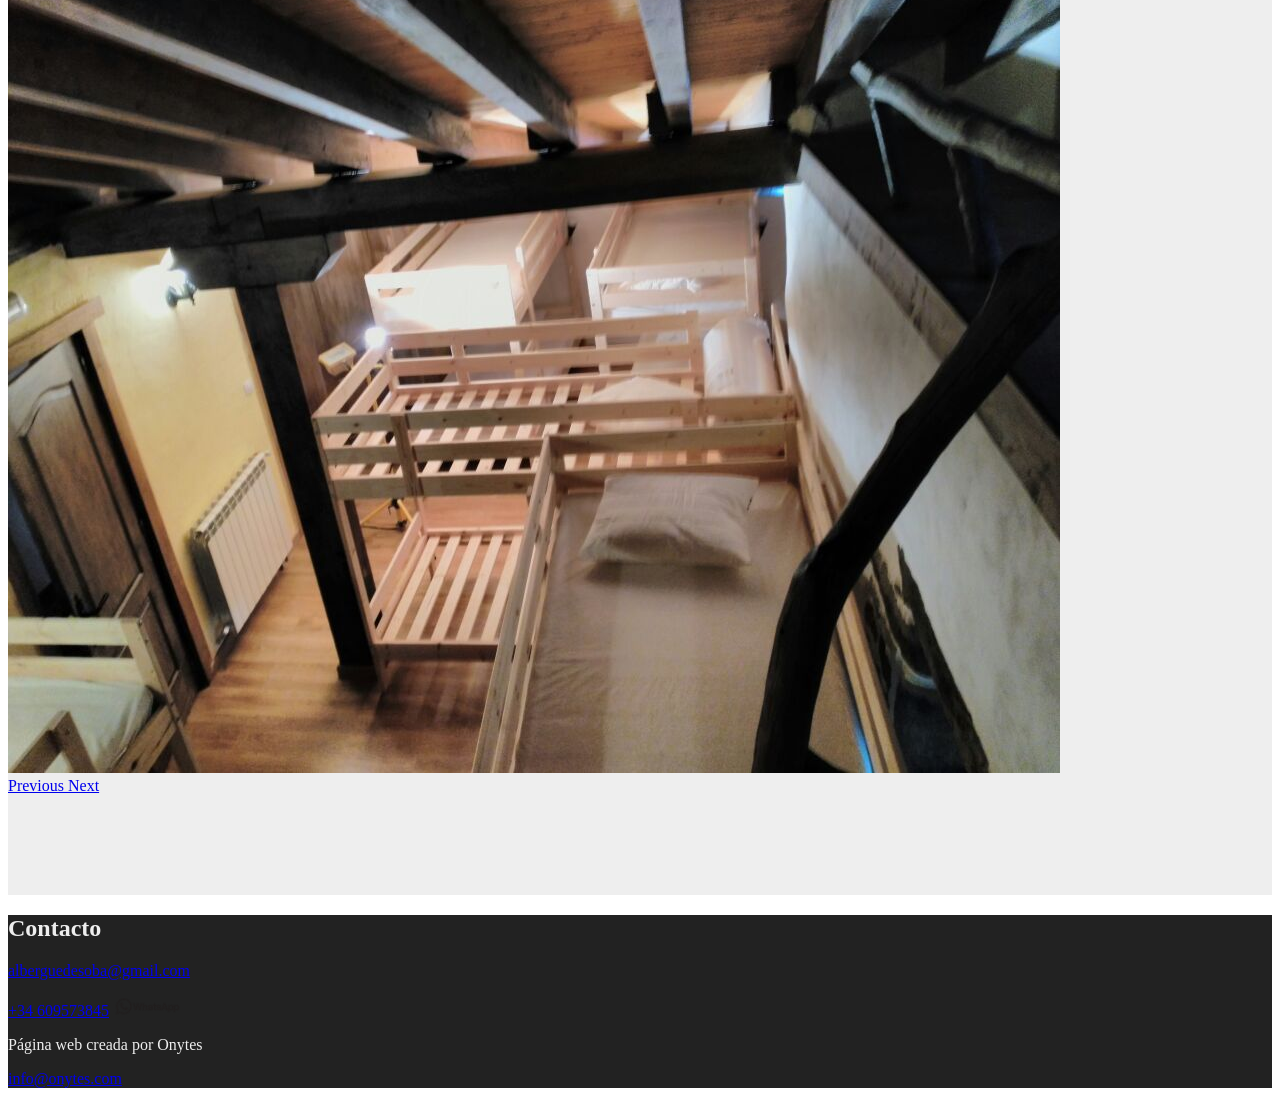
==== commit 0d991768: "update index.html" ====
--- a/index.html
+++ b/index.html
@@ -73,14 +73,16 @@
             <p>Disponemos de una <b>habitación de matrimonio</b>, una con <b>6 camas</b> y otra con <b>12 camas</b>.</p>
             <p>Baños compartidos.</p>
             <p>Salón y cocina de uso común.</p>
+            <br />
+            <p>Posibilidad de alquilar el albergue completeo para organizar tus propios eventos.</p>
             
 
           </div>
-
            <div class="col-md-4 text-center">            
             <h2>¿Qué traer?</h2>
             <h2><span class="glyphicon glyphicon-question-sign" aria-hidden="true"></span></h2>
-            <p>Es necesario <b>traer el   saco de dormir y una toalla</b>. En caso de que no tengas, nostros te podemos alquilar sábanas y toallas (precio fijo por estancia). También hay mantas disponibles para todos nuestros húespedes.</p>
+            <p>Es necesario <b>traer el   saco de dormir y una toalla</b>. En caso de que no tengas, nostros te podemos alquilar sábanas y toallas (precio fijo por estancia). También hay mantas disponibles para todos nuestros huéspedes.</p>
+            <p>Se admiten perros.</p>
           </div>
 
 
@@ -90,7 +92,6 @@
             <p><b>Bustancillés. Valle de Soba</b></p>
             <p class=""><a href="https://www.google.com/maps/place/Barrio+Bustancilles,+11,+39806,+Cantabria,+Espa%C3%B1a/@43.18132,-3.55324,18z/data=!3m1!4b1!4m7!1m4!3m3!1s0xd4ed997218ae253:0xe1135bfd08a022b!2sBarrio+Bustancilles,+13,+39806,+Cantabria,+Espa%C3%B1a!3b1!3m1!1s0xd4ed9971f0e008f:0x12f42ec8b1f1dd87!6m1!1e1" target="_blank"> Ver en el mapa</a></p>
             <p>Coordenadas GPS: 43°10'53.9"N 3°33'11.2"W</p>
-
           </div>
           
           
@@ -122,19 +123,19 @@
             <div class="item active">
               <img class="img-responsive center-block"  src="img/carousel/al-01.jpg">
               <div class="carousel-caption">
-                Albergue
+                Entrada principal del albergue.
               </div>
             </div>
             <div class="item">
               <img class="img-responsive center-block"  src="img/carousel/al-02.jpg">
               <div class="carousel-caption">
-                Albergue. Salón común.
+                Salón de uso común.
               </div>
             </div>
              <div class="item">
               <img class="img-responsive center-block"  src="img/carousel/al-03.jpg">
               <div class="carousel-caption">
-                Albergue. Cocina común.
+                Cocina de uso común.
               </div>
             </div>
              <div class="item">
@@ -152,40 +153,32 @@
              <div class="item">
               <img class="img-responsive center-block"  src="img/carousel/al-06.jpg">
               <div class="carousel-caption">
-                Albergue
+                Entrada del Albergue.
               </div>
             </div>
              <div class="item">
               <img class="img-responsive center-block"  src="img/carousel/al-07.jpg">
               <div class="carousel-caption">
-                Albergue
+                Uno de los baños del albergue de la primera planta.
               </div>
             </div>
              <div class="item">
               <img class="img-responsive center-block"  src="img/carousel/al-08.jpg">
               <div class="carousel-caption">
-                Albergue
+                Uno de los baños del albergue de la planta baja.
               </div>
             </div>
              <div class="item">
               <img class="img-responsive center-block"  src="img/carousel/al-09.jpg">
               <div class="carousel-caption">
-                Albergue
+                Albergue. Detalle habitación de 12.
               </div>
             </div>
              <div class="item">
               <img class="img-responsive center-block"  src="img/carousel/al-10.jpg">
               <div class="carousel-caption">
-                Albergue
-              </div>
-            </div>
-             <div class="item">
-              <img class="img-responsive center-block"  src="img/carousel/al-11.jpg">
-              <div class="carousel-caption">
-                Albergue
-              </div>
-            </div>
-
+              </div>
+            </div>             
           </div>
 
           <!-- Controls -->
@@ -212,7 +205,7 @@
             <h2>Contacto</h2>
             <p><span class="glyphicon glyphicon-envelope" aria-hidden="true"></span> <a href="mailto:alberguedesoba@gmail.com" >alberguedesoba@gmail.com</a></p>
              <p><span class="glyphicon glyphicon-phone" aria-hidden="true"></span> <a href="tel:+34 609573845">+34 609573845</a> <span><img src="img/whatsapp.png"  height="20" width="auto" /></span></p> 
-             <p>Creado por Onytes</p>
+             <p>Página web creada por Onytes</p>
              <p><a href="mailto:info@onytes.com">info@onytes.com</a></p>      
              <img style="display: none;" src="img/carousel/al-01.jpg">
           </div>      
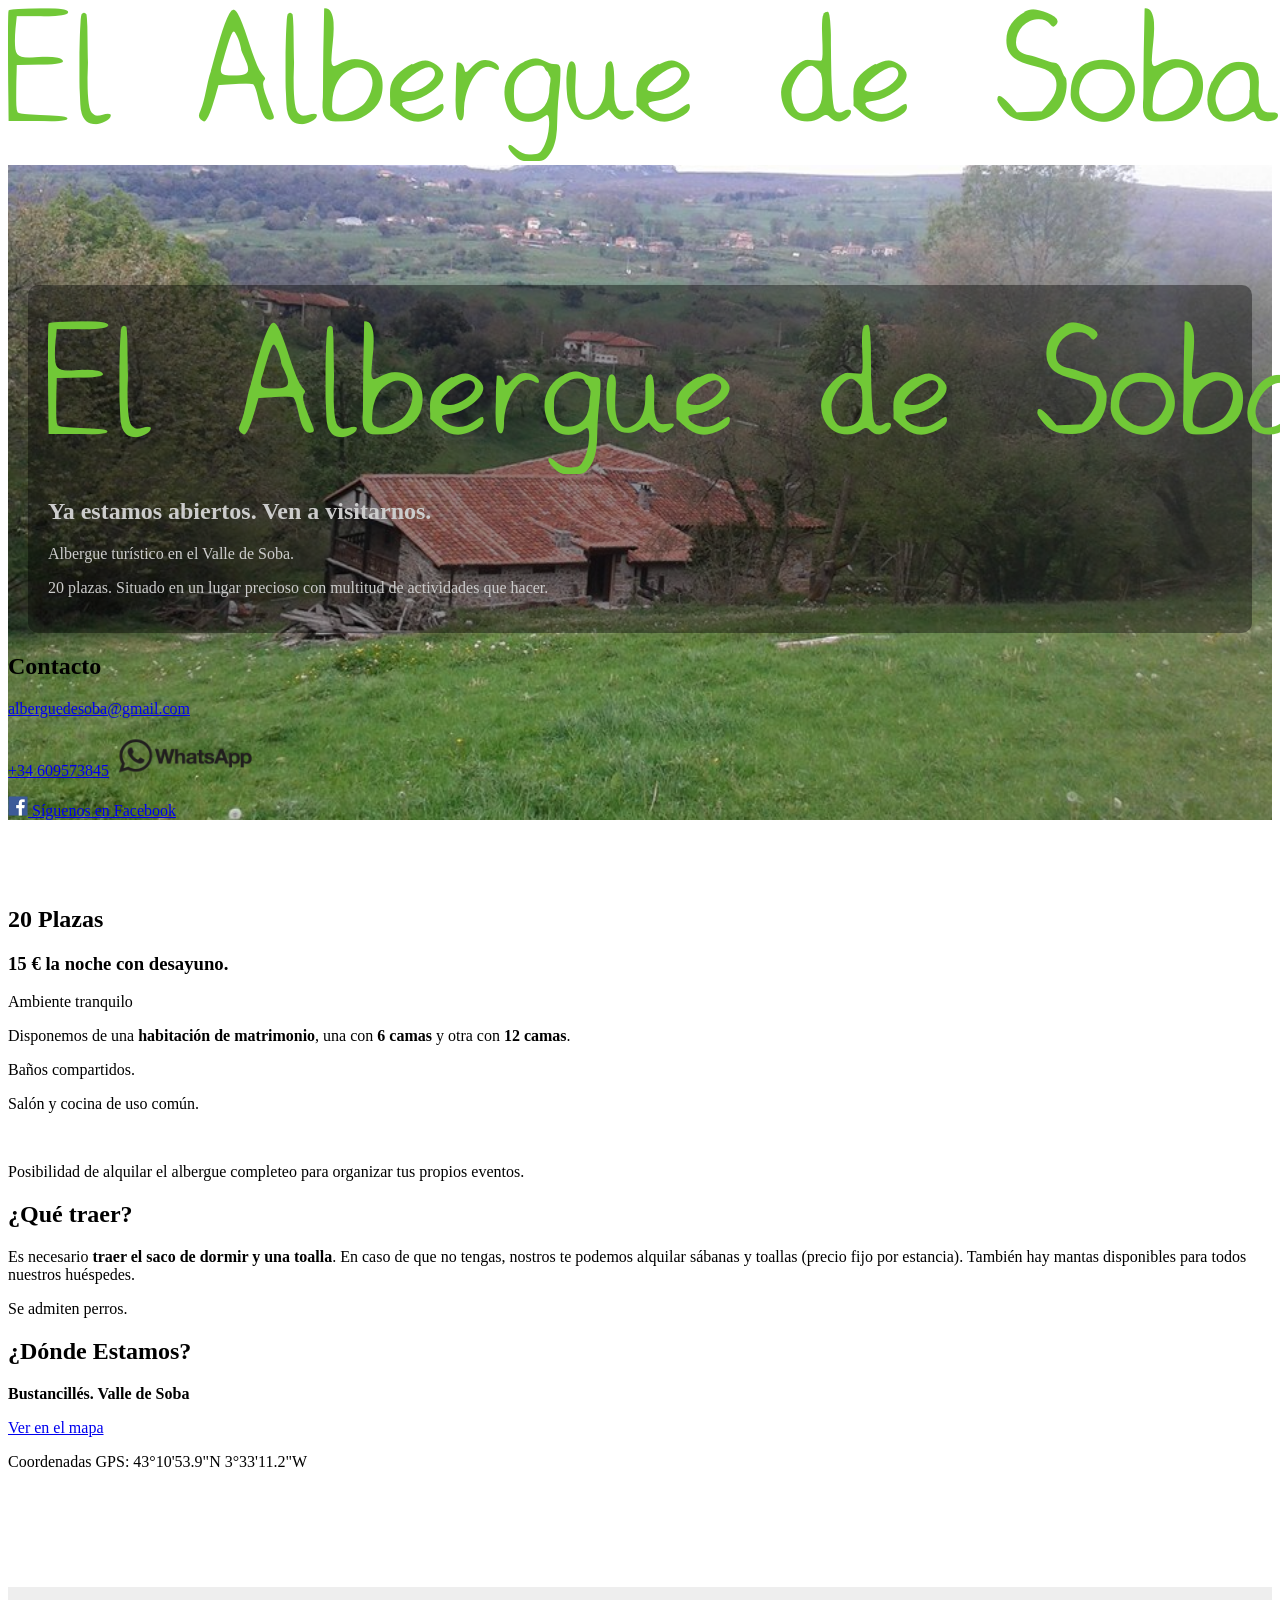
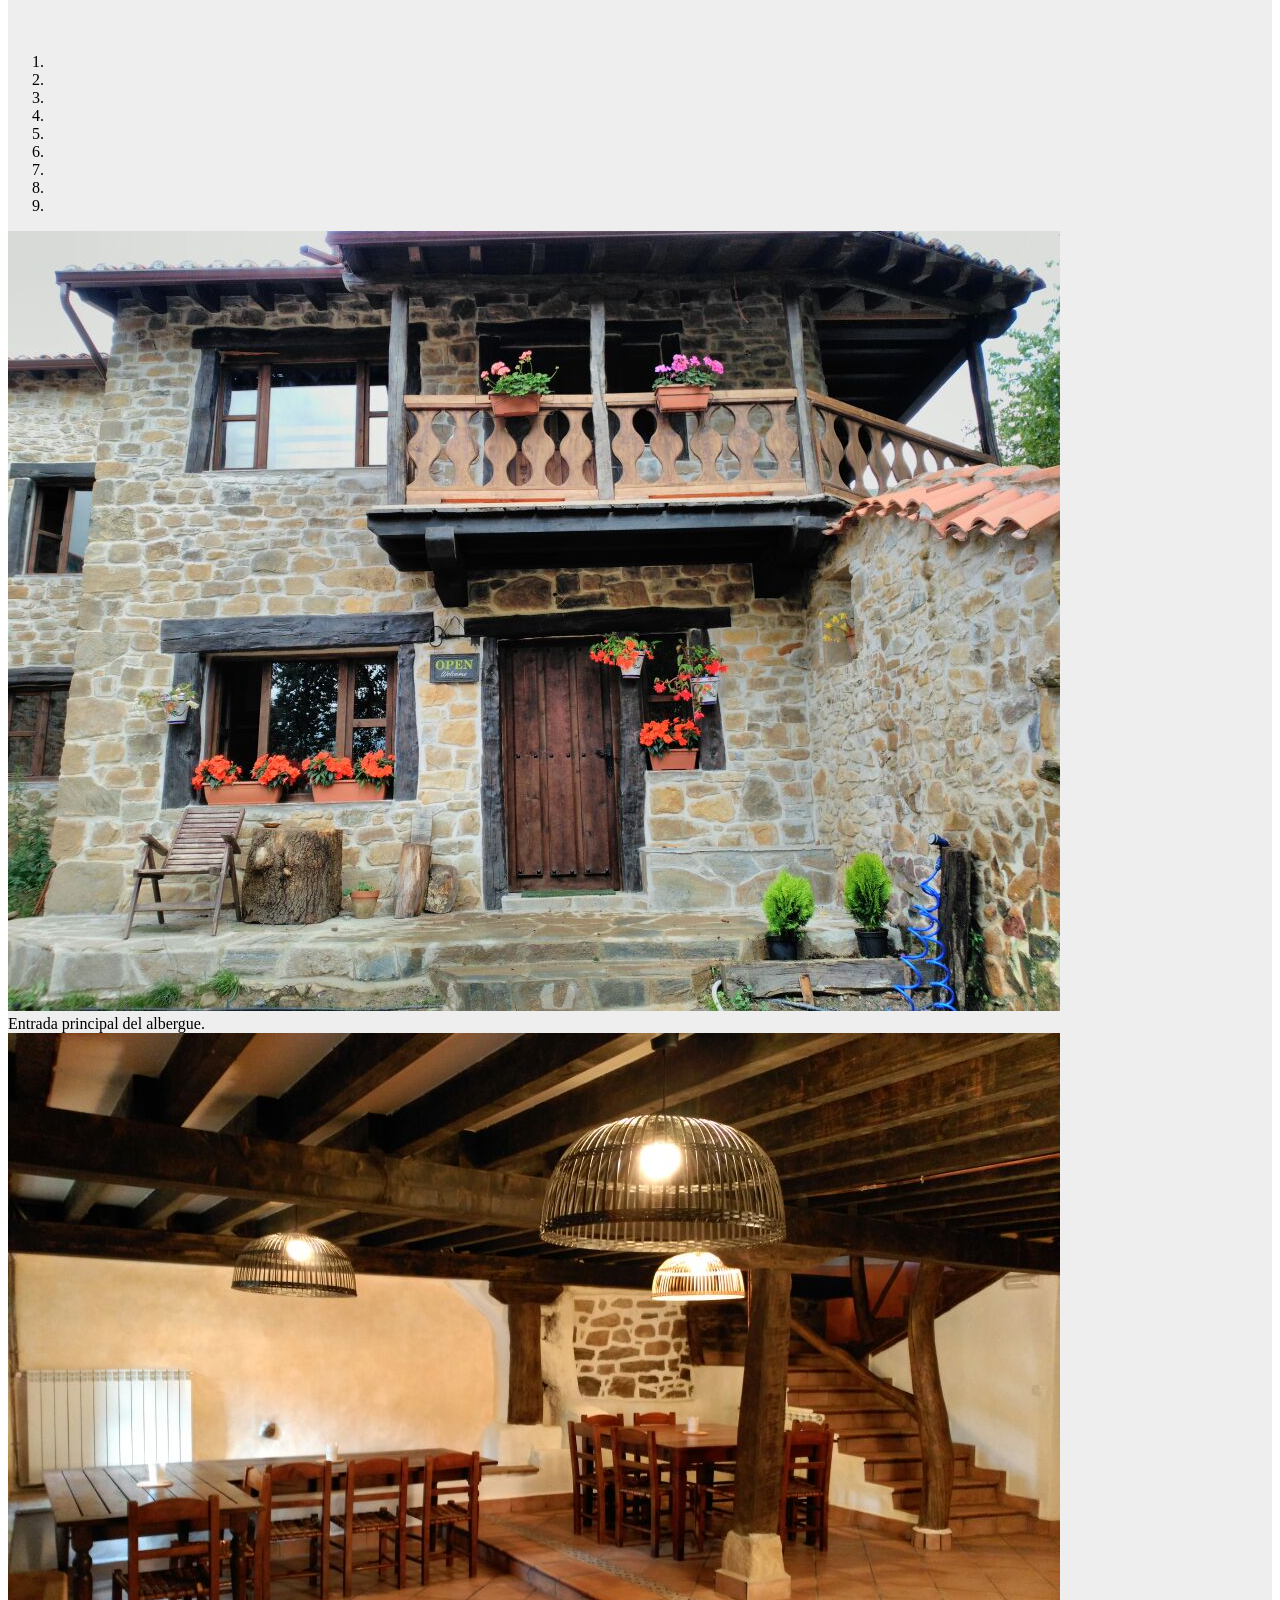
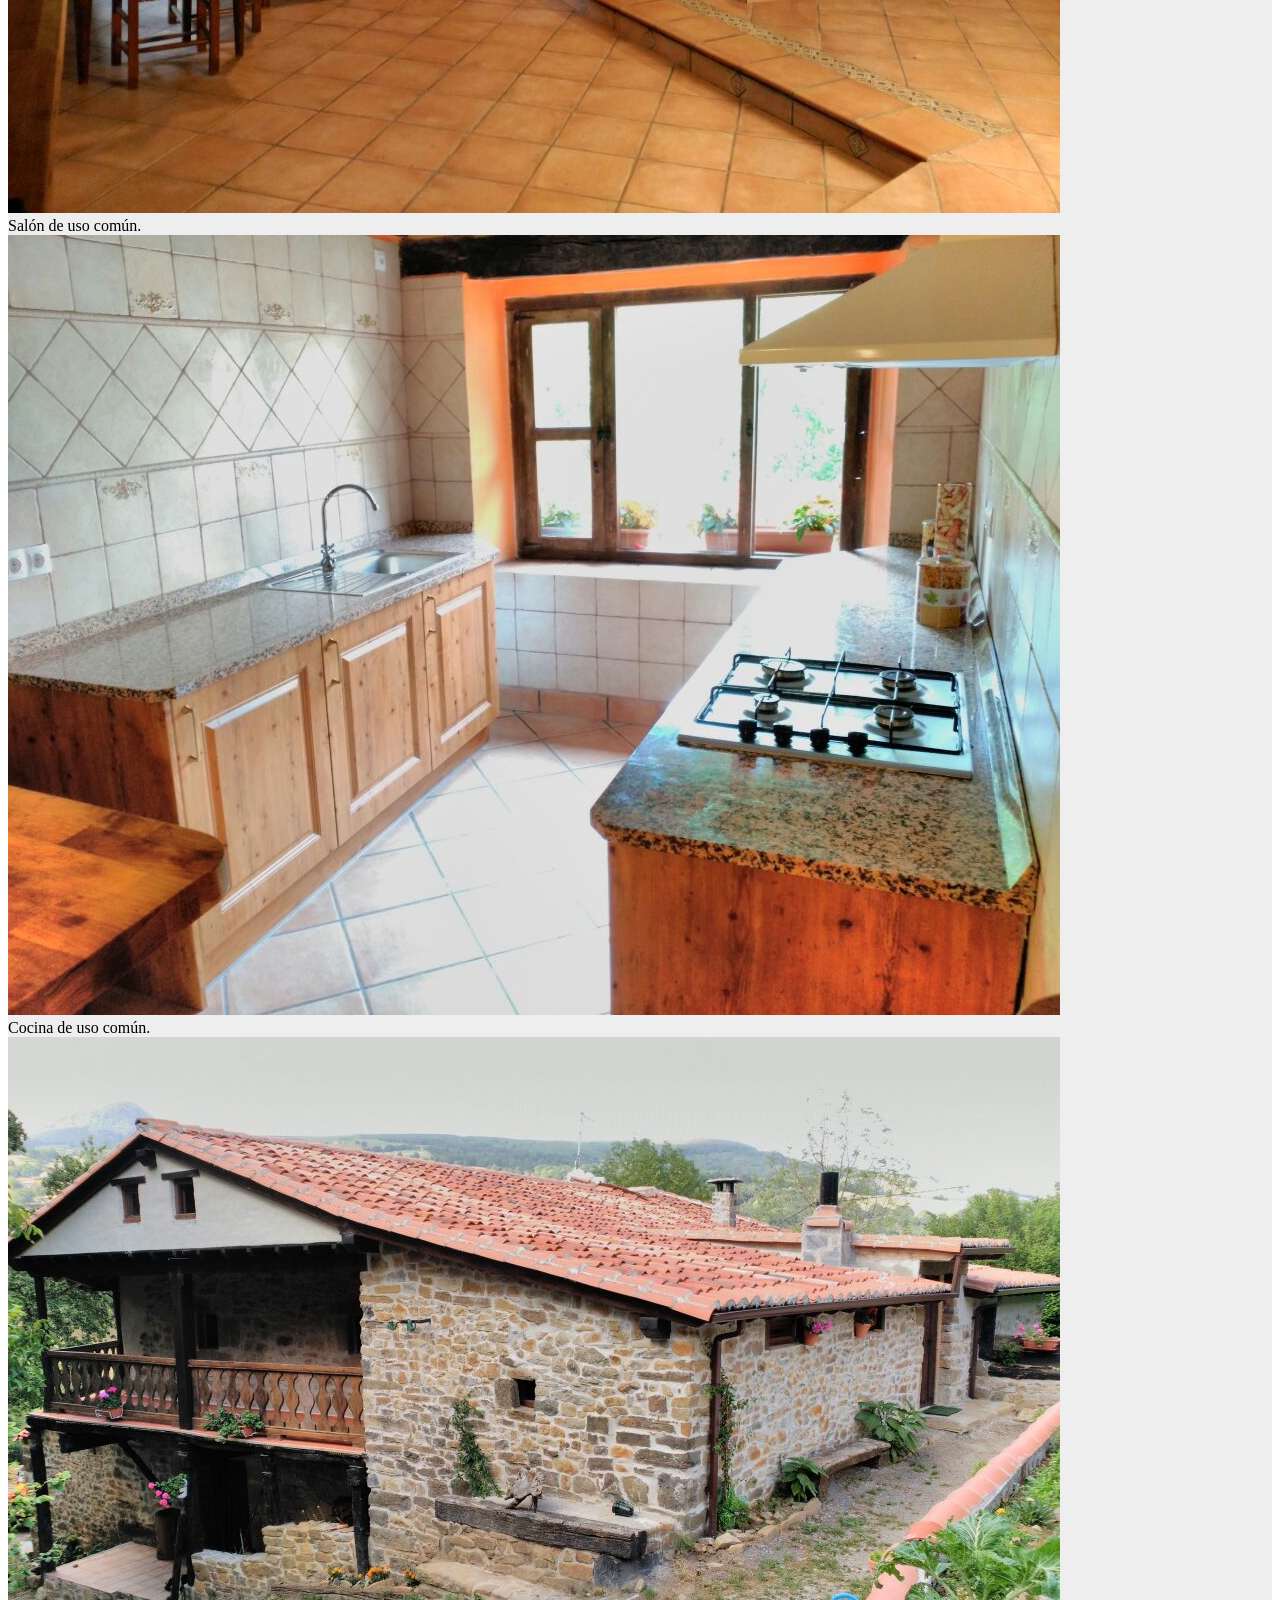
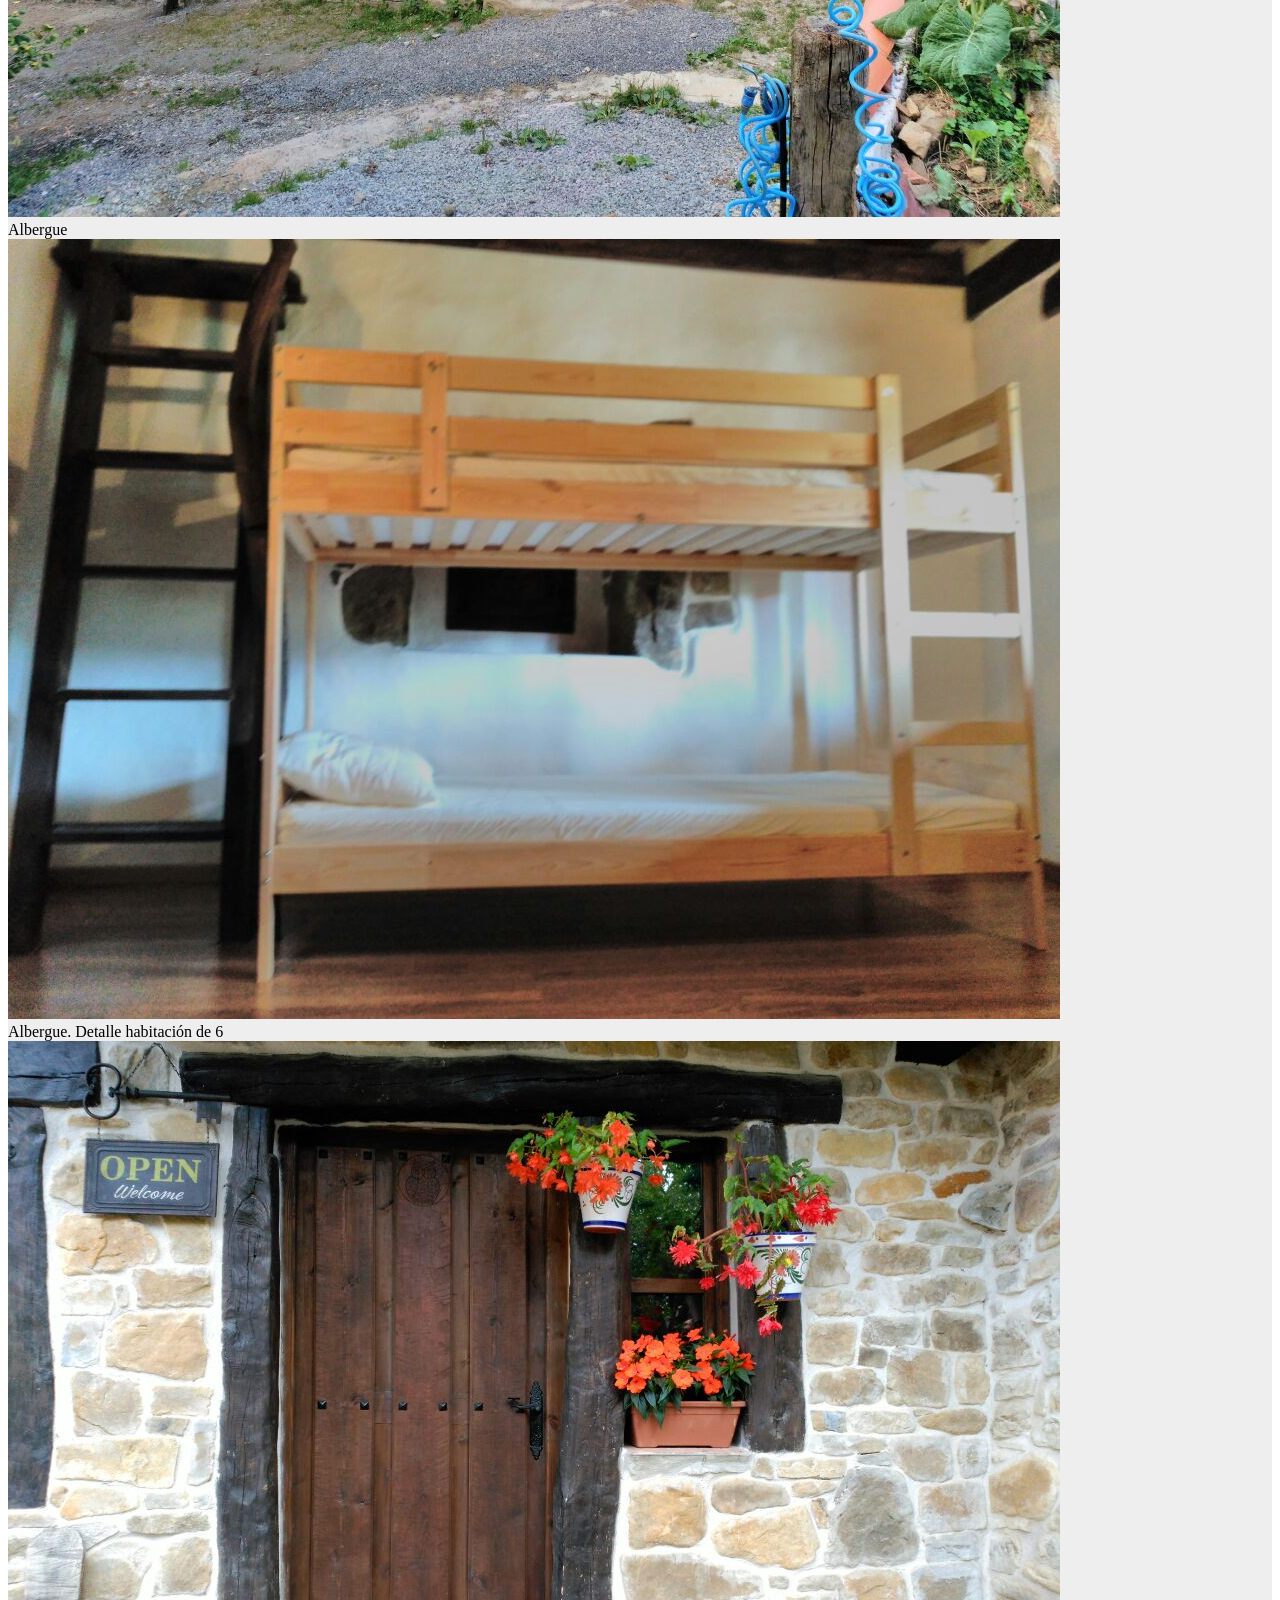
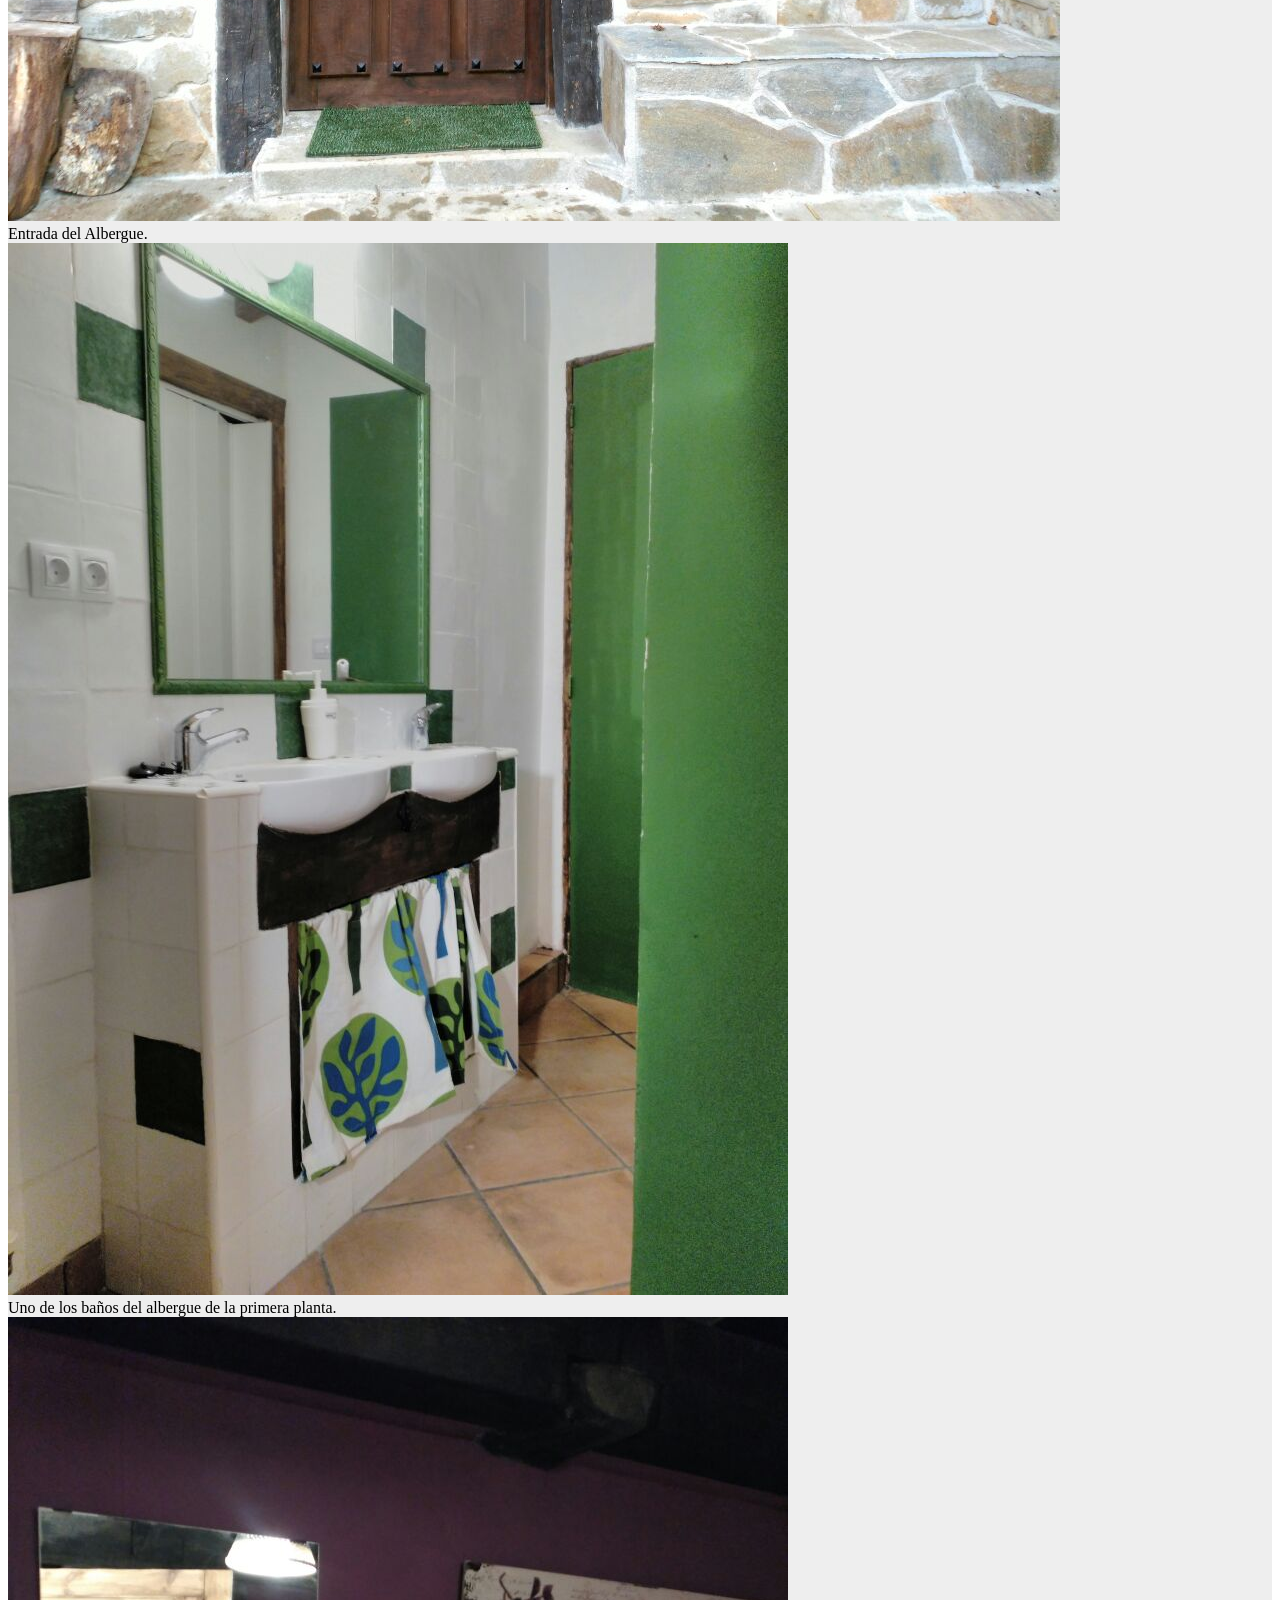
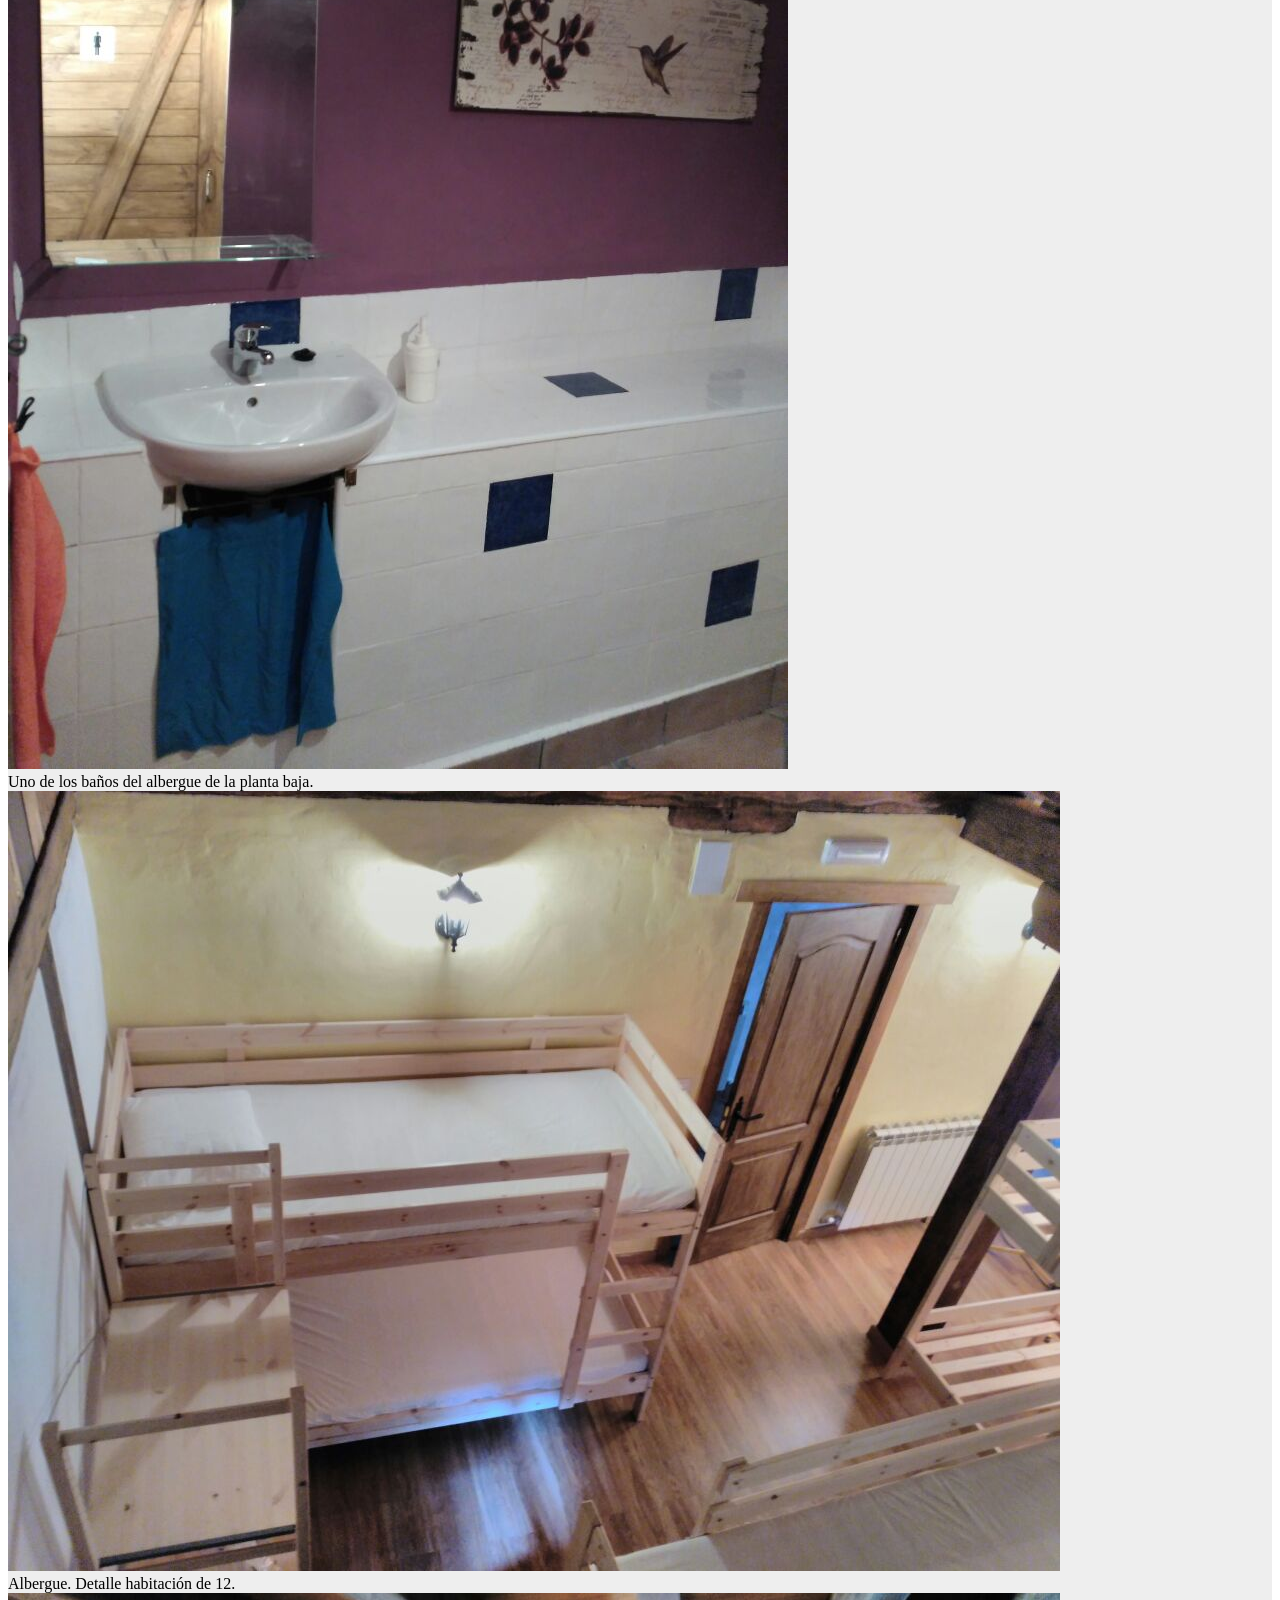
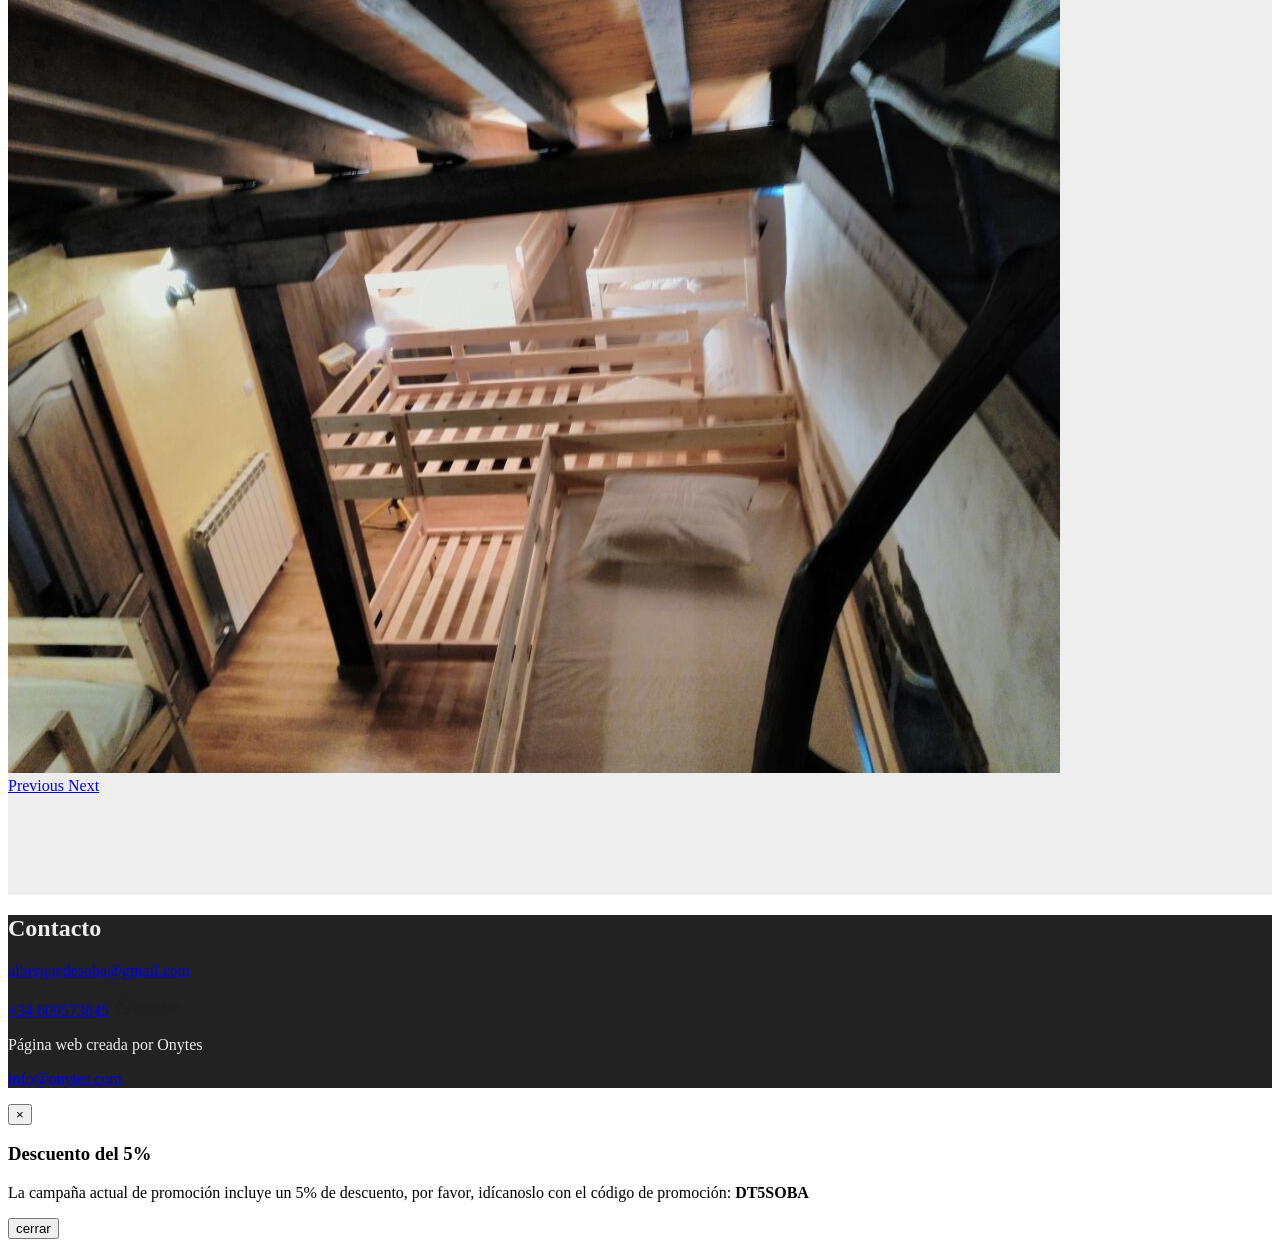
==== commit 346ee1aa: "add promotional modal" ====
--- a/index.html
+++ b/index.html
@@ -216,6 +216,23 @@
 
 
 
+    <!-- Modal -->
+    <div class="modal fade" id="campaingModal" tabindex="-1" role="dialog" aria-labelledby="myModalLabel">
+      <div class="modal-dialog" role="document">
+        <div class="modal-content">
+          <div class="modal-header">
+            <button type="button" class="close" data-dismiss="modal" aria-label="Close"><span aria-hidden="true">&times;</span></button>
+            <h3 class="modal-title" id="myModalLabel">Descuento del 5%</h3>
+          </div>
+          <div class="modal-body">
+          <p>La campaña actual de promoción incluye un 5% de descuento, por favor, idícanoslo con el código de promoción: <b>DT5SOBA</b></p>
+          </div>
+          <div class="modal-footer">
+            <button type="button" class="btn btn-default" data-dismiss="modal">cerrar</button>
+          </div>
+        </div>
+      </div>
+    </div>
 
 
     <script src="js/jquery-1.11.1.min.js"></script>   
@@ -224,14 +241,27 @@
     <script ></script>
     <!--google analytics-->
     <script>
-  (function(i,s,o,g,r,a,m){i['GoogleAnalyticsObject']=r;i[r]=i[r]||function(){
-  (i[r].q=i[r].q||[]).push(arguments)},i[r].l=1*new Date();a=s.createElement(o),
-  m=s.getElementsByTagName(o)[0];a.async=1;a.src=g;m.parentNode.insertBefore(a,m)
-  })(window,document,'script','//www.google-analytics.com/analytics.js','ga');
-
-  ga('create', 'UA-64342518-1', 'auto');
-  ga('send', 'pageview');
+      (function(i,s,o,g,r,a,m){i['GoogleAnalyticsObject']=r;i[r]=i[r]||function(){
+      (i[r].q=i[r].q||[]).push(arguments)},i[r].l=1*new Date();a=s.createElement(o),
+      m=s.getElementsByTagName(o)[0];a.async=1;a.src=g;m.parentNode.insertBefore(a,m)
+      })(window,document,'script','//www.google-analytics.com/analytics.js','ga');
+
+      ga('create', 'UA-64342518-1', 'auto');
+      ga('send', 'pageview');
 
 </script>
+<script type="text/javascript">
+function getURLParameter(name) {
+  return decodeURIComponent((new RegExp('[?|&]' + name + '=' + '([^&;]+?)(&|#|;|$)').exec(location.search)||[,""])[1].replace(/\+/g, '%20'))||null
+};
+
+var utm_campaign = getURLParameter('utm_campaign');
+if (utm_campaign == 'test'){
+  $('#campaingModal').modal('show');
+};
+
+
+</script>
+<!--http://www.elalberguedesoba.com/?utm_source=google&utm_medium=directo&utm_campaign=primera-->
   </body>
 </html>
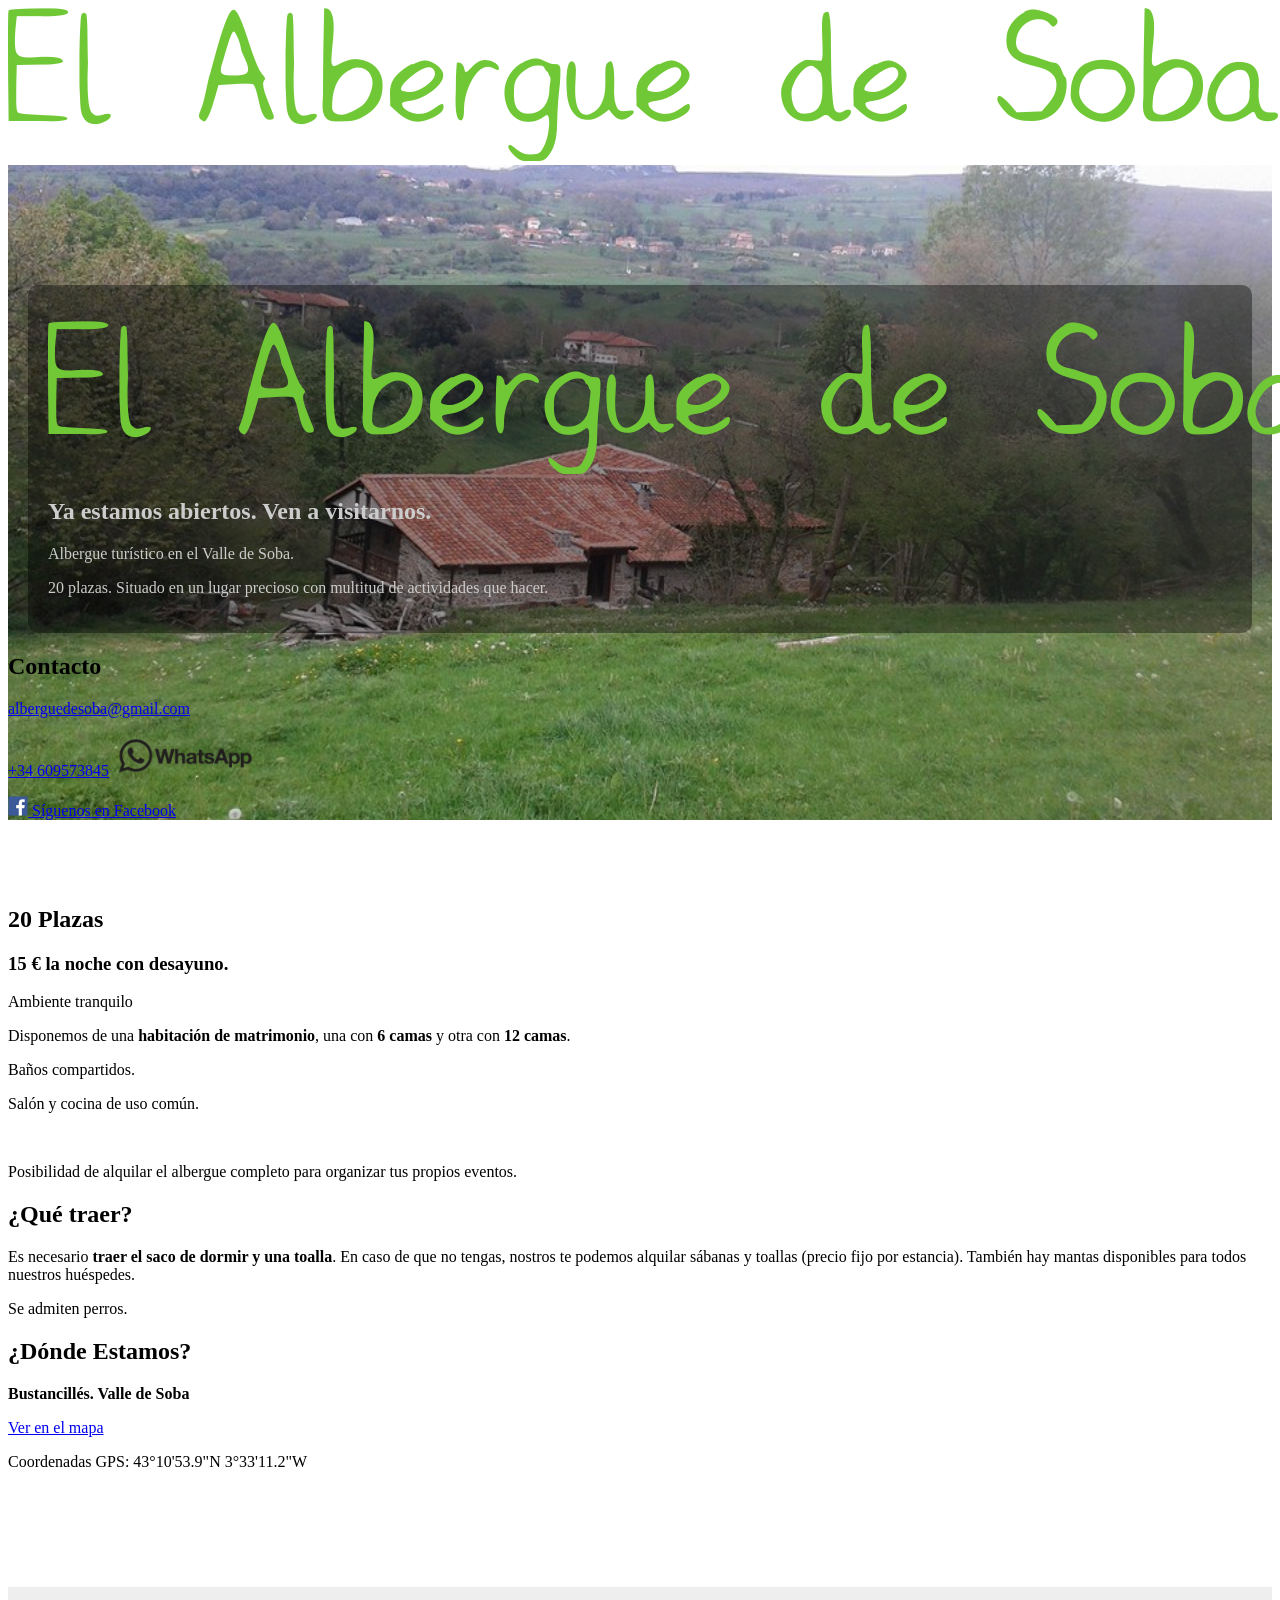
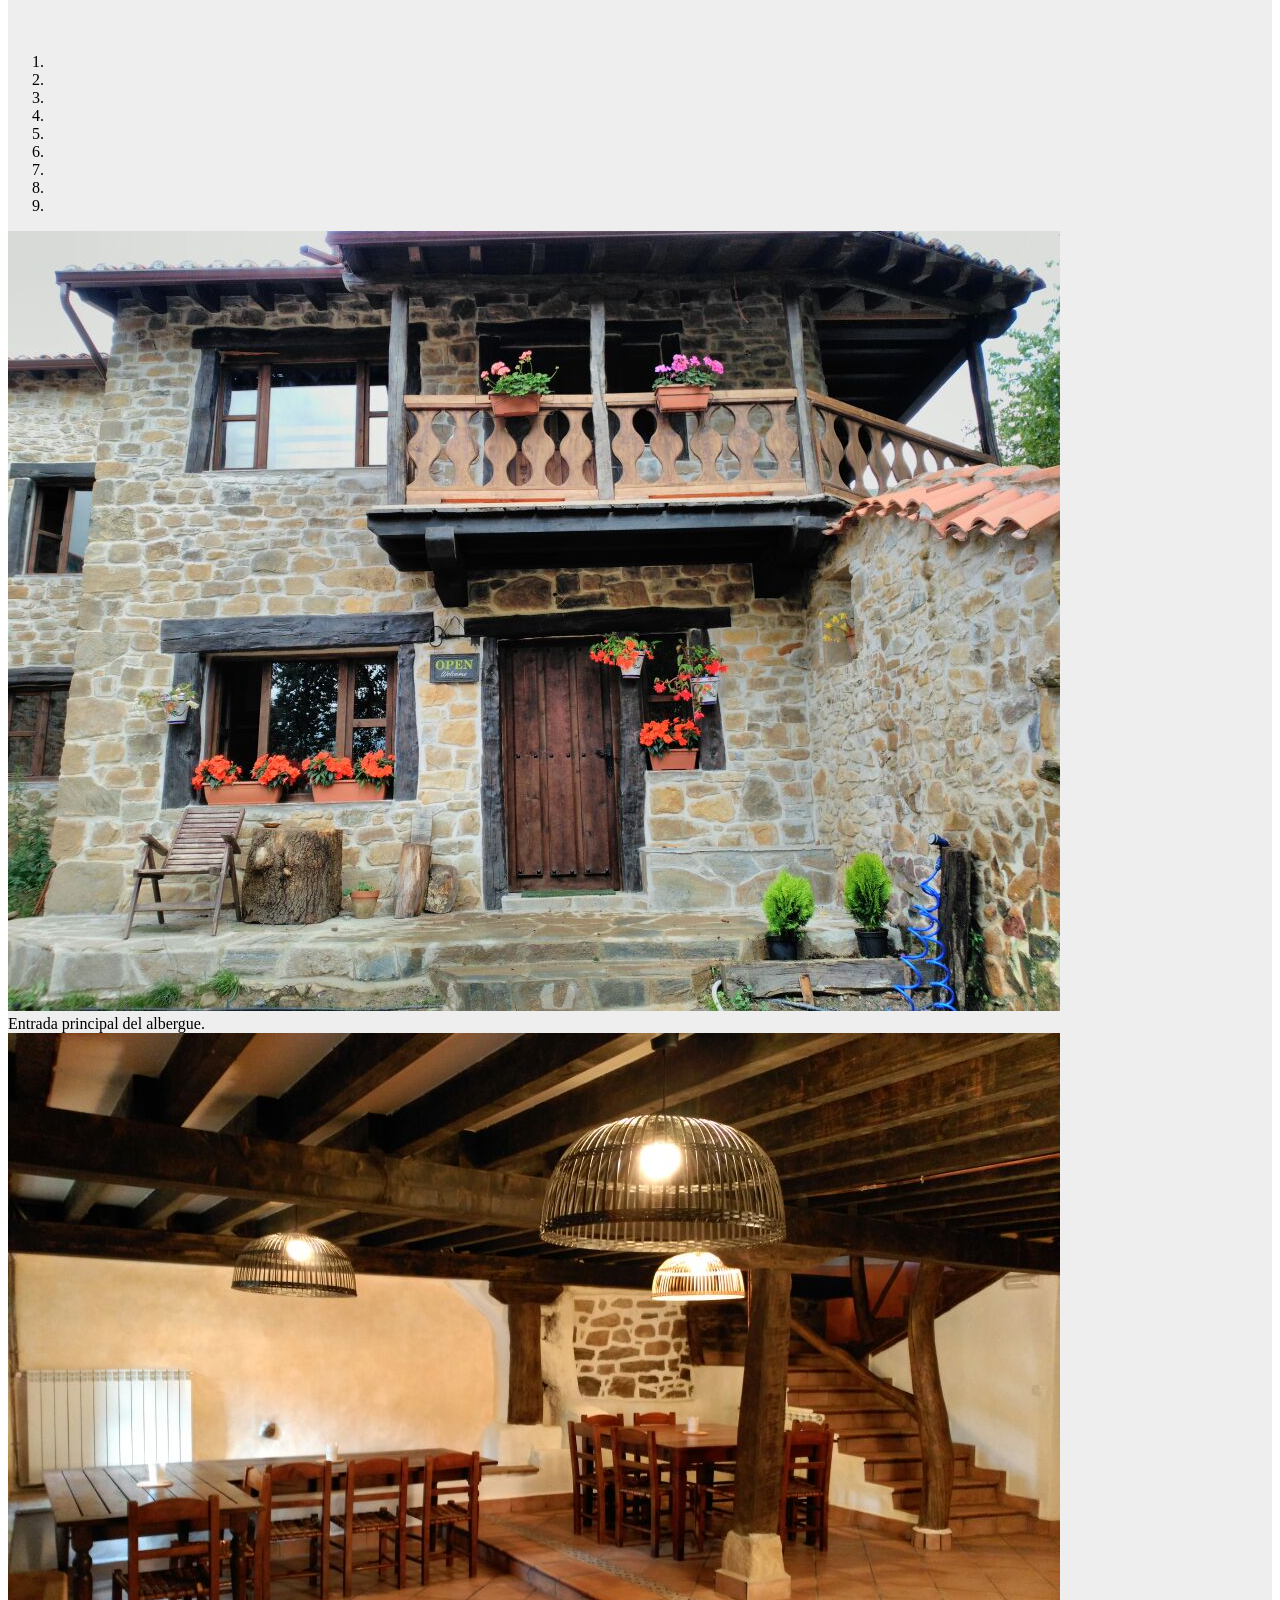
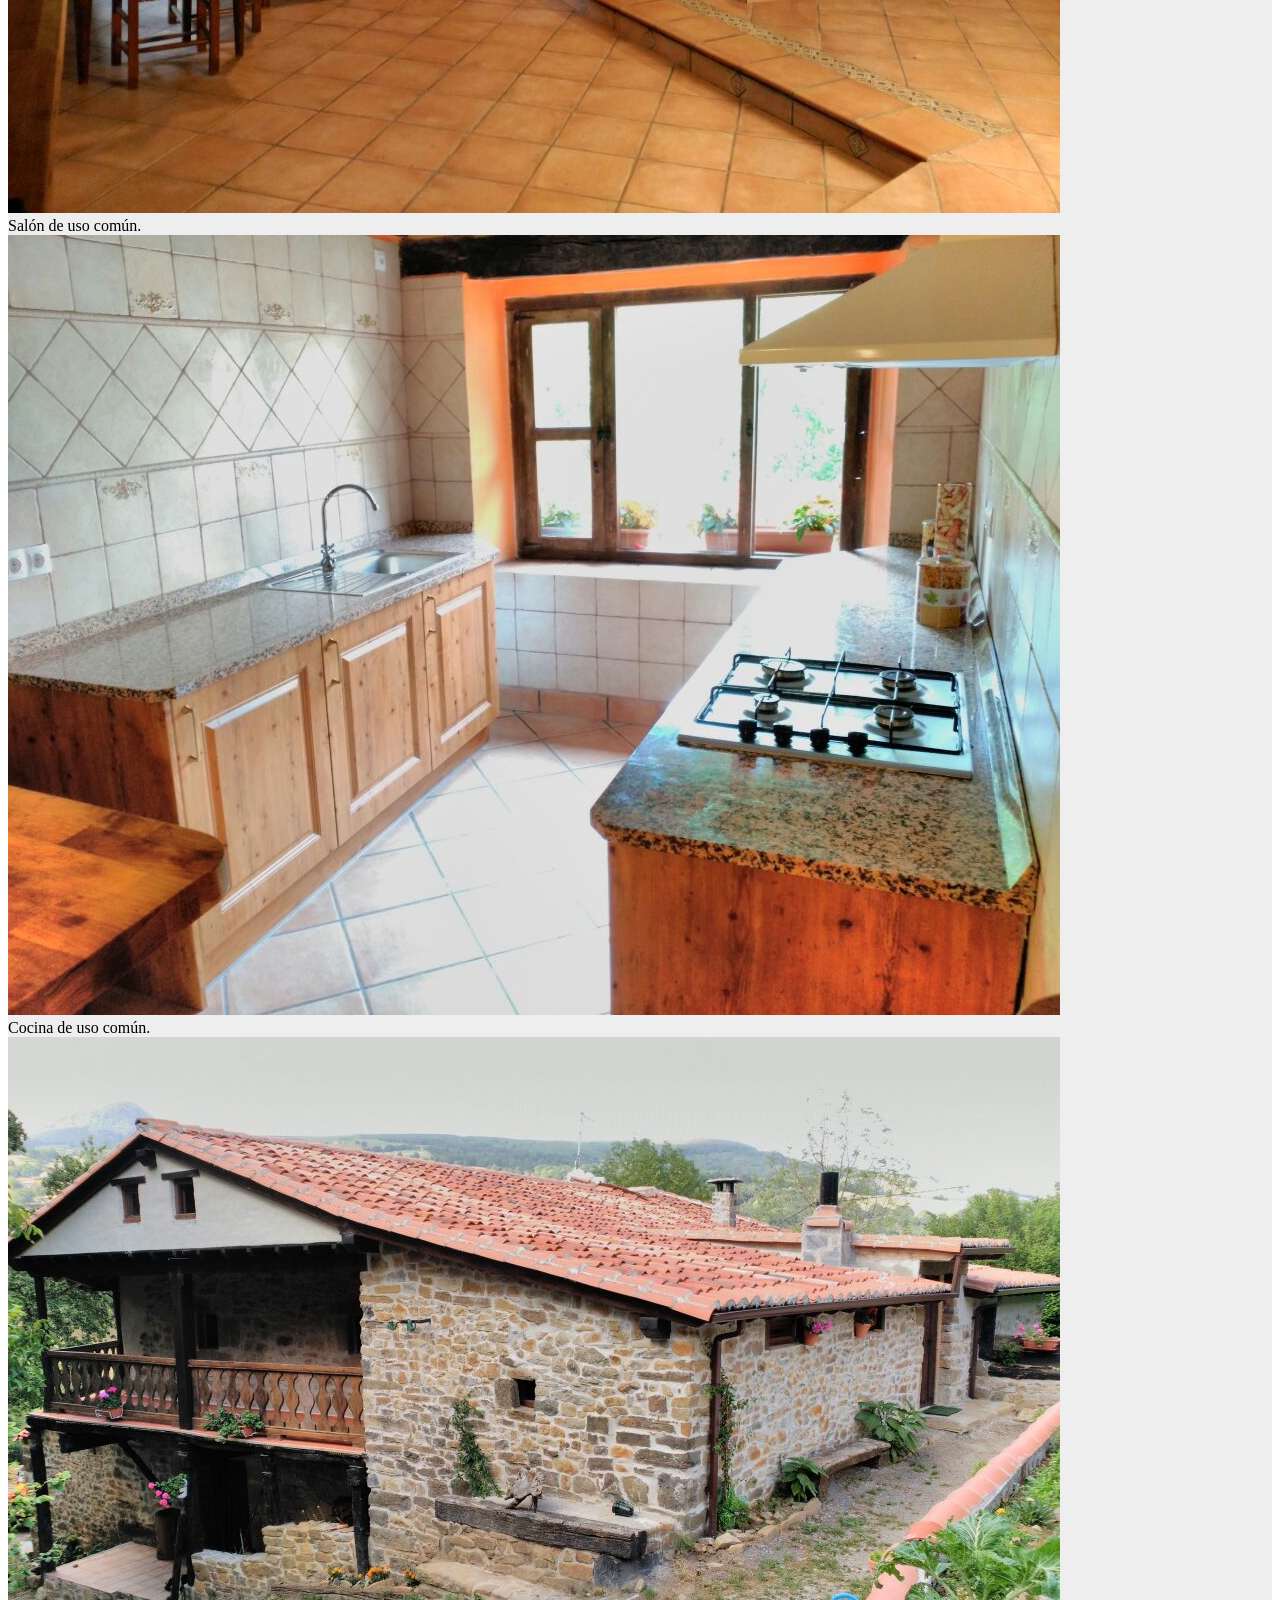
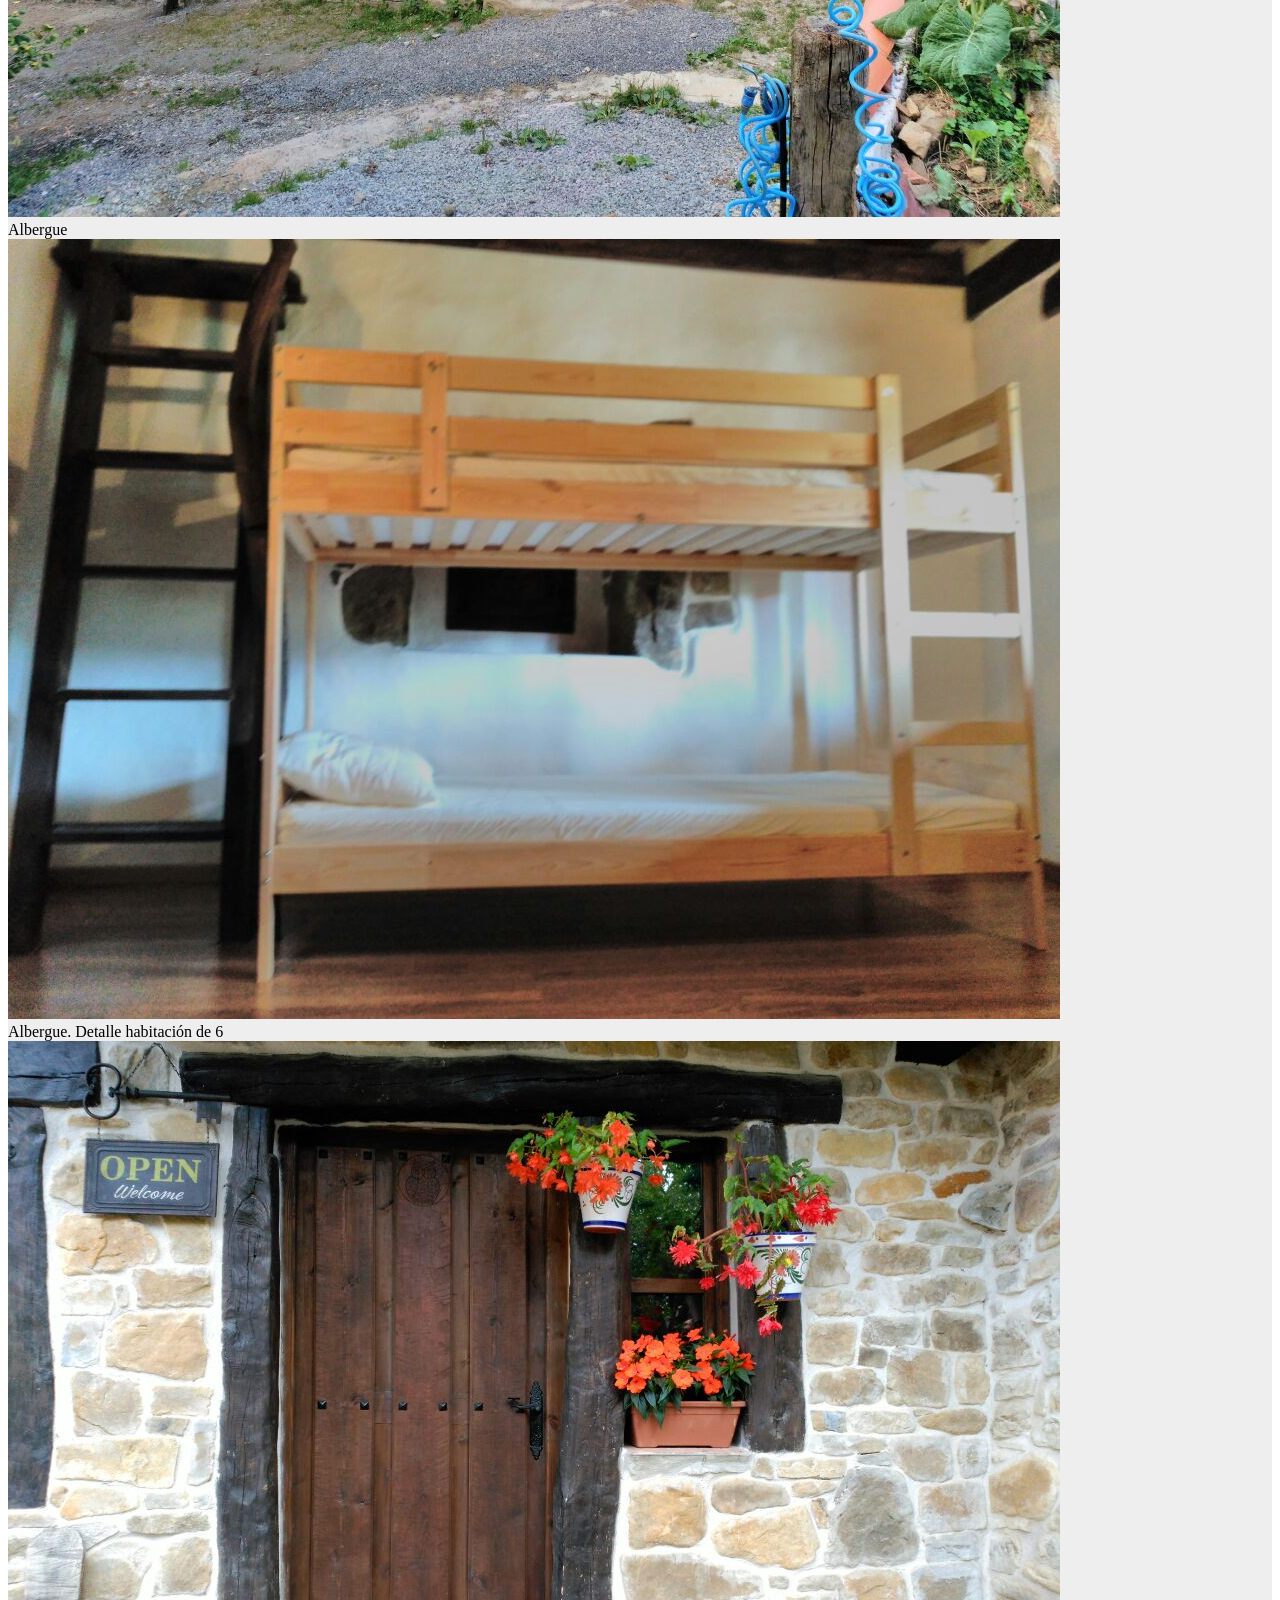
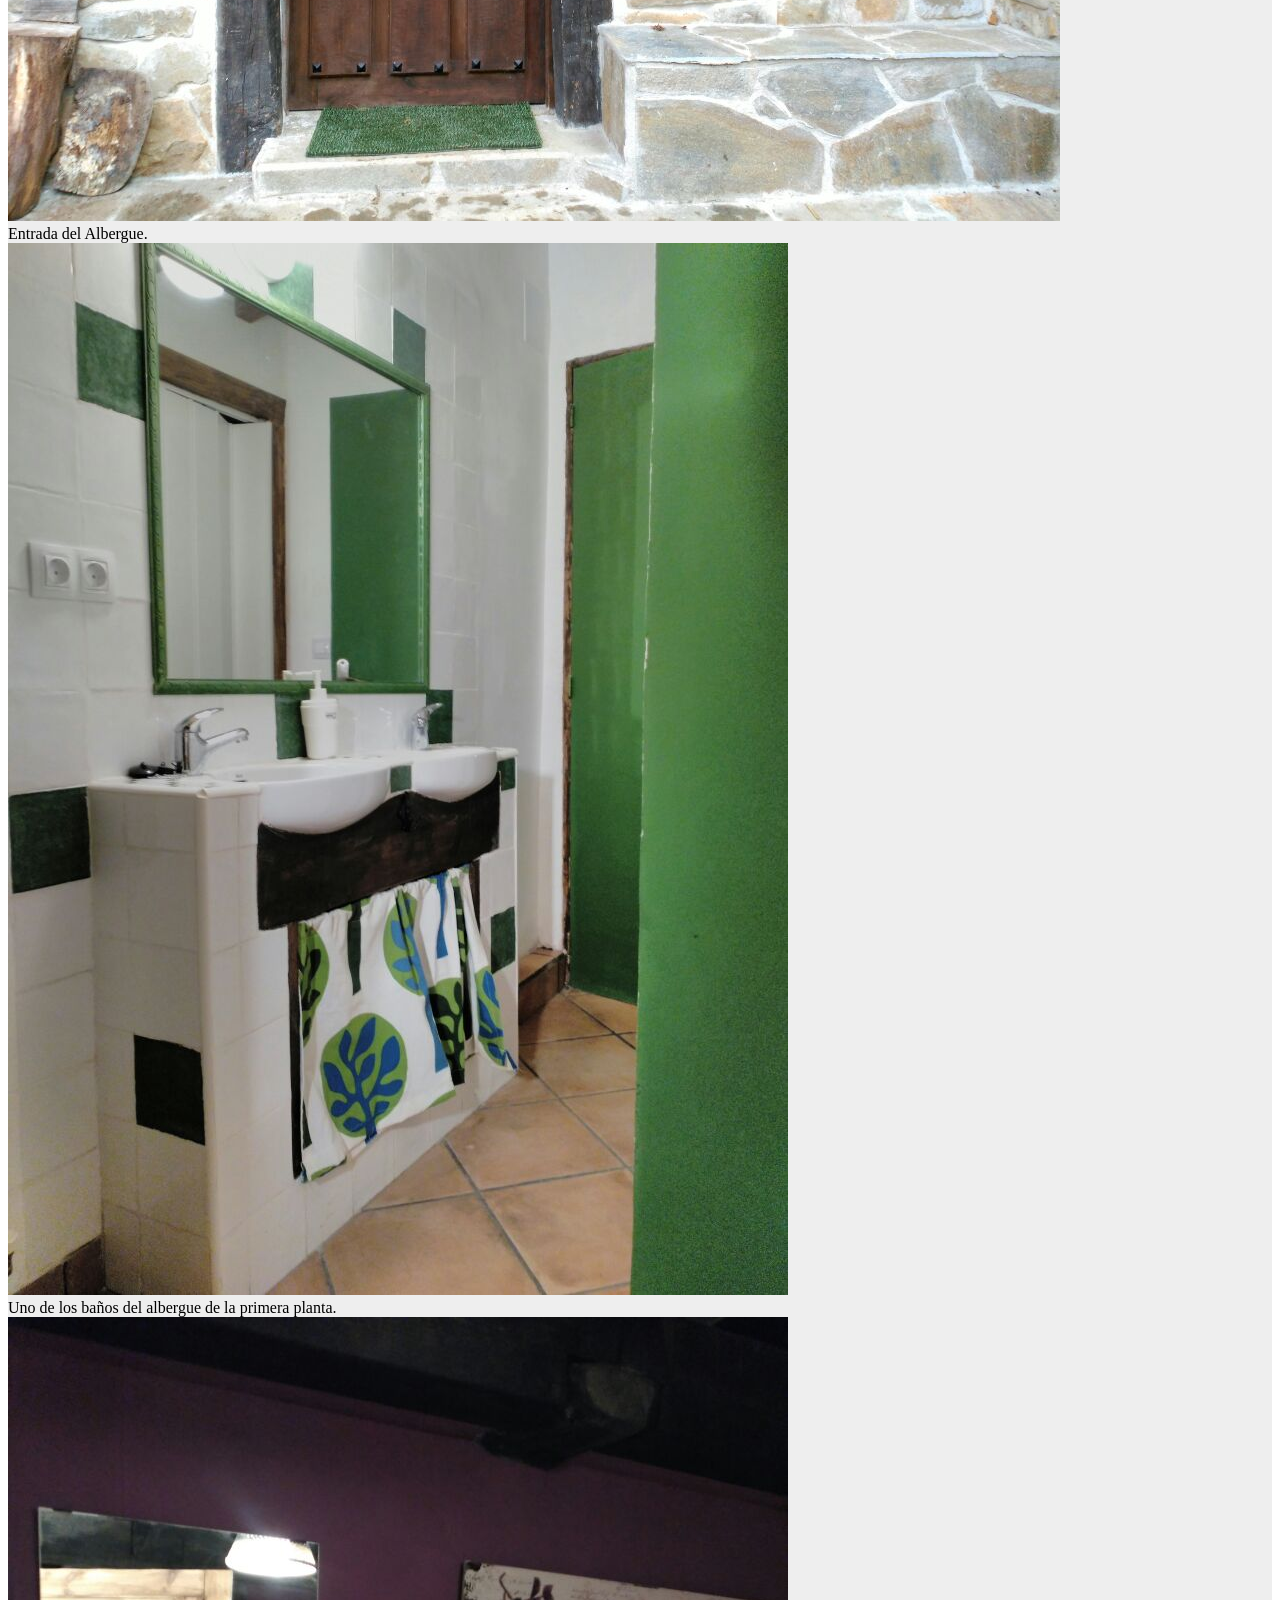
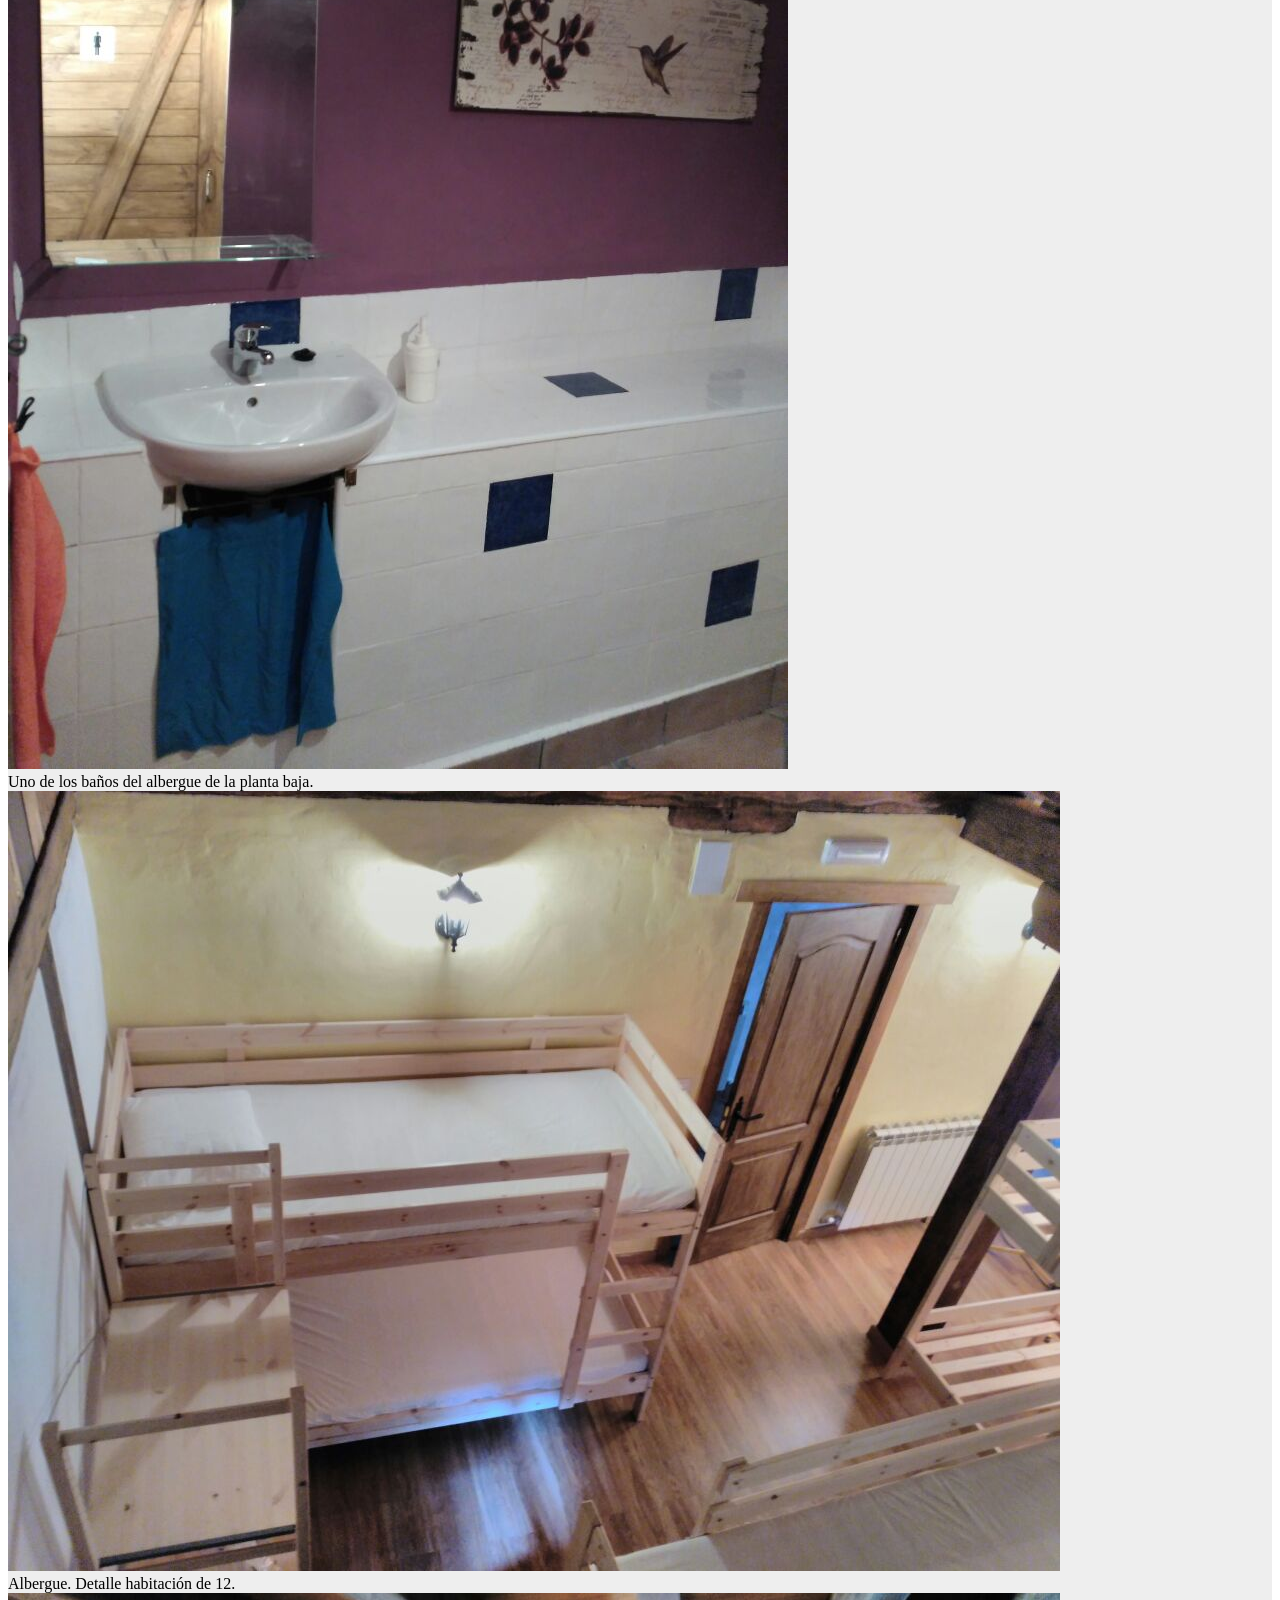
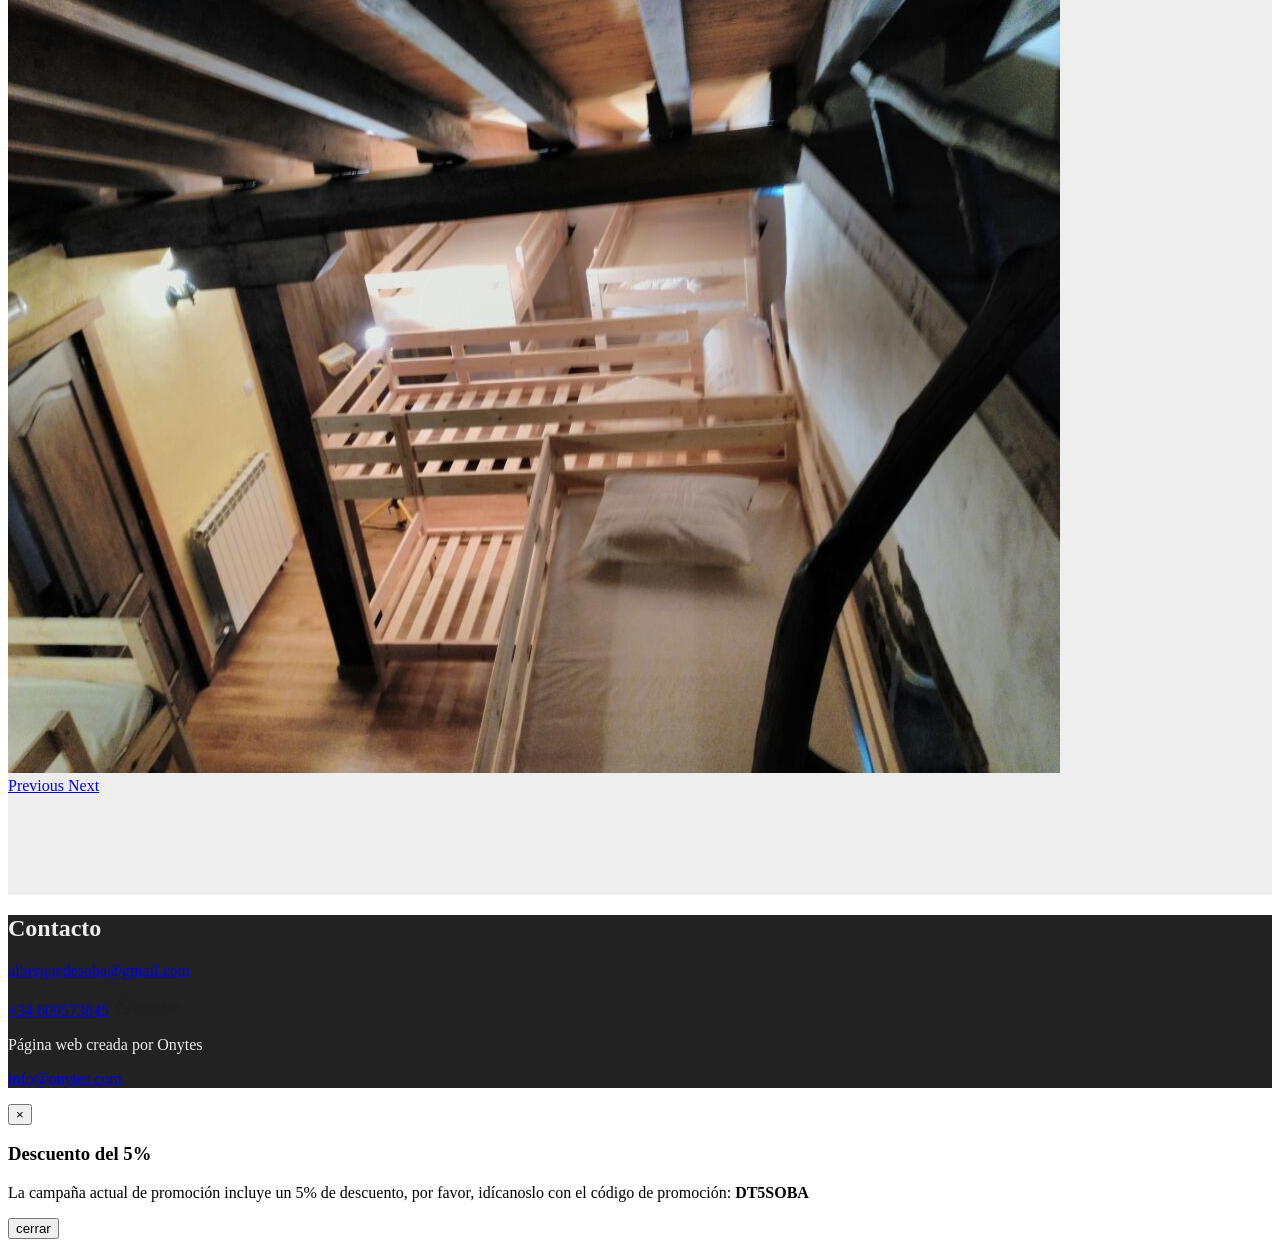
==== commit e39d799e: "Update index.html" ====
--- a/index.html
+++ b/index.html
@@ -74,7 +74,7 @@
             <p>Baños compartidos.</p>
             <p>Salón y cocina de uso común.</p>
             <br />
-            <p>Posibilidad de alquilar el albergue completeo para organizar tus propios eventos.</p>
+            <p>Posibilidad de alquilar el albergue completo para organizar tus propios eventos.</p>
             
 
           </div>
@@ -256,7 +256,7 @@
 };
 
 var utm_campaign = getURLParameter('utm_campaign');
-if (utm_campaign == 'test'){
+if (utm_campaign == 'primera'){
   $('#campaingModal').modal('show');
 };
 
